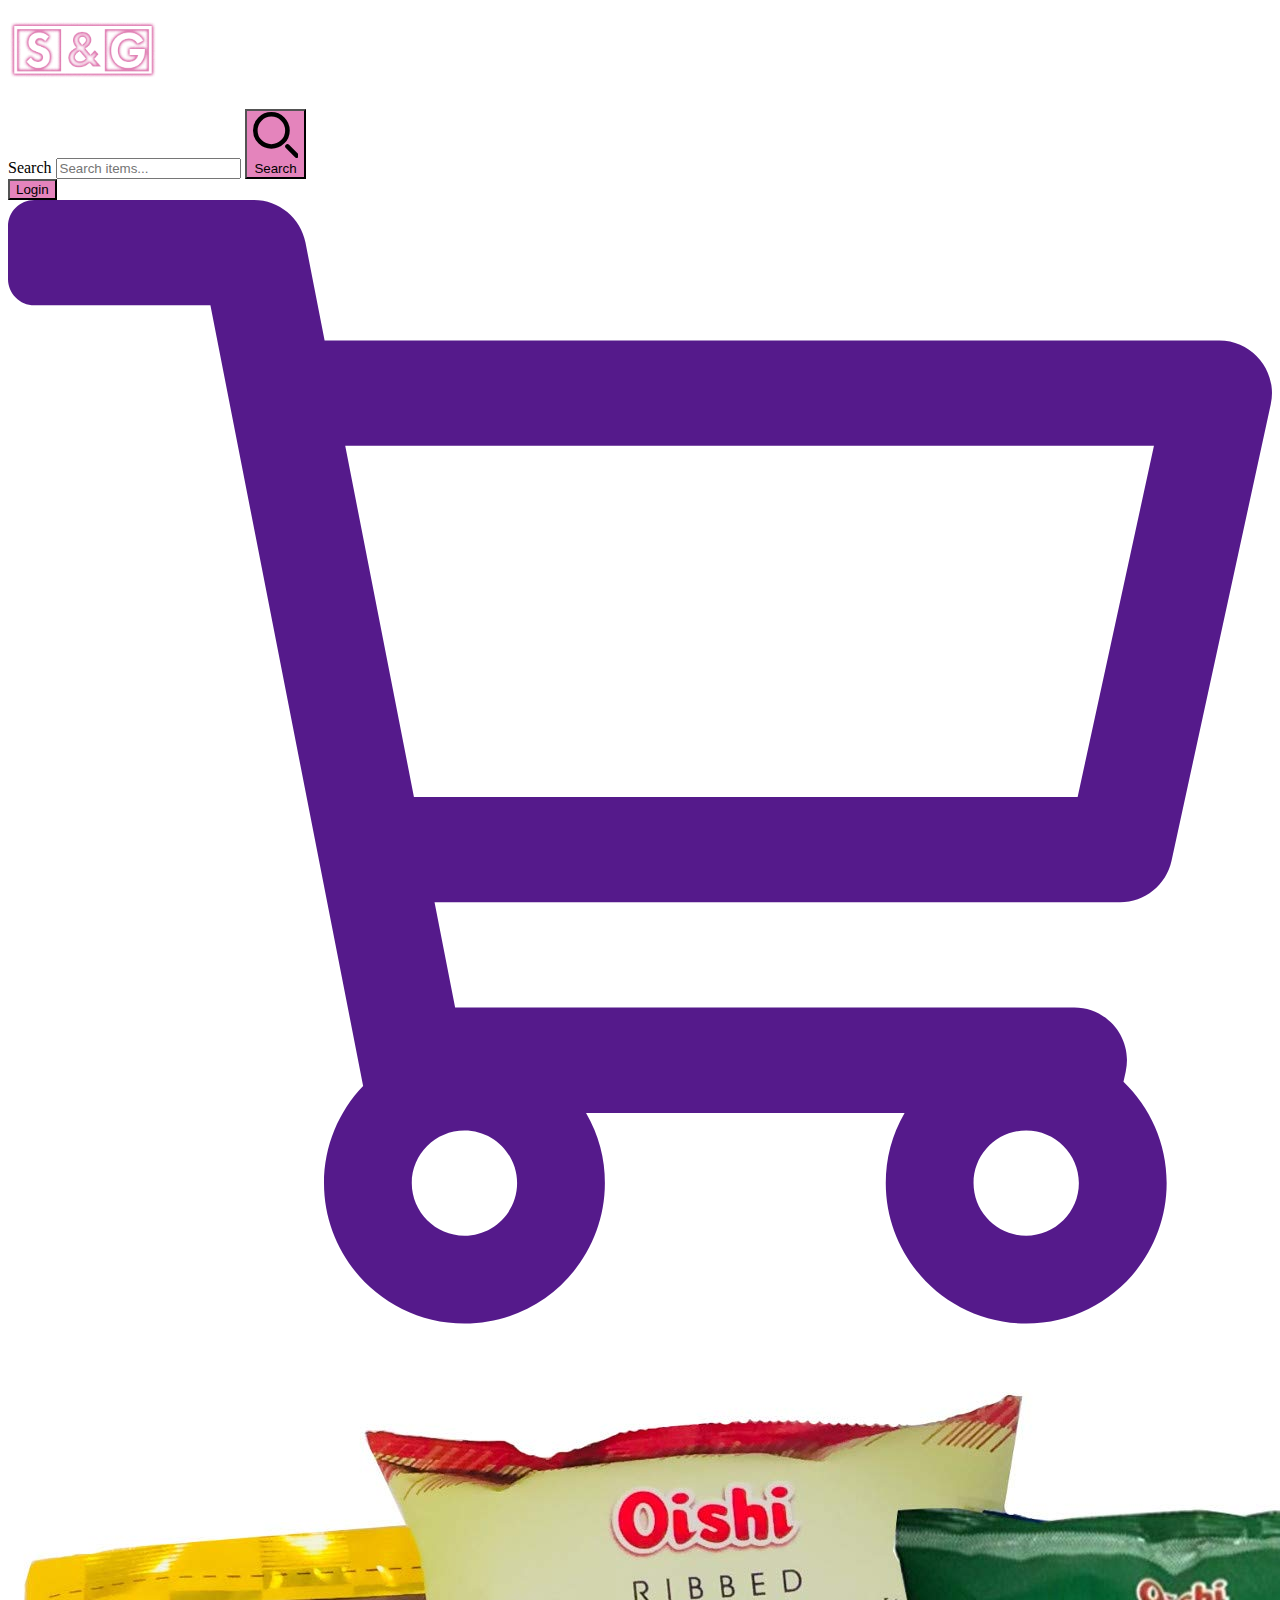
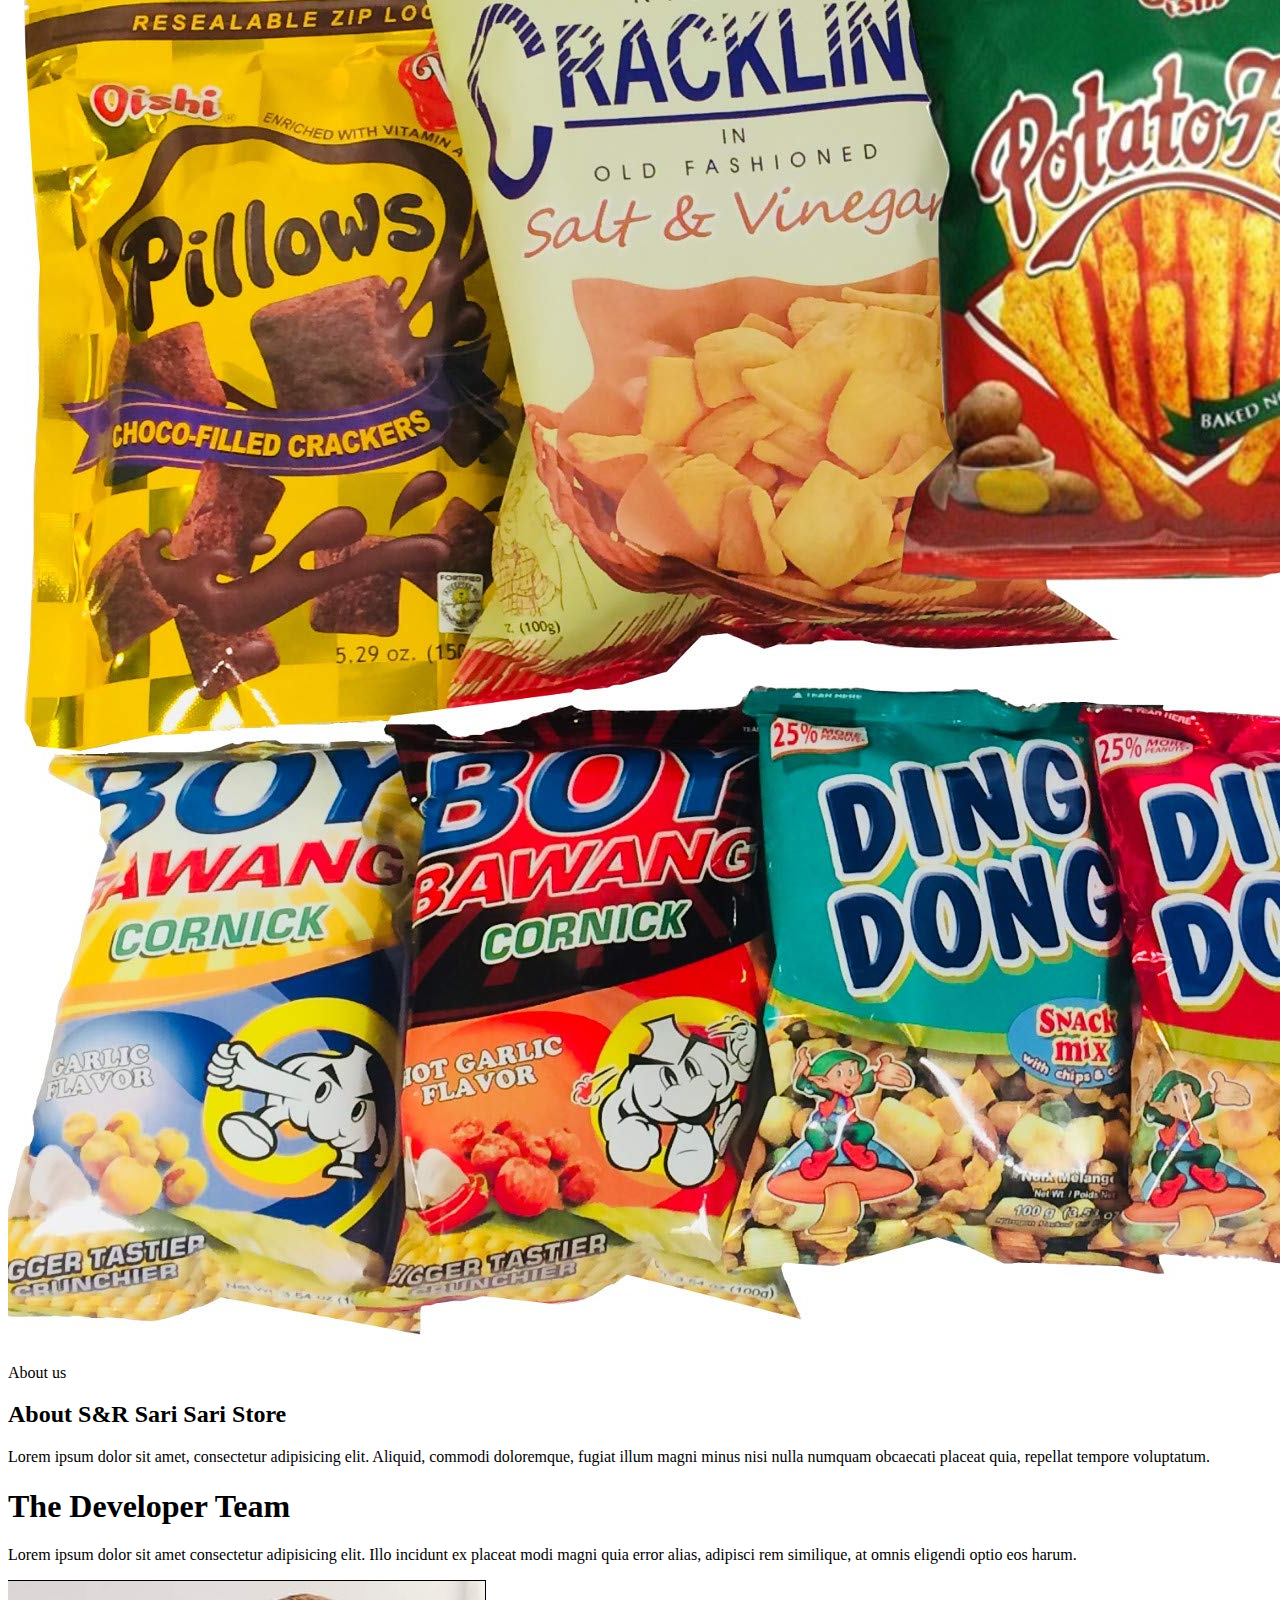
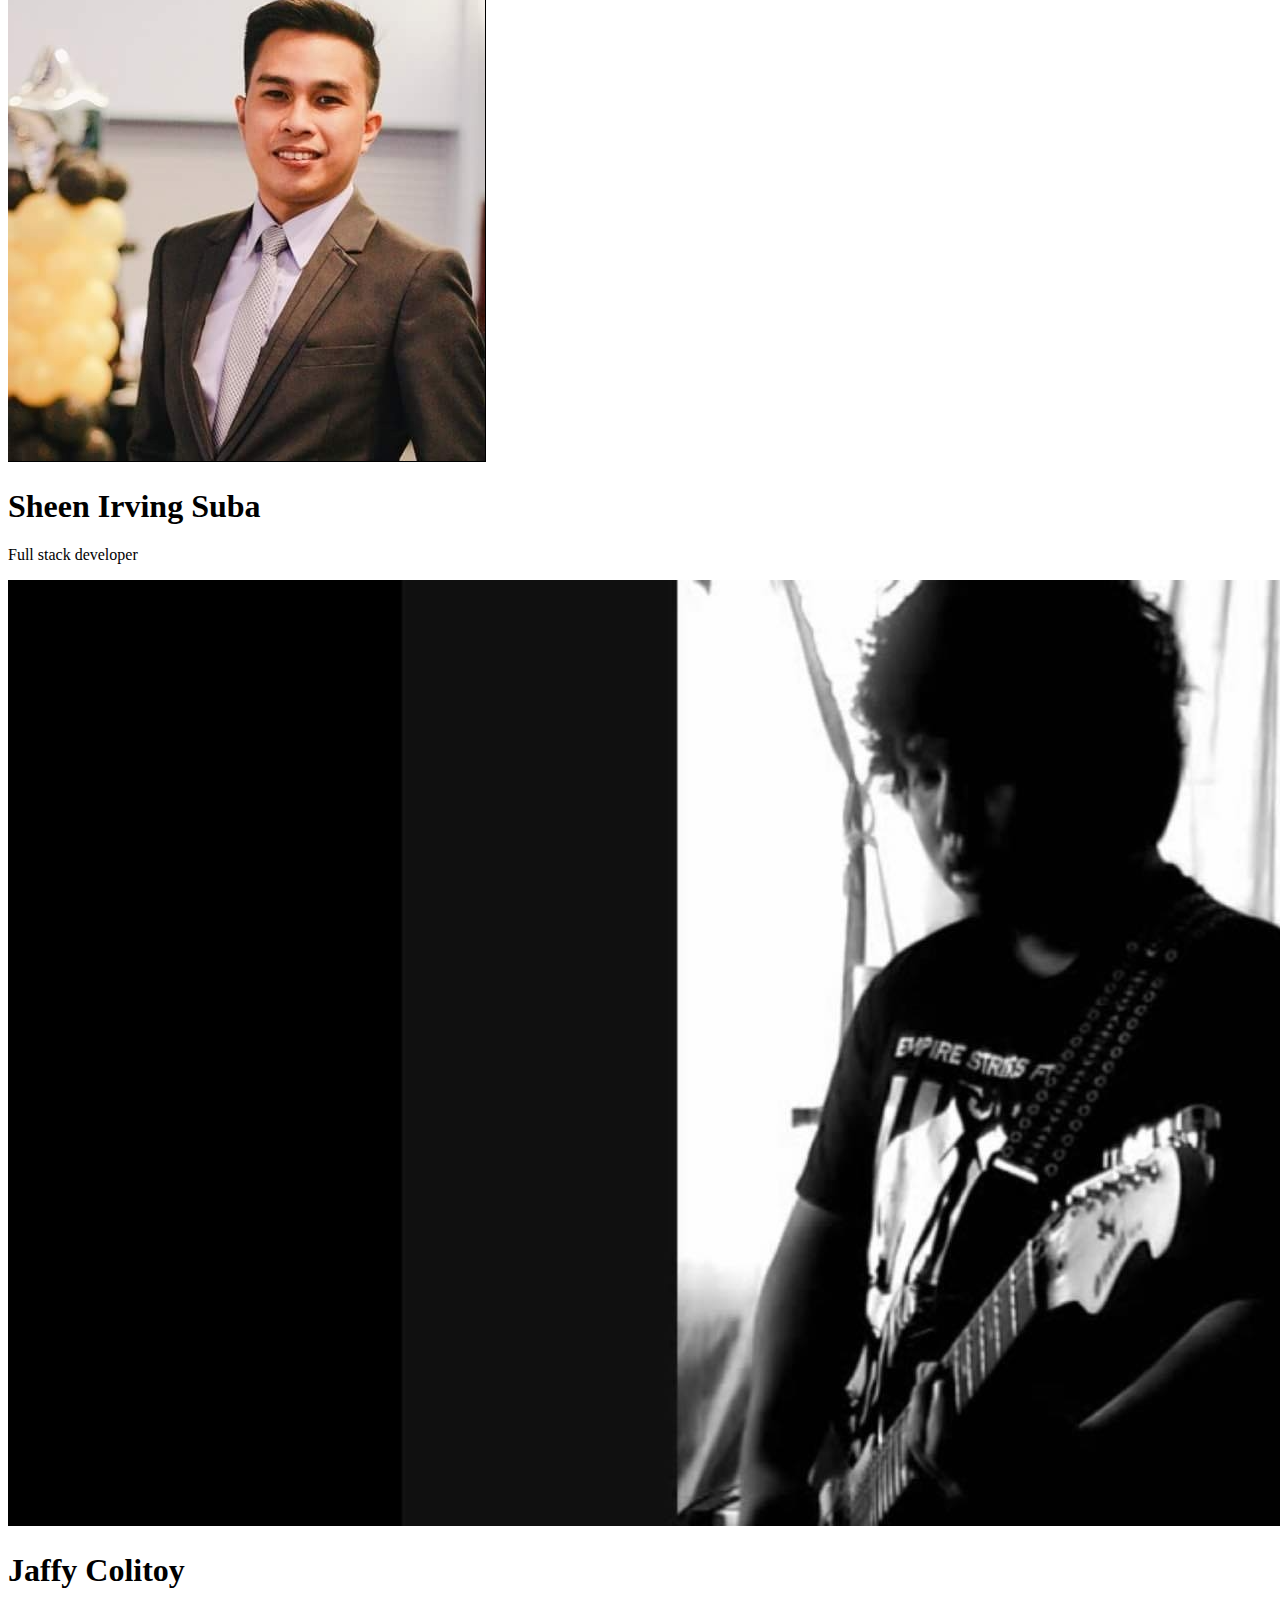
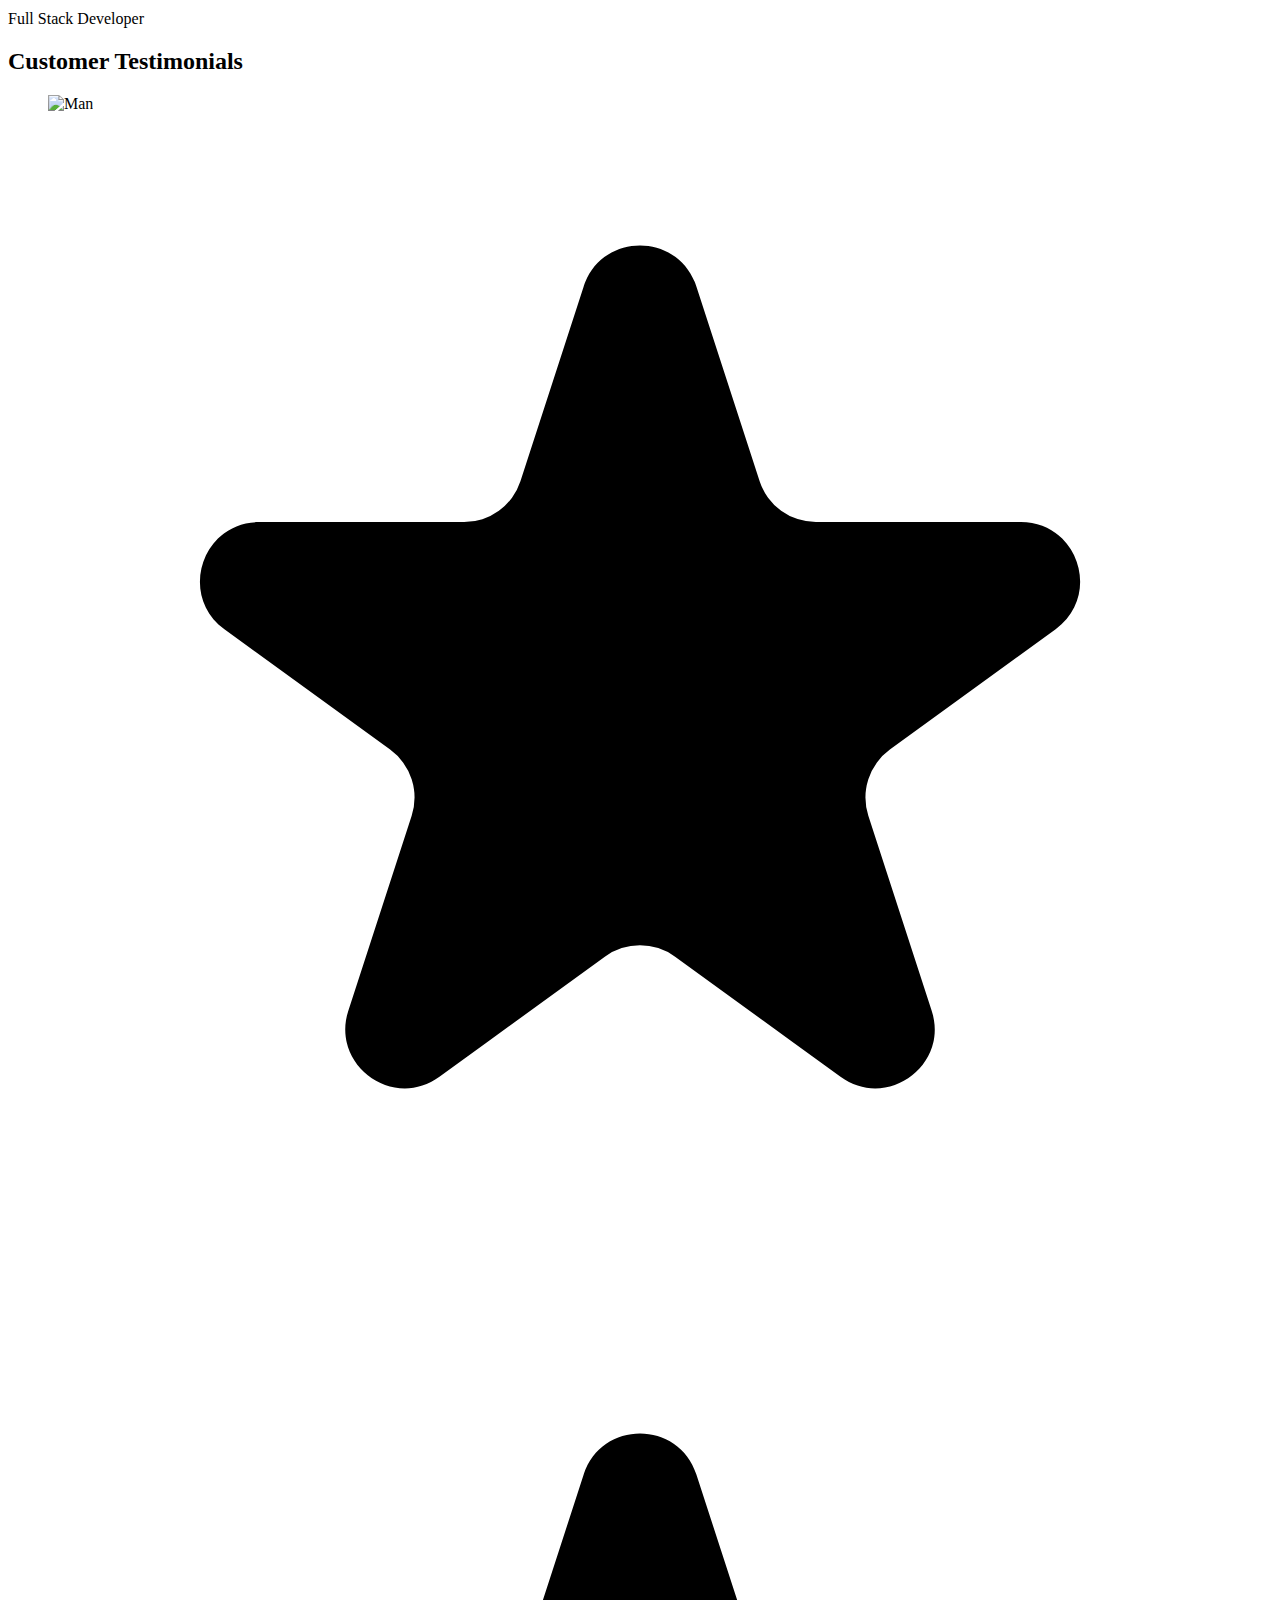
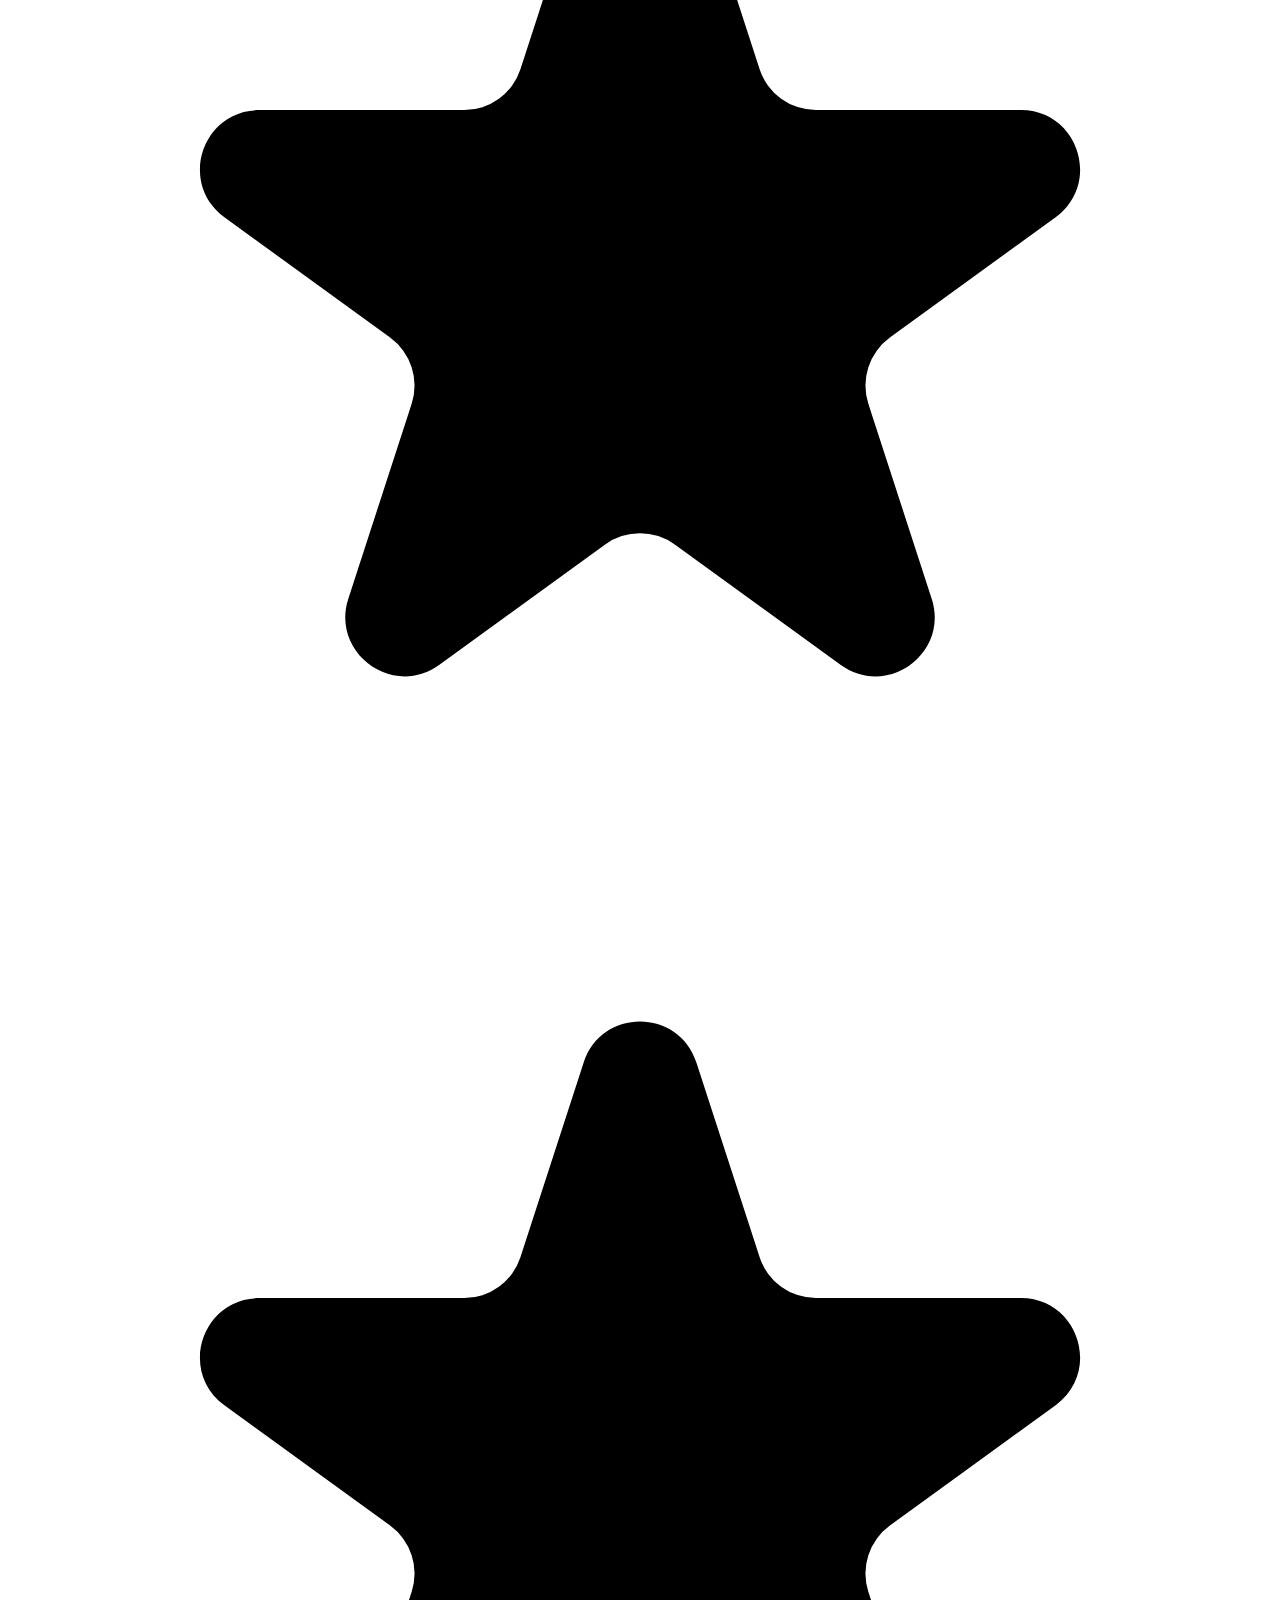
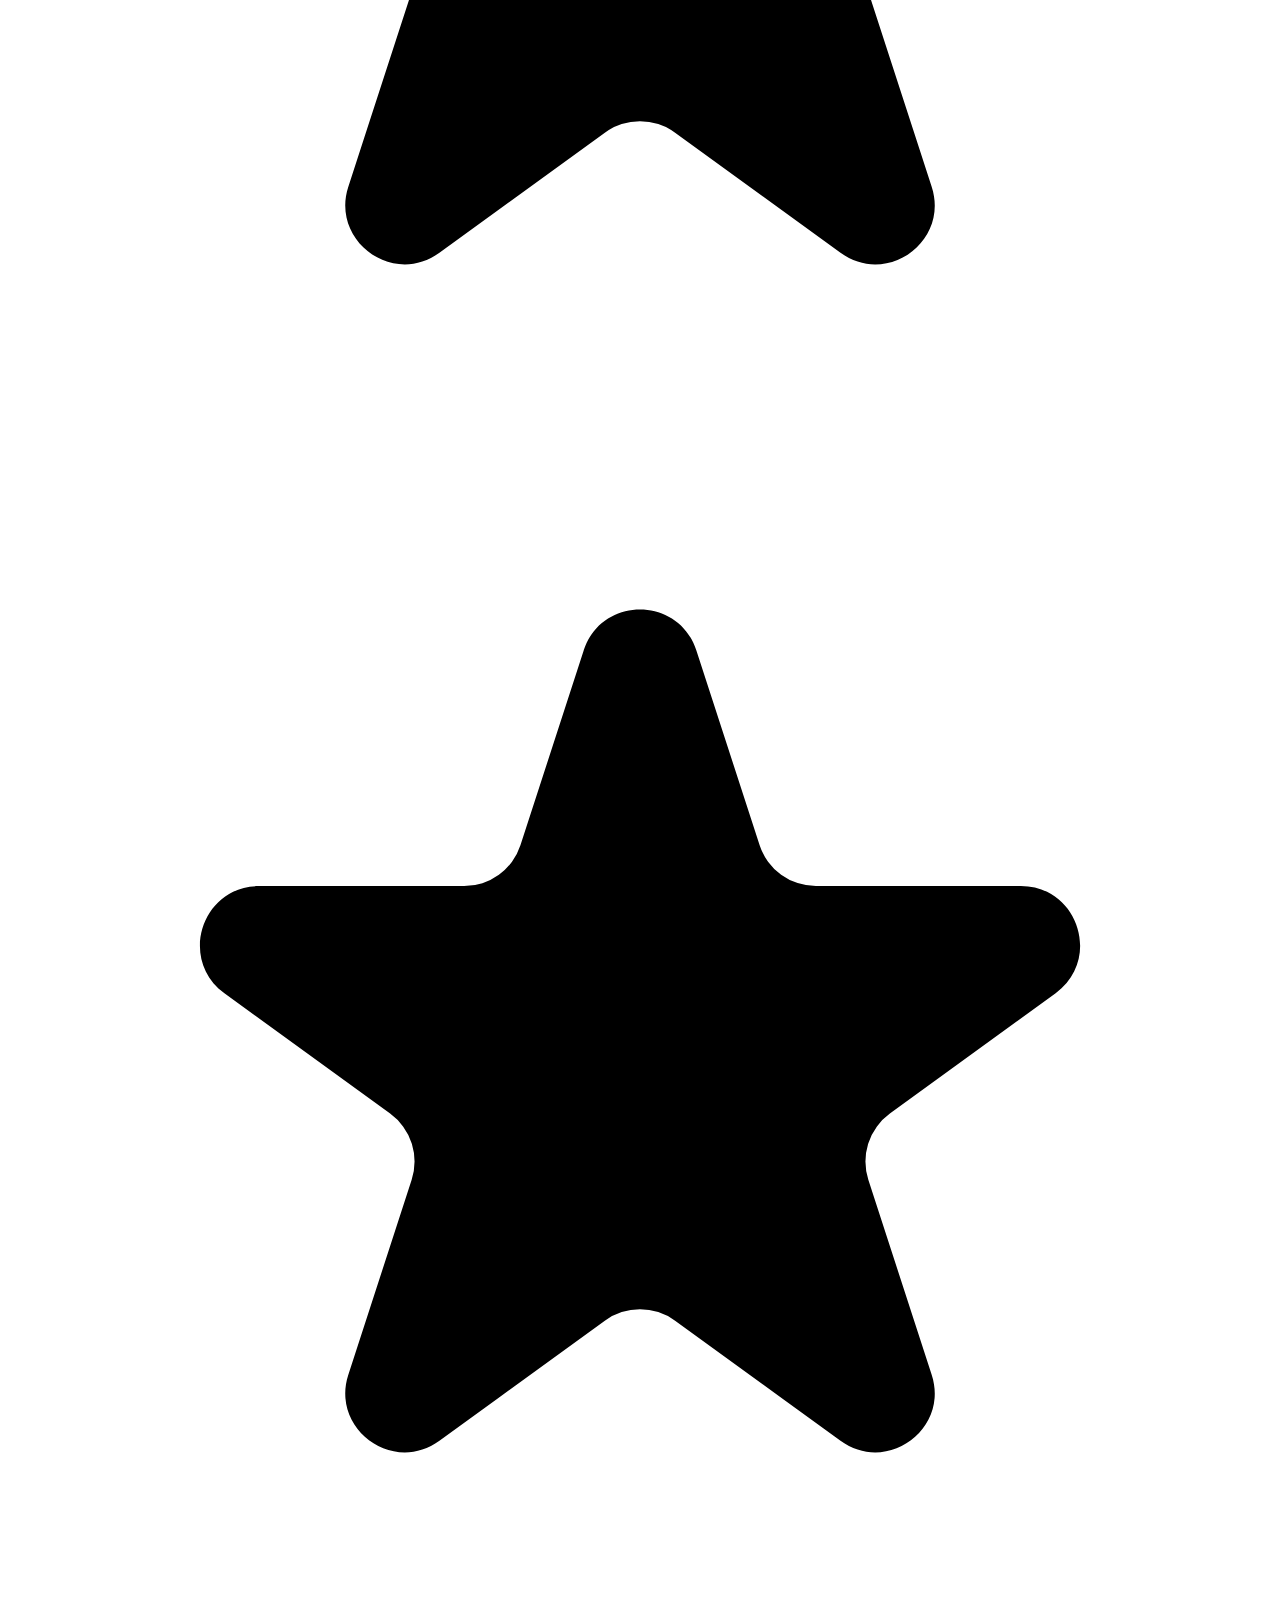
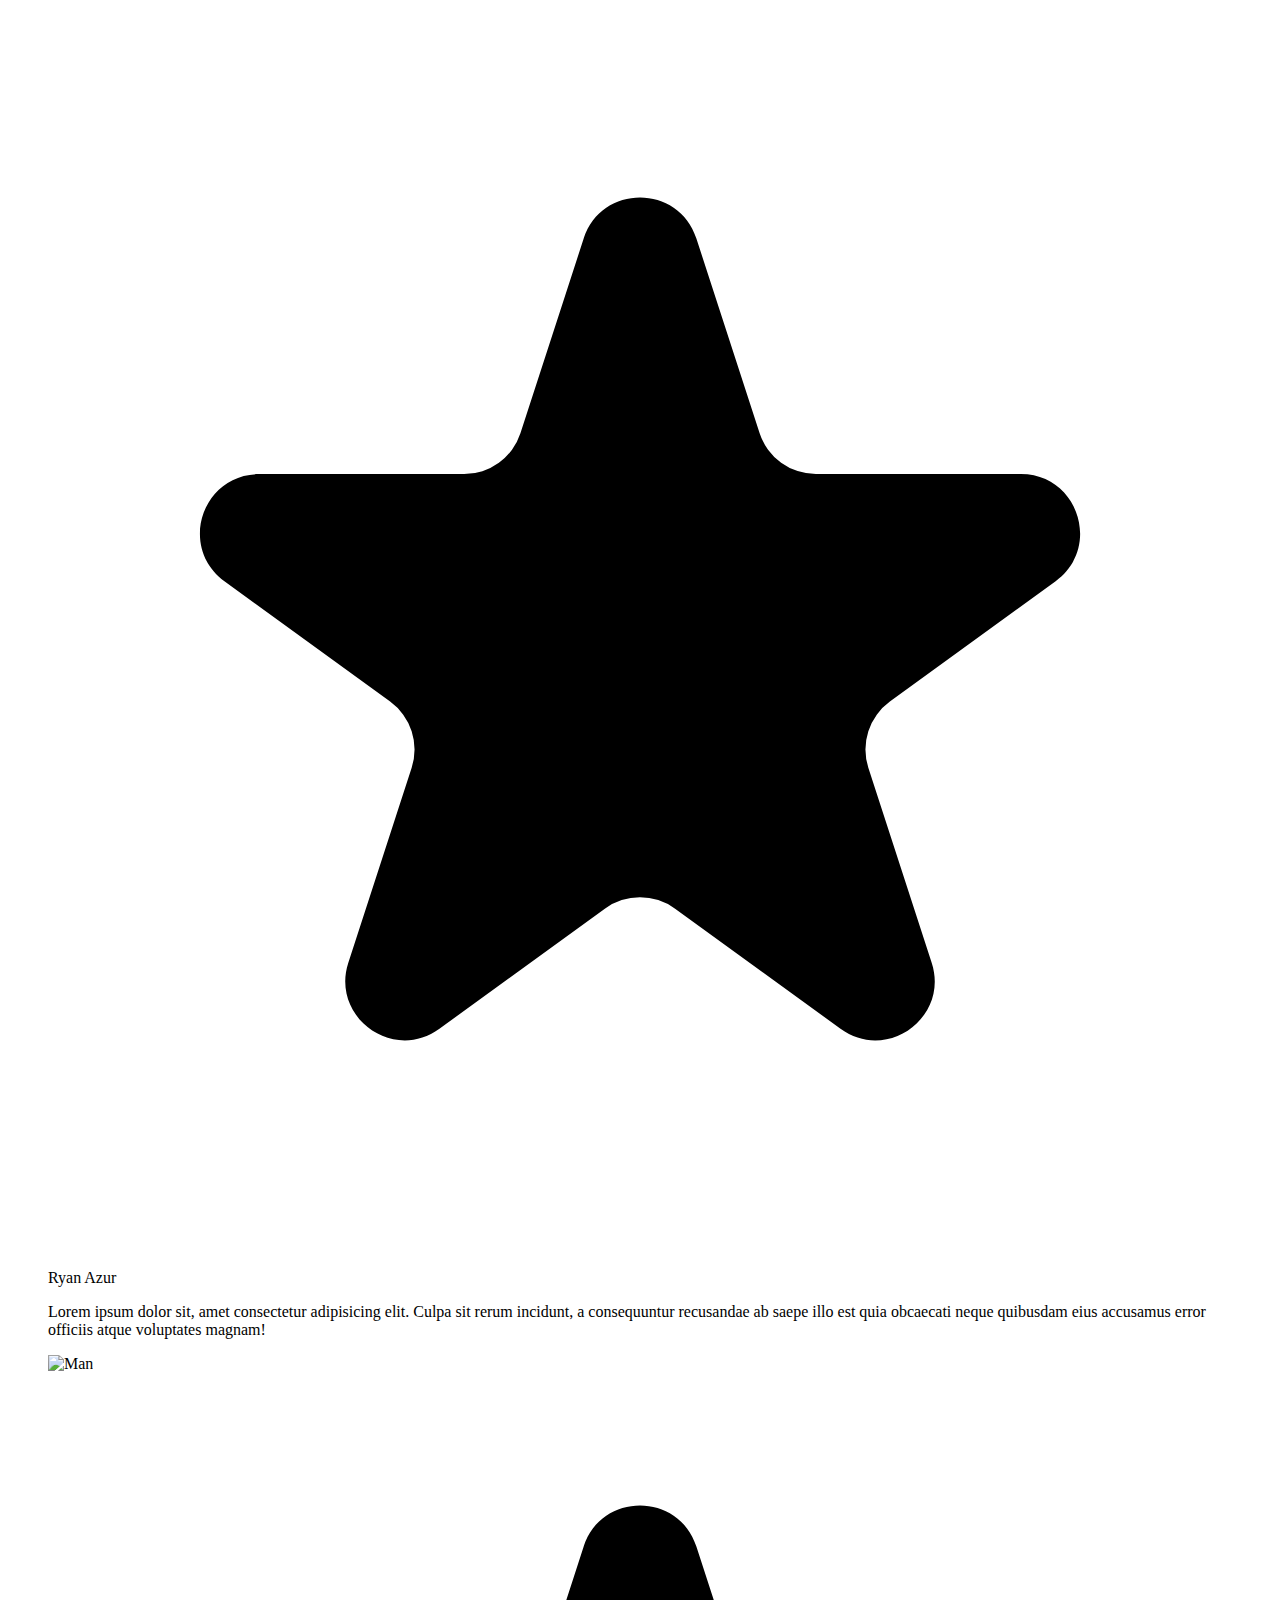
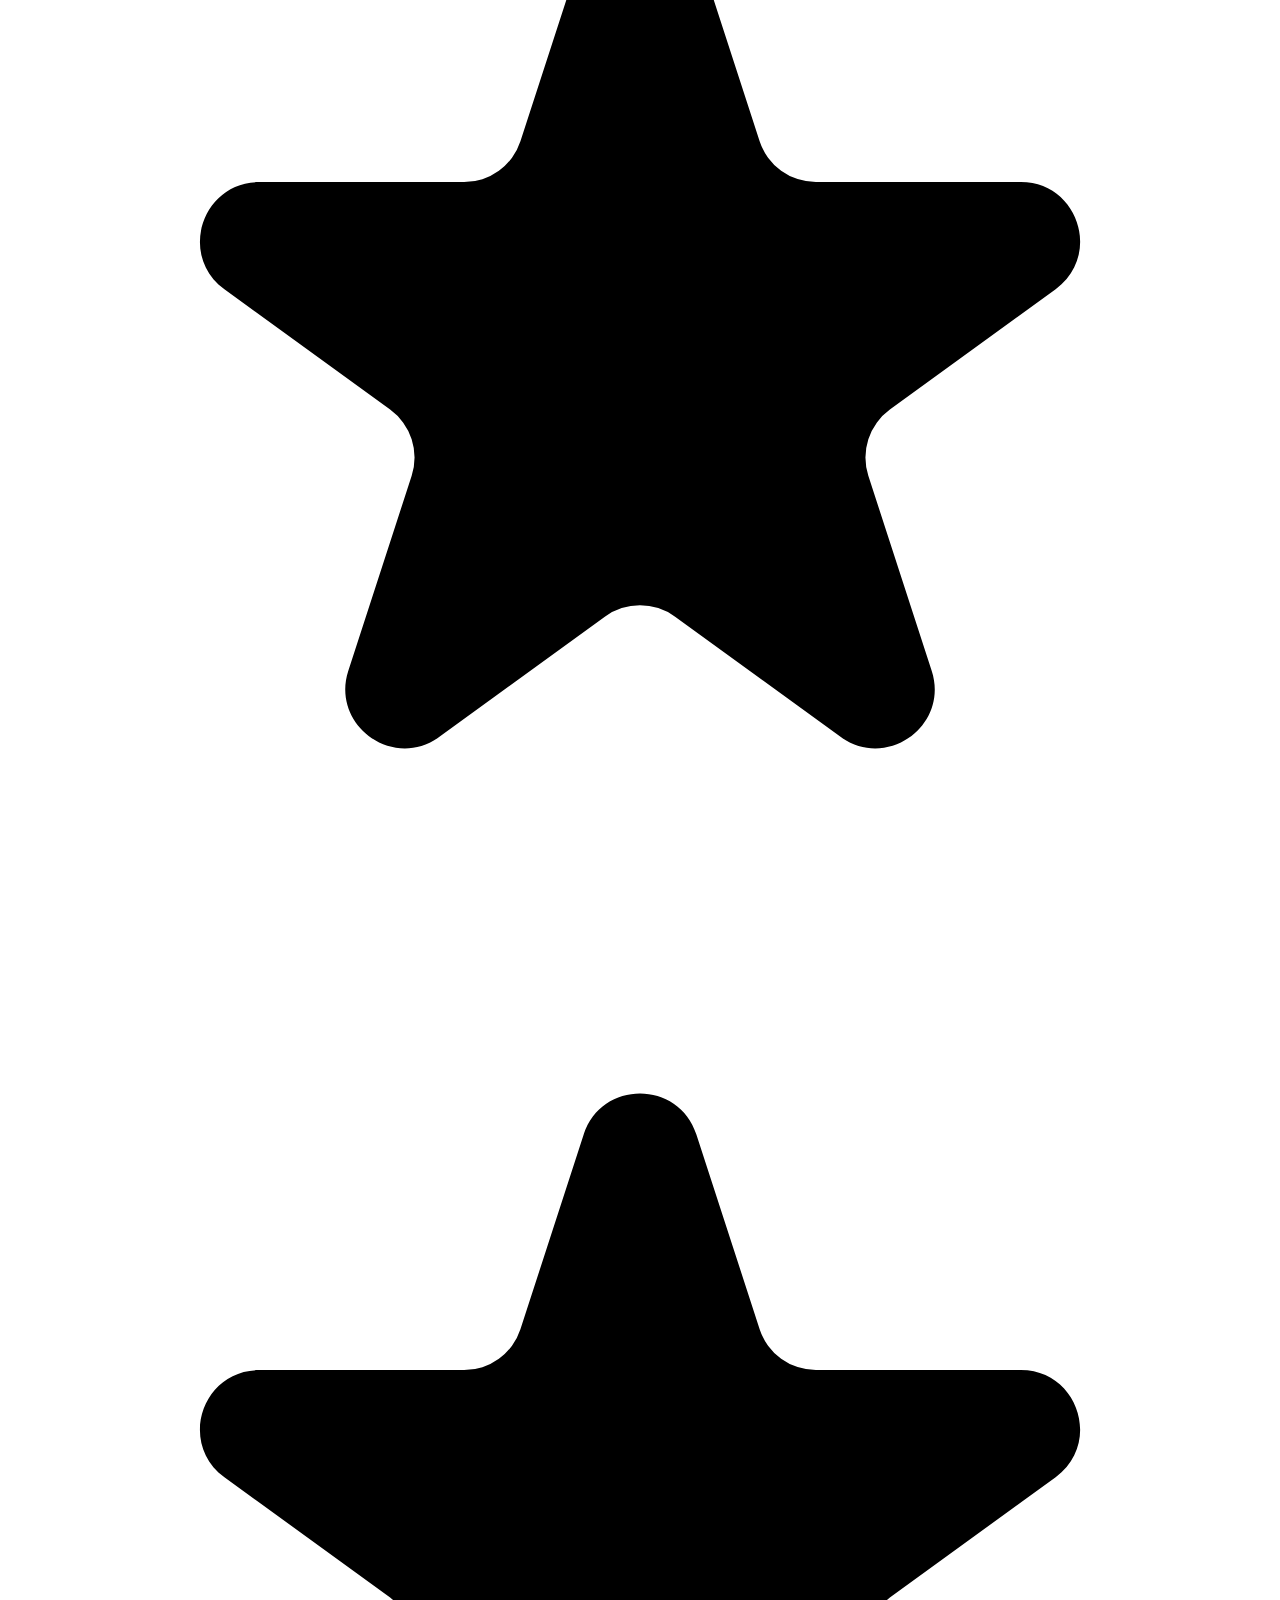
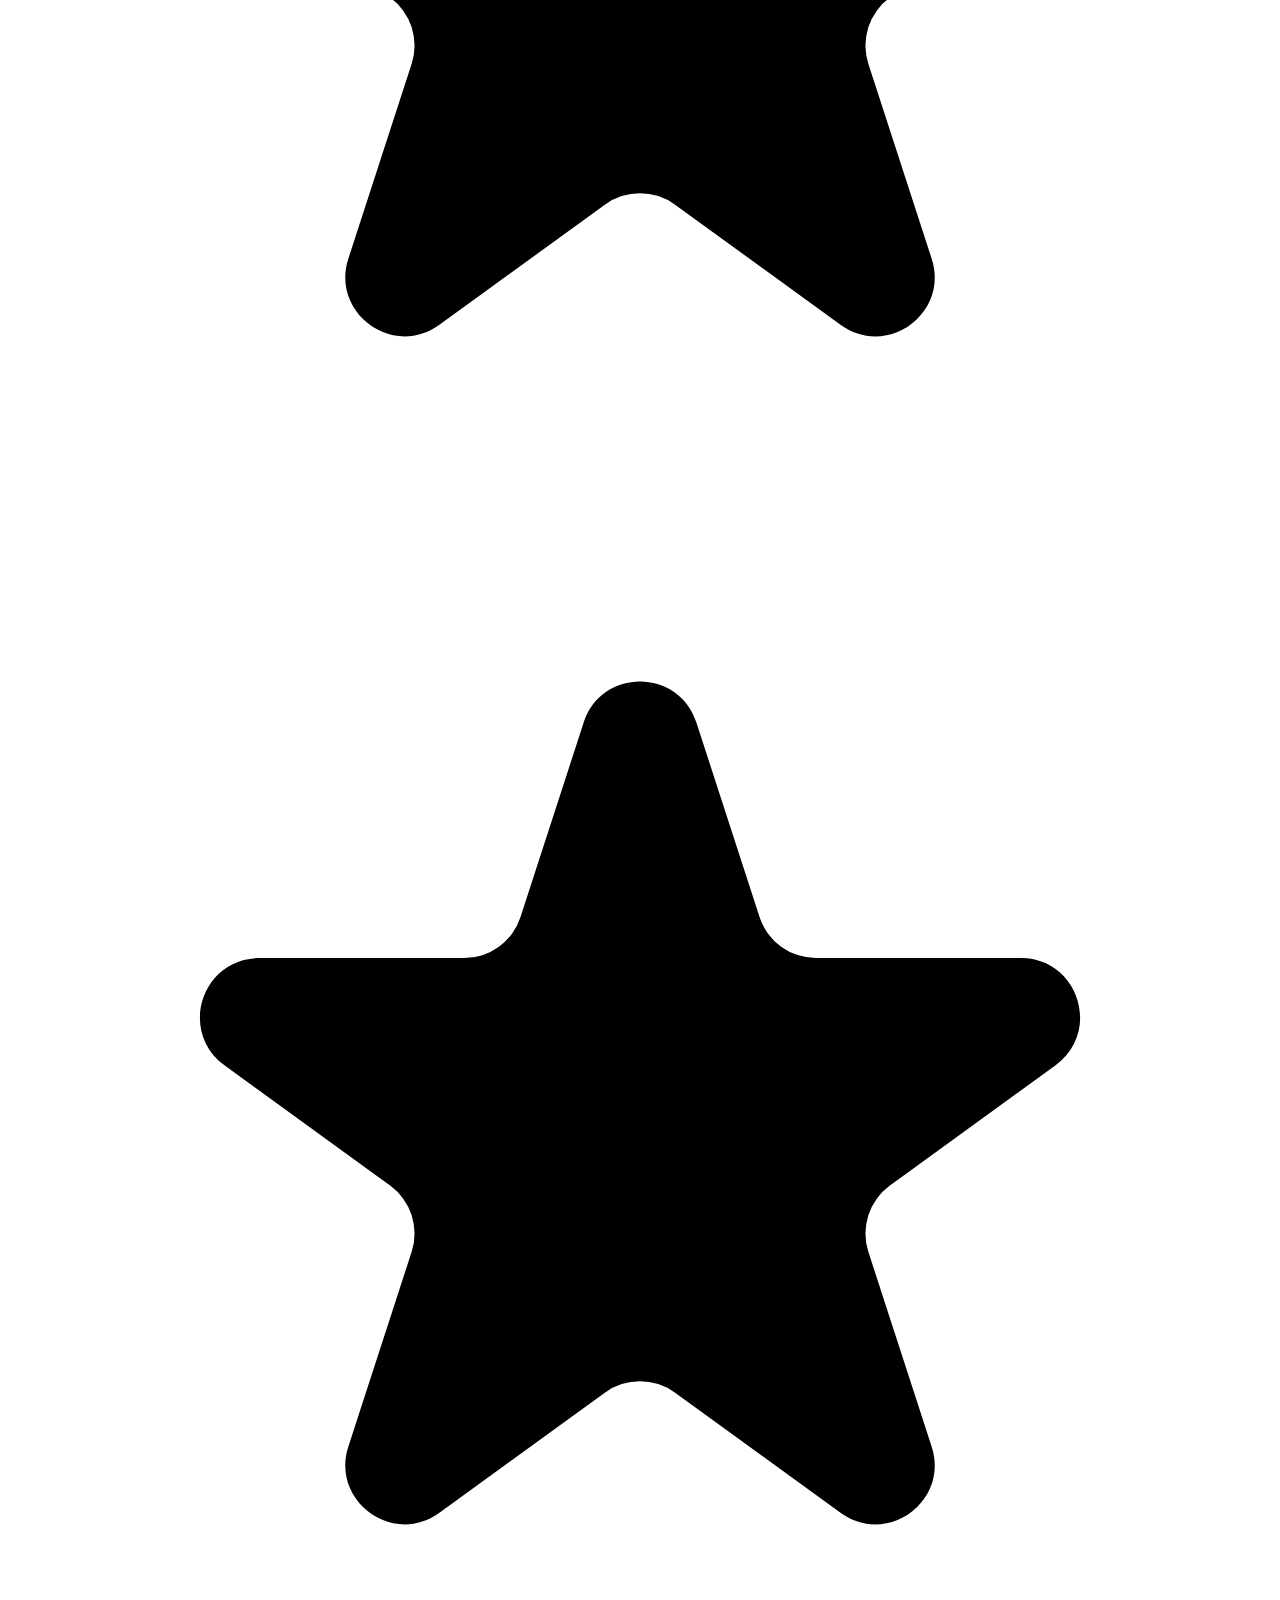
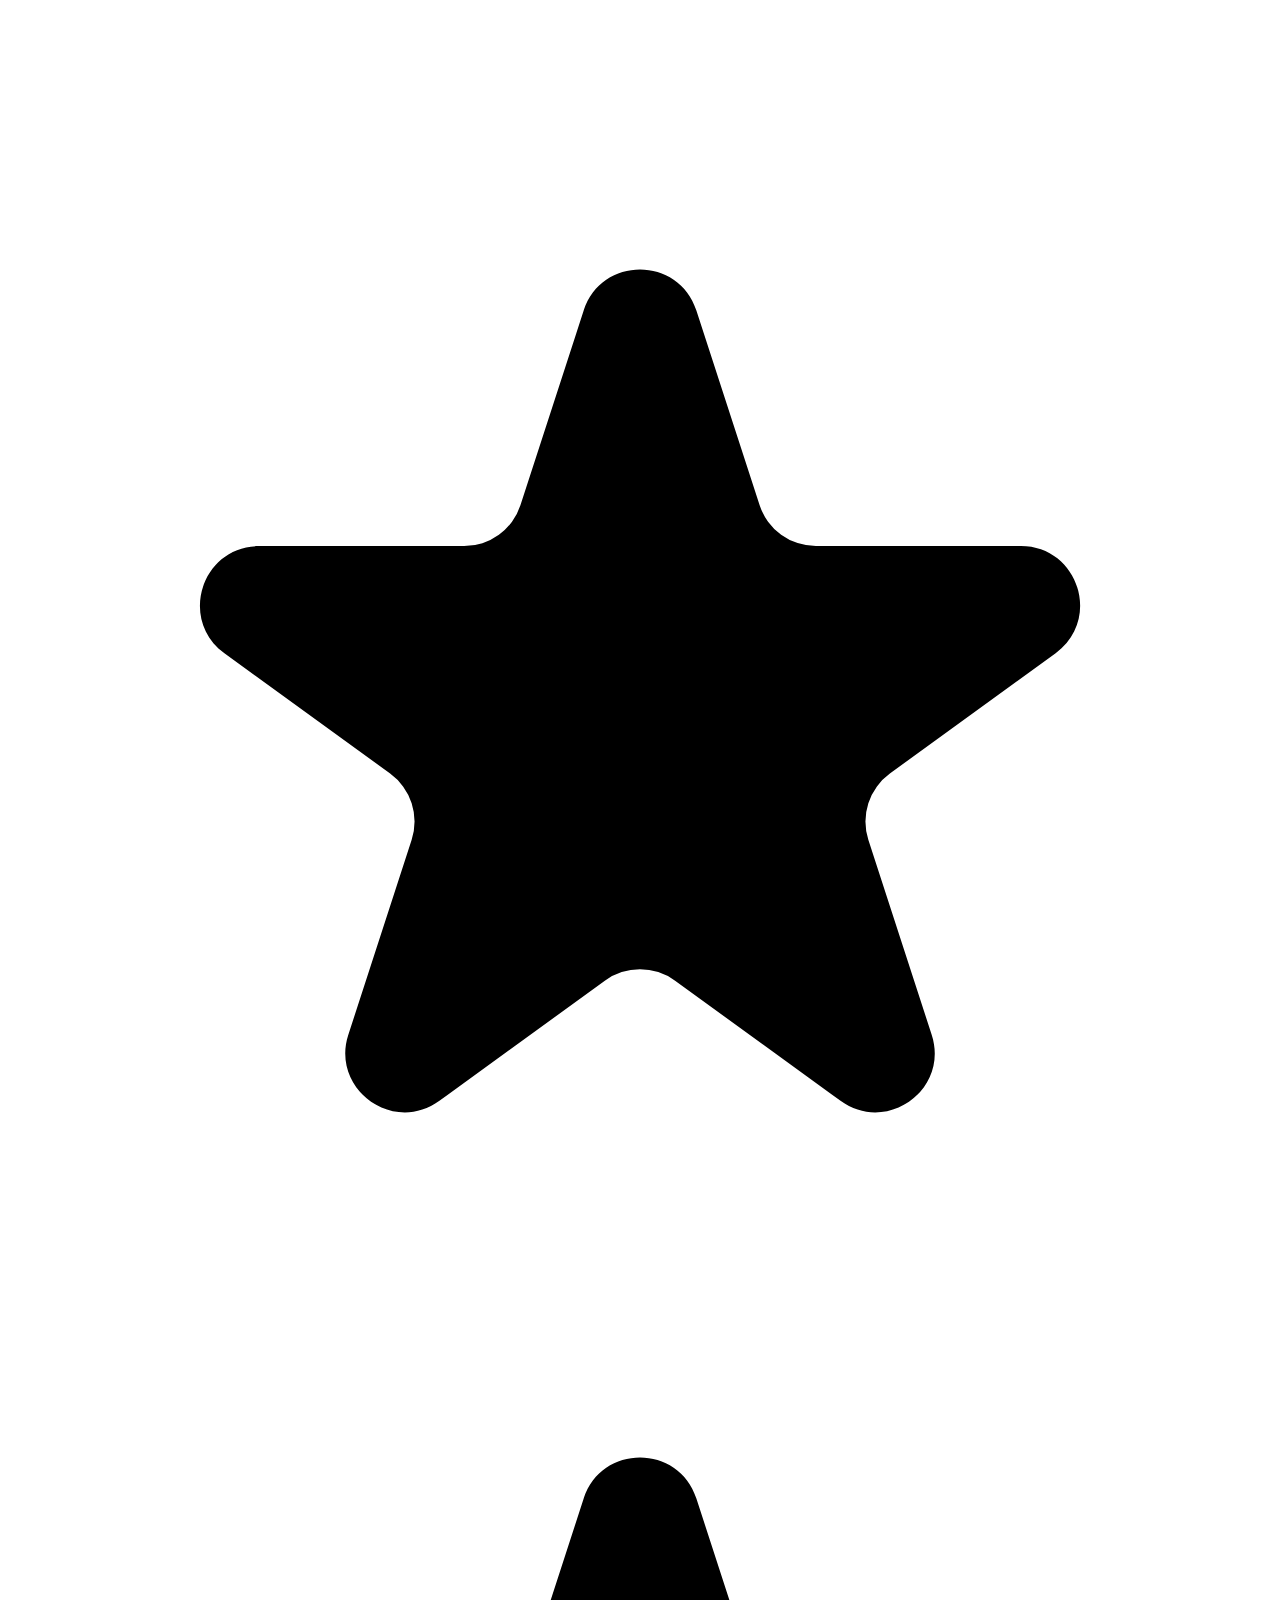
==== aboutus.html @ 6deebf2b "initial commit" ====
<!doctype html>
<html>
<head>
  <meta charset="UTF-8">
  <meta name="viewport" content="width=device-width, initial-scale=1.0">
  <link rel="stylesheet" href="./styles/style.css">
  <script src="https://cdn.tailwindcss.com"></script>
</head>
<body>
    <header class="container mx-auto header bg-white flex items-center justify-between px-8 py-5">
        <!-- logo -->
        <h1 class="w-3/12">
            <a href="/index.html"><img src="./images/logo.png" alt="" width="150"></a>
        </h1>
        <!-- Search -->
    <form class="flex items-center form-width">   
        <label for="simple-search" class="sr-only">Search</label>
            <input type="text" id="simple-search" class="bg-gray-50 border border-red-300 text-gray-900 text-md rounded-md focus:ring-blue-500 focus:border-blue-500 w-full p-2.5  dark:bg-red-700 dark:border-red-600 dark:placeholder-gray-400 dark:text-white dark:focus:ring-blue-500 dark:focus:border-blue-500" placeholder="Search items..." required>
        <button type="submit" class="p-2.5 ml-3 text-md font-medium text-white bg-red-300 rounded-lg border border-red-300 hover:bg-red-300 focus:ring-4 focus:outline-none focus:ring-red-300 dark:bg-red-600 dark:hover:bg-red-700 dark:focus:ring-red-800">
            <svg class="w-4 h-4" aria-hidden="true" xmlns="http://www.w3.org/2000/svg" fill="none" viewBox="0 0 20 20">
                <path stroke="currentColor" stroke-linecap="round" stroke-linejoin="round" stroke-width="2" d="m19 19-4-4m0-7A7 7 0 1 1 1 8a7 7 0 0 1 14 0Z"/>
            </svg>
            <span class="sr-only">Search</span>
        </button>
    </form>

        <!-- buttons --->
        <div class="w-3/12 flex justify-end ">
            <button type="button" class="focus:outline-none text-white bg-red-300 hover:bg-red-800 focus:ring-4 focus:ring-red-300 font-medium rounded-md text-sm px-5 py-2.5 mr-2 mb-2 dark:bg-red-600 dark:hover:bg-red-700 dark:focus:ring-red-700">Login</button>
            <a href="">
                <svg class="h-8 p-1 text-red-300 hover:text-red-500 duration-200" aria-hidden="true" focusable="false" data-prefix="far" data-icon="shopping-cart" role="img" xmlns="http://www.w3.org/2000/svg" viewBox="0 0 576 512" class="svg-inline--fa fa-shopping-cart fa-w-18 fa-7x"><path fill="currentColor" d="M551.991 64H144.28l-8.726-44.608C133.35 8.128 123.478 0 112 0H12C5.373 0 0 5.373 0 12v24c0 6.627 5.373 12 12 12h80.24l69.594 355.701C150.796 415.201 144 430.802 144 448c0 35.346 28.654 64 64 64s64-28.654 64-64a63.681 63.681 0 0 0-8.583-32h145.167a63.681 63.681 0 0 0-8.583 32c0 35.346 28.654 64 64 64 35.346 0 64-28.654 64-64 0-18.136-7.556-34.496-19.676-46.142l1.035-4.757c3.254-14.96-8.142-29.101-23.452-29.101H203.76l-9.39-48h312.405c11.29 0 21.054-7.869 23.452-18.902l45.216-208C578.695 78.139 567.299 64 551.991 64zM208 472c-13.234 0-24-10.766-24-24s10.766-24 24-24 24 10.766 24 24-10.766 24-24 24zm256 0c-13.234 0-24-10.766-24-24s10.766-24 24-24 24 10.766 24 24-10.766 24-24 24zm23.438-200H184.98l-31.31-160h368.548l-34.78 160z" class=""></path></svg>
            </a>
        </div>
    </header>

    <!-- About Us -->

    <div class="container mx-auto sm:flex items-center max-w-screen-xl">
        <div class="sm:w-1/2 p-10">
            <div class="image object-center text-center">
                <img src="./images/91+IQ13Cx8L.jpg">
            </div>
        </div>
        <div class="sm:w-1/2 p-5">
            <div class="text">
                <span class="text-gray-500 border-b-2 border-red-630 uppercase">About us</span>
                <h2 class="my-4 font-bold text-3xl  sm:text-4xl ">About <span class="text-red-300">S&R Sari Sari Store</span>
                </h2>
                <p class="text-gray-700">
                    Lorem ipsum dolor sit amet, consectetur adipisicing elit. Aliquid, commodi
                    doloremque, fugiat illum magni minus nisi nulla numquam obcaecati placeat quia, repellat tempore
                    voluptatum.
                </p>
            </div>
        </div>
    </div>

    <!-- Our Team -->

    <section class="bg-white dark:bg-gray-900">
        <div class="container px-6 py-10 mx-auto">
            <div class="xl:flex xl:items-center xL:-mx-4">
                <div class="xl:w-1/2 xl:mx-4">
                    <h1 class="text-2xl font-semibold text-gray-800 capitalize lg:text-3xl dark:text-white">The Developer Team</h1>
    
                    <p class="max-w-2xl mt-4 text-gray-500 dark:text-gray-300">
                        Lorem ipsum dolor sit amet consectetur adipisicing elit. Illo incidunt ex placeat modi magni quia error alias, adipisci rem similique, at omnis eligendi optio eos harum.
                    </p>
                </div>
    
                <div class="grid grid-cols-1 gap-8 mt-8 xl:mt-0 xl:mx-4 xl:w-1/2 md:grid-cols-2">
                    <div>
                        <img class="shadow-sm shadow-red-300 object-cover rounded-xl aspect-square" src="./images/sheen.png" alt="">
    
                        <h1 class="mt-4 text-2xl font-semibold text-gray-700 capitalize dark:text-white">Sheen Irving Suba</h1>
    
                        <p class="mt-2 text-gray-500 capitalize dark:text-gray-300">Full stack developer</p>
                    </div>
    
                    <div>
                        <img class="shadow-sm shadow-red-300 object-cover rounded-xl aspect-square" src="./images/jaffy.jpg" alt="">
    
                        <h1 class="mt-4 text-2xl font-semibold text-gray-700 capitalize dark:text-white">Jaffy Colitoy</h1>
    
                        <p class="mt-2 text-gray-500 capitalize dark:text-gray-300">Full Stack Developer</p>
                    </div>
                </div>
            </div>
        </div>
    </section>

    <!-- Testimonials -->

    <section class="bg-white">
        <div class="mx-auto max-w-screen-xl px-4 py-12 sm:px-6 lg:px-8 lg:py-16">
          <h2
            class="text-4xl font-bold tracking-tight text-gray-900 sm:text-5xl"
          >
            Customer Testimonials
          </h2>
      
          <div class="mt-8 grid grid-cols-1 gap-4 md:grid-cols-3 md:gap-8">
            <blockquote class="rounded-lg p-6 shadow-sm shadow-red-300 sm:p-8">
              <div class="flex items-center gap-4">
                <img
                  alt="Man"
                  src="https://images.unsplash.com/photo-1595152772835-219674b2a8a6?ixlib=rb-1.2.1&ixid=MnwxMjA3fDB8MHxwaG90by1wYWdlfHx8fGVufDB8fHx8&auto=format&fit=crop&w=1180&q=80"
                  class="h-14 w-14 rounded-full object-cover"
                />
      
                <div>
                  <div class="flex justify-center gap-0.5 text-red-300">
                    <svg
                      xmlns="http://www.w3.org/2000/svg"
                      class="h-5 w-5"
                      viewBox="0 0 20 20"
                      fill="currentColor"
                    >
                      <path
                        d="M9.049 2.927c.3-.921 1.603-.921 1.902 0l1.07 3.292a1 1 0 00.95.69h3.462c.969 0 1.371 1.24.588 1.81l-2.8 2.034a1 1 0 00-.364 1.118l1.07 3.292c.3.921-.755 1.688-1.54 1.118l-2.8-2.034a1 1 0 00-1.175 0l-2.8 2.034c-.784.57-1.838-.197-1.539-1.118l1.07-3.292a1 1 0 00-.364-1.118L2.98 8.72c-.783-.57-.38-1.81.588-1.81h3.461a1 1 0 00.951-.69l1.07-3.292z"
                      />
                    </svg>
                    <svg
                      xmlns="http://www.w3.org/2000/svg"
                      class="h-5 w-5"
                      viewBox="0 0 20 20"
                      fill="currentColor"
                    >
                      <path
                        d="M9.049 2.927c.3-.921 1.603-.921 1.902 0l1.07 3.292a1 1 0 00.95.69h3.462c.969 0 1.371 1.24.588 1.81l-2.8 2.034a1 1 0 00-.364 1.118l1.07 3.292c.3.921-.755 1.688-1.54 1.118l-2.8-2.034a1 1 0 00-1.175 0l-2.8 2.034c-.784.57-1.838-.197-1.539-1.118l1.07-3.292a1 1 0 00-.364-1.118L2.98 8.72c-.783-.57-.38-1.81.588-1.81h3.461a1 1 0 00.951-.69l1.07-3.292z"
                      />
                    </svg>
                    <svg
                      xmlns="http://www.w3.org/2000/svg"
                      class="h-5 w-5"
                      viewBox="0 0 20 20"
                      fill="currentColor"
                    >
                      <path
                        d="M9.049 2.927c.3-.921 1.603-.921 1.902 0l1.07 3.292a1 1 0 00.95.69h3.462c.969 0 1.371 1.24.588 1.81l-2.8 2.034a1 1 0 00-.364 1.118l1.07 3.292c.3.921-.755 1.688-1.54 1.118l-2.8-2.034a1 1 0 00-1.175 0l-2.8 2.034c-.784.57-1.838-.197-1.539-1.118l1.07-3.292a1 1 0 00-.364-1.118L2.98 8.72c-.783-.57-.38-1.81.588-1.81h3.461a1 1 0 00.951-.69l1.07-3.292z"
                      />
                    </svg>
                    <svg
                      xmlns="http://www.w3.org/2000/svg"
                      class="h-5 w-5"
                      viewBox="0 0 20 20"
                      fill="currentColor"
                    >
                      <path
                        d="M9.049 2.927c.3-.921 1.603-.921 1.902 0l1.07 3.292a1 1 0 00.95.69h3.462c.969 0 1.371 1.24.588 1.81l-2.8 2.034a1 1 0 00-.364 1.118l1.07 3.292c.3.921-.755 1.688-1.54 1.118l-2.8-2.034a1 1 0 00-1.175 0l-2.8 2.034c-.784.57-1.838-.197-1.539-1.118l1.07-3.292a1 1 0 00-.364-1.118L2.98 8.72c-.783-.57-.38-1.81.588-1.81h3.461a1 1 0 00.951-.69l1.07-3.292z"
                      />
                    </svg>
                    <svg
                      xmlns="http://www.w3.org/2000/svg"
                      class="h-5 w-5"
                      viewBox="0 0 20 20"
                      fill="currentColor"
                    >
                      <path
                        d="M9.049 2.927c.3-.921 1.603-.921 1.902 0l1.07 3.292a1 1 0 00.95.69h3.462c.969 0 1.371 1.24.588 1.81l-2.8 2.034a1 1 0 00-.364 1.118l1.07 3.292c.3.921-.755 1.688-1.54 1.118l-2.8-2.034a1 1 0 00-1.175 0l-2.8 2.034c-.784.57-1.838-.197-1.539-1.118l1.07-3.292a1 1 0 00-.364-1.118L2.98 8.72c-.783-.57-.38-1.81.588-1.81h3.461a1 1 0 00.951-.69l1.07-3.292z"
                      />
                    </svg>
                  </div>
      
                  <p class="mt-0.5 text-lg font-medium text-gray-900">Ryan Azur</p>
                </div>
              </div>
      
              <p class="mt-4 text-gray-700">
                Lorem ipsum dolor sit, amet consectetur adipisicing elit. Culpa sit
                rerum incidunt, a consequuntur recusandae ab saepe illo est quia
                obcaecati neque quibusdam eius accusamus error officiis atque
                voluptates magnam!
              </p>
            </blockquote>
      
            <blockquote class="rounded-lg p-6 shadow-sm shadow-red-300 sm:p-8">
              <div class="flex items-center gap-4">
                <img
                  alt="Man"
                  src="https://images.unsplash.com/photo-1595152772835-219674b2a8a6?ixlib=rb-1.2.1&ixid=MnwxMjA3fDB8MHxwaG90by1wYWdlfHx8fGVufDB8fHx8&auto=format&fit=crop&w=1180&q=80"
                  class="h-14 w-14 rounded-full object-cover"
                />
      
                <div>
                  <div class="flex justify-center gap-0.5 text-red-300">
                    <svg
                      xmlns="http://www.w3.org/2000/svg"
                      class="h-5 w-5"
                      viewBox="0 0 20 20"
                      fill="currentColor"
                    >
                      <path
                        d="M9.049 2.927c.3-.921 1.603-.921 1.902 0l1.07 3.292a1 1 0 00.95.69h3.462c.969 0 1.371 1.24.588 1.81l-2.8 2.034a1 1 0 00-.364 1.118l1.07 3.292c.3.921-.755 1.688-1.54 1.118l-2.8-2.034a1 1 0 00-1.175 0l-2.8 2.034c-.784.57-1.838-.197-1.539-1.118l1.07-3.292a1 1 0 00-.364-1.118L2.98 8.72c-.783-.57-.38-1.81.588-1.81h3.461a1 1 0 00.951-.69l1.07-3.292z"
                      />
                    </svg>
                    <svg
                      xmlns="http://www.w3.org/2000/svg"
                      class="h-5 w-5"
                      viewBox="0 0 20 20"
                      fill="currentColor"
                    >
                      <path
                        d="M9.049 2.927c.3-.921 1.603-.921 1.902 0l1.07 3.292a1 1 0 00.95.69h3.462c.969 0 1.371 1.24.588 1.81l-2.8 2.034a1 1 0 00-.364 1.118l1.07 3.292c.3.921-.755 1.688-1.54 1.118l-2.8-2.034a1 1 0 00-1.175 0l-2.8 2.034c-.784.57-1.838-.197-1.539-1.118l1.07-3.292a1 1 0 00-.364-1.118L2.98 8.72c-.783-.57-.38-1.81.588-1.81h3.461a1 1 0 00.951-.69l1.07-3.292z"
                      />
                    </svg>
                    <svg
                      xmlns="http://www.w3.org/2000/svg"
                      class="h-5 w-5"
                      viewBox="0 0 20 20"
                      fill="currentColor"
                    >
                      <path
                        d="M9.049 2.927c.3-.921 1.603-.921 1.902 0l1.07 3.292a1 1 0 00.95.69h3.462c.969 0 1.371 1.24.588 1.81l-2.8 2.034a1 1 0 00-.364 1.118l1.07 3.292c.3.921-.755 1.688-1.54 1.118l-2.8-2.034a1 1 0 00-1.175 0l-2.8 2.034c-.784.57-1.838-.197-1.539-1.118l1.07-3.292a1 1 0 00-.364-1.118L2.98 8.72c-.783-.57-.38-1.81.588-1.81h3.461a1 1 0 00.951-.69l1.07-3.292z"
                      />
                    </svg>
                    <svg
                      xmlns="http://www.w3.org/2000/svg"
                      class="h-5 w-5"
                      viewBox="0 0 20 20"
                      fill="currentColor"
                    >
                      <path
                        d="M9.049 2.927c.3-.921 1.603-.921 1.902 0l1.07 3.292a1 1 0 00.95.69h3.462c.969 0 1.371 1.24.588 1.81l-2.8 2.034a1 1 0 00-.364 1.118l1.07 3.292c.3.921-.755 1.688-1.54 1.118l-2.8-2.034a1 1 0 00-1.175 0l-2.8 2.034c-.784.57-1.838-.197-1.539-1.118l1.07-3.292a1 1 0 00-.364-1.118L2.98 8.72c-.783-.57-.38-1.81.588-1.81h3.461a1 1 0 00.951-.69l1.07-3.292z"
                      />
                    </svg>
                    <svg
                      xmlns="http://www.w3.org/2000/svg"
                      class="h-5 w-5"
                      viewBox="0 0 20 20"
                      fill="currentColor"
                    >
                      <path
                        d="M9.049 2.927c.3-.921 1.603-.921 1.902 0l1.07 3.292a1 1 0 00.95.69h3.462c.969 0 1.371 1.24.588 1.81l-2.8 2.034a1 1 0 00-.364 1.118l1.07 3.292c.3.921-.755 1.688-1.54 1.118l-2.8-2.034a1 1 0 00-1.175 0l-2.8 2.034c-.784.57-1.838-.197-1.539-1.118l1.07-3.292a1 1 0 00-.364-1.118L2.98 8.72c-.783-.57-.38-1.81.588-1.81h3.461a1 1 0 00.951-.69l1.07-3.292z"
                      />
                    </svg>
                  </div>
      
                  <p class="mt-0.5 text-lg font-medium text-gray-900">Michael Jordan</p>
                </div>
              </div>
      
              <p class="mt-4 text-gray-700">
                Lorem ipsum dolor sit, amet consectetur adipisicing elit. Culpa sit
                rerum incidunt, a consequuntur recusandae ab saepe illo est quia
                obcaecati neque quibusdam eius accusamus error officiis atque
                voluptates magnam!
              </p>
            </blockquote>
      
            <blockquote class="rounded-lg p-6 shadow-sm shadow-red-300 sm:p-8">
              <div class="flex items-center gap-4">
                <img
                  alt="Man"
                  src="https://images.unsplash.com/photo-1595152772835-219674b2a8a6?ixlib=rb-1.2.1&ixid=MnwxMjA3fDB8MHxwaG90by1wYWdlfHx8fGVufDB8fHx8&auto=format&fit=crop&w=1180&q=80"
                  class="h-14 w-14 rounded-full object-cover"
                />
      
                <div>
                  <div class="flex justify-center gap-0.5 text-red-300">
                    <svg
                      xmlns="http://www.w3.org/2000/svg"
                      class="h-5 w-5"
                      viewBox="0 0 20 20"
                      fill="currentColor"
                    >
                      <path
                        d="M9.049 2.927c.3-.921 1.603-.921 1.902 0l1.07 3.292a1 1 0 00.95.69h3.462c.969 0 1.371 1.24.588 1.81l-2.8 2.034a1 1 0 00-.364 1.118l1.07 3.292c.3.921-.755 1.688-1.54 1.118l-2.8-2.034a1 1 0 00-1.175 0l-2.8 2.034c-.784.57-1.838-.197-1.539-1.118l1.07-3.292a1 1 0 00-.364-1.118L2.98 8.72c-.783-.57-.38-1.81.588-1.81h3.461a1 1 0 00.951-.69l1.07-3.292z"
                      />
                    </svg>
                    <svg
                      xmlns="http://www.w3.org/2000/svg"
                      class="h-5 w-5"
                      viewBox="0 0 20 20"
                      fill="currentColor"
                    >
                      <path
                        d="M9.049 2.927c.3-.921 1.603-.921 1.902 0l1.07 3.292a1 1 0 00.95.69h3.462c.969 0 1.371 1.24.588 1.81l-2.8 2.034a1 1 0 00-.364 1.118l1.07 3.292c.3.921-.755 1.688-1.54 1.118l-2.8-2.034a1 1 0 00-1.175 0l-2.8 2.034c-.784.57-1.838-.197-1.539-1.118l1.07-3.292a1 1 0 00-.364-1.118L2.98 8.72c-.783-.57-.38-1.81.588-1.81h3.461a1 1 0 00.951-.69l1.07-3.292z"
                      />
                    </svg>
                    <svg
                      xmlns="http://www.w3.org/2000/svg"
                      class="h-5 w-5"
                      viewBox="0 0 20 20"
                      fill="currentColor"
                    >
                      <path
                        d="M9.049 2.927c.3-.921 1.603-.921 1.902 0l1.07 3.292a1 1 0 00.95.69h3.462c.969 0 1.371 1.24.588 1.81l-2.8 2.034a1 1 0 00-.364 1.118l1.07 3.292c.3.921-.755 1.688-1.54 1.118l-2.8-2.034a1 1 0 00-1.175 0l-2.8 2.034c-.784.57-1.838-.197-1.539-1.118l1.07-3.292a1 1 0 00-.364-1.118L2.98 8.72c-.783-.57-.38-1.81.588-1.81h3.461a1 1 0 00.951-.69l1.07-3.292z"
                      />
                    </svg>
                    <svg
                      xmlns="http://www.w3.org/2000/svg"
                      class="h-5 w-5"
                      viewBox="0 0 20 20"
                      fill="currentColor"
                    >
                      <path
                        d="M9.049 2.927c.3-.921 1.603-.921 1.902 0l1.07 3.292a1 1 0 00.95.69h3.462c.969 0 1.371 1.24.588 1.81l-2.8 2.034a1 1 0 00-.364 1.118l1.07 3.292c.3.921-.755 1.688-1.54 1.118l-2.8-2.034a1 1 0 00-1.175 0l-2.8 2.034c-.784.57-1.838-.197-1.539-1.118l1.07-3.292a1 1 0 00-.364-1.118L2.98 8.72c-.783-.57-.38-1.81.588-1.81h3.461a1 1 0 00.951-.69l1.07-3.292z"
                      />
                    </svg>
                    <svg
                      xmlns="http://www.w3.org/2000/svg"
                      class="h-5 w-5"
                      viewBox="0 0 20 20"
                      fill="currentColor"
                    >
                      <path
                        d="M9.049 2.927c.3-.921 1.603-.921 1.902 0l1.07 3.292a1 1 0 00.95.69h3.462c.969 0 1.371 1.24.588 1.81l-2.8 2.034a1 1 0 00-.364 1.118l1.07 3.292c.3.921-.755 1.688-1.54 1.118l-2.8-2.034a1 1 0 00-1.175 0l-2.8 2.034c-.784.57-1.838-.197-1.539-1.118l1.07-3.292a1 1 0 00-.364-1.118L2.98 8.72c-.783-.57-.38-1.81.588-1.81h3.461a1 1 0 00.951-.69l1.07-3.292z"
                      />
                    </svg>
                  </div>
      
                  <p class="mt-0.5 text-lg font-medium text-gray-900">Rico Blanco</p>
                </div>
              </div>
      
              <p class="mt-4 text-gray-700">
                Lorem ipsum dolor sit, amet consectetur adipisicing elit. Culpa sit
                rerum incidunt, a consequuntur recusandae ab saepe illo est quia
                obcaecati neque quibusdam eius accusamus error officiis atque
                voluptates magnam!
              </p>
            </blockquote>
          </div>
        </div>
      </section>

    <!-- Contact -->

    <div class="py-8 lg:py-16 px-4 mx-auto max-w-screen-md">
        <h2 class="mb-4 text-4xl tracking-tight font-extrabold text-center text-gray-900 dark:text-white">Contact Us</h2>
        <p class="mb-8 lg:mb-16 font-light text-center text-gray-500 dark:text-gray-400 sm:text-xl">Lorem ipsum dolor sit, amet consectetur adipisicing elit. A, sapiente!</p>
        <form action="#" class="space-y-8 p-10  shadow-md shadow-red-300">
            <div>
                <label for="email" class="block mb-2 text-sm font-medium text-gray-900 dark:text-gray-300">Your email</label>
                <input type="email" id="email" class="shadow-sm bg-gray-50 border border-gray-300 text-gray-900 text-sm rounded-lg focus:ring-primary-500 focus:border-primary-500 block w-full p-2.5 dark:bg-gray-700 dark:border-gray-600 dark:placeholder-gray-400 dark:text-white dark:focus:ring-primary-500 dark:focus:border-primary-500 dark:shadow-sm-light" placeholder="Enter email address" required>
            </div>
            <div>
                <label for="subject" class="block mb-2 text-sm font-medium text-gray-900 dark:text-gray-300">Subject</label>
                <input type="text" id="subject" class="block p-3 w-full text-sm text-gray-900 bg-gray-50 rounded-lg border border-gray-300 shadow-sm focus:ring-primary-500 focus:border-primary-500 dark:bg-gray-700 dark:border-gray-600 dark:placeholder-gray-400 dark:text-white dark:focus:ring-primary-500 dark:focus:border-primary-500 dark:shadow-sm-light" placeholder="Let us know how we can help you" required>
            </div>
            <div class="sm:col-span-2">
                <label for="message" class="block mb-2 text-sm font-medium text-gray-900 dark:text-gray-400">Your message</label>
                <textarea id="message" rows="6" class="block p-2.5 w-full text-sm text-gray-900 bg-gray-50 rounded-lg shadow-sm border border-gray-300 focus:ring-primary-500 focus:border-primary-500 dark:bg-gray-700 dark:border-gray-600 dark:placeholder-gray-400 dark:text-white dark:focus:ring-primary-500 dark:focus:border-primary-500" placeholder="Leave a comment..."></textarea>
            </div>
            <button class="bg-red-300 hover:bg-red-700 rounded-lg px-8 py-2 text-gray-100 hover:shadow-xl transition duration-150 uppercase">Send Message</button>
        </form>
    </div>

<!-- Footer -->

<footer class="bg-white dark:bg-gray-900">
    <div class="mx-auto w-full max-w-screen-xl p-4 py-6 lg:py-8">
        <div class="md:flex md:justify-between">
          <div class="mb-6 md:mb-0">
              <a href="https://flowbite.com/" class="flex items-center">
                  <img src="./images/Asset-2@300x-pink-outer-glow.png" alt="S&R Logo" width="300" />
              </a>
          </div>
          <div class="grid grid-cols-2 gap-8 sm:gap-6 sm:grid-cols-3">
              <div>
                  <h2 class="mb-6 text-sm font-semibold text-gray-900 uppercase dark:text-white">Contact Us</h2>
                  <ul class="text-gray-500 dark:text-gray-400 font-medium">
                      <li class="mb-4">
                          <a href="" class="hover:underline">Phone Number</a>
                      </li>
                      <li>
                          <a href="" class="hover:underline">Email Address</a>
                      </li>
                  </ul>
              </div>
              <div>
                  <h2 class="mb-6 text-sm font-semibold text-gray-900 uppercase dark:text-white">About Us</h2>
                  <ul class="text-gray-500 dark:text-gray-400 font-medium">
                      <li class="mb-4">
                          <a href="https://github.com/themesberg/flowbite" class="hover:underline ">FAQs</a>
                      </li>
                      <li>
                          <a href="https://discord.gg/4eeurUVvTy" class="hover:underline">Social Media</a>
                      </li>
                  </ul>
              </div>
          </div>
      </div>
      <hr class="my-6 border-red-300 sm:mx-auto dark:border-gray-700 lg:my-8" />
      <div class="sm:flex sm:items-center sm:justify-between">
          <span class="text-sm text-gray-500 sm:text-center dark:text-gray-400">© 2023 <a href="/" class="hover:underline">S&R Sari Sari Store</a>. All Rights Reserved.
          </span>
      </div>
    </div>
</footer>


    
</body>
</html>
---- styles/style.css ----
.bg-red-300 {
  background-color: #e484bc;
}

.form-width {
  width: 1000px;
}
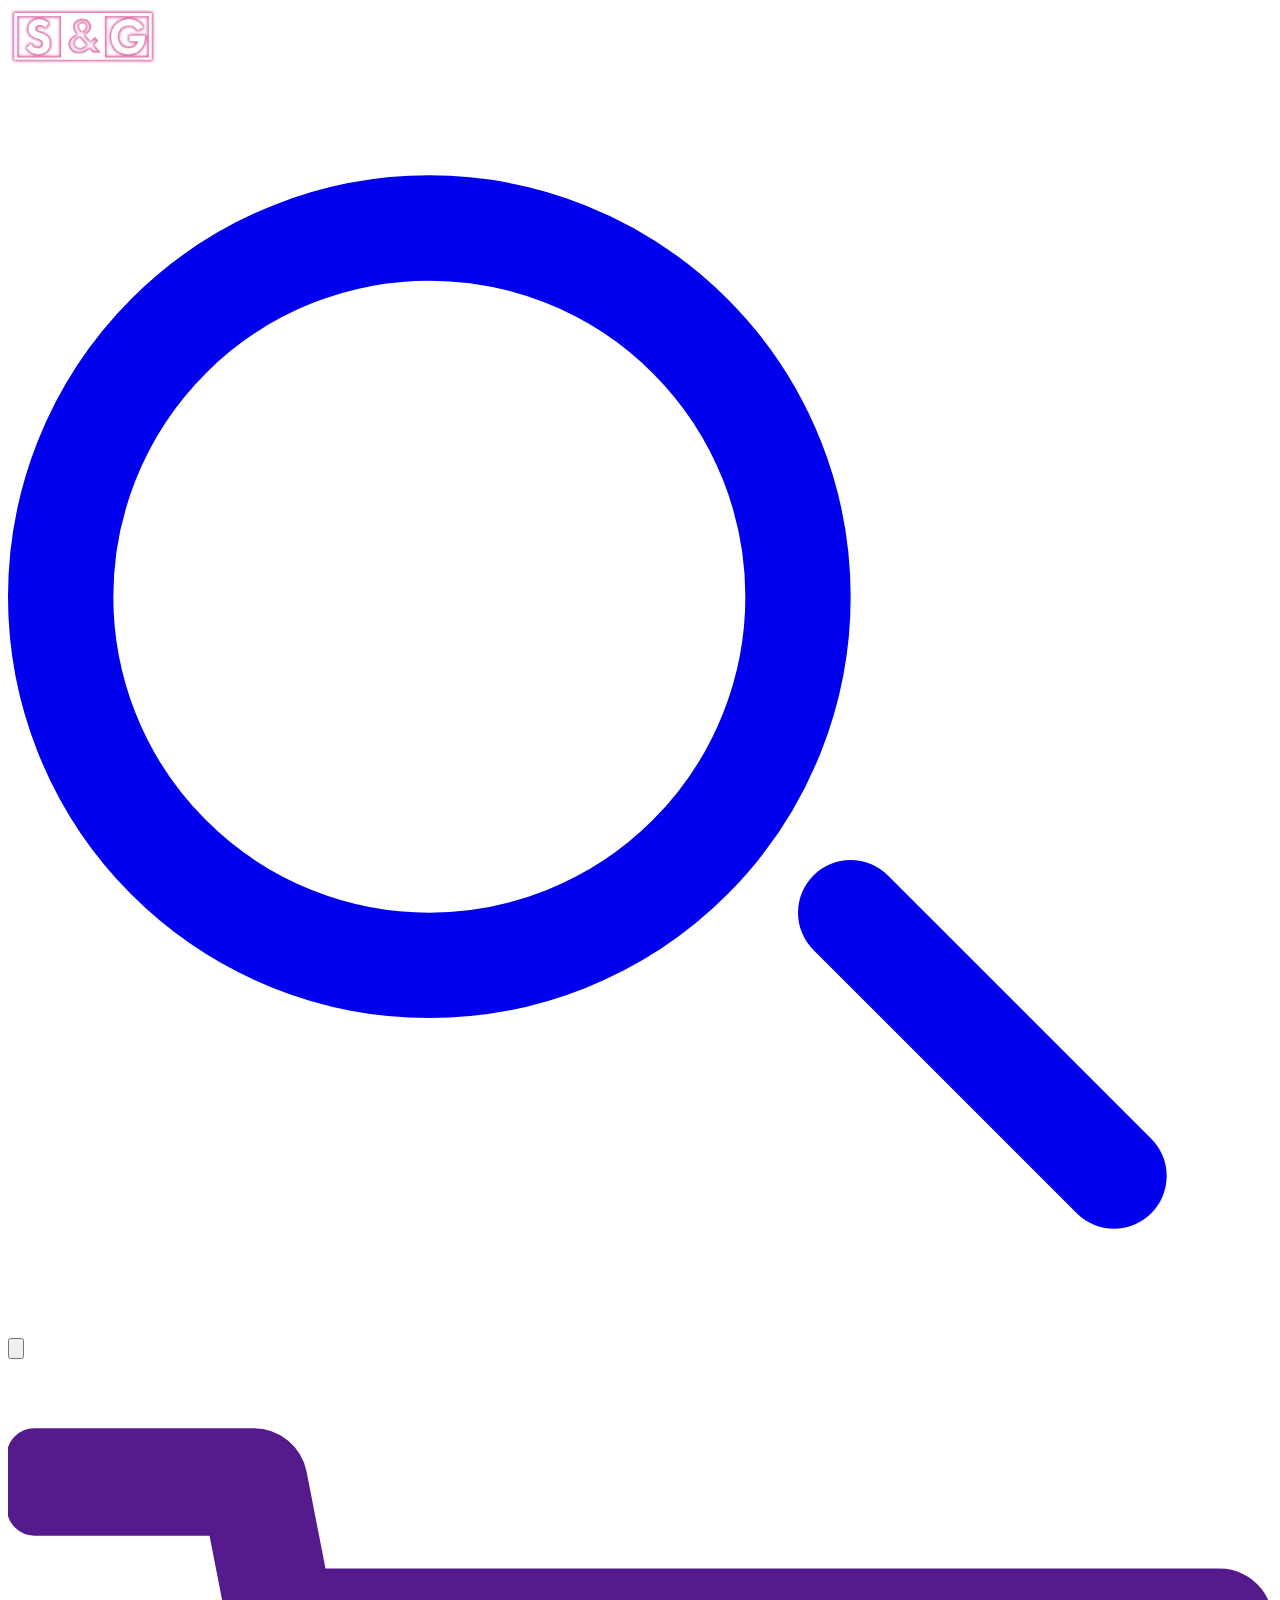
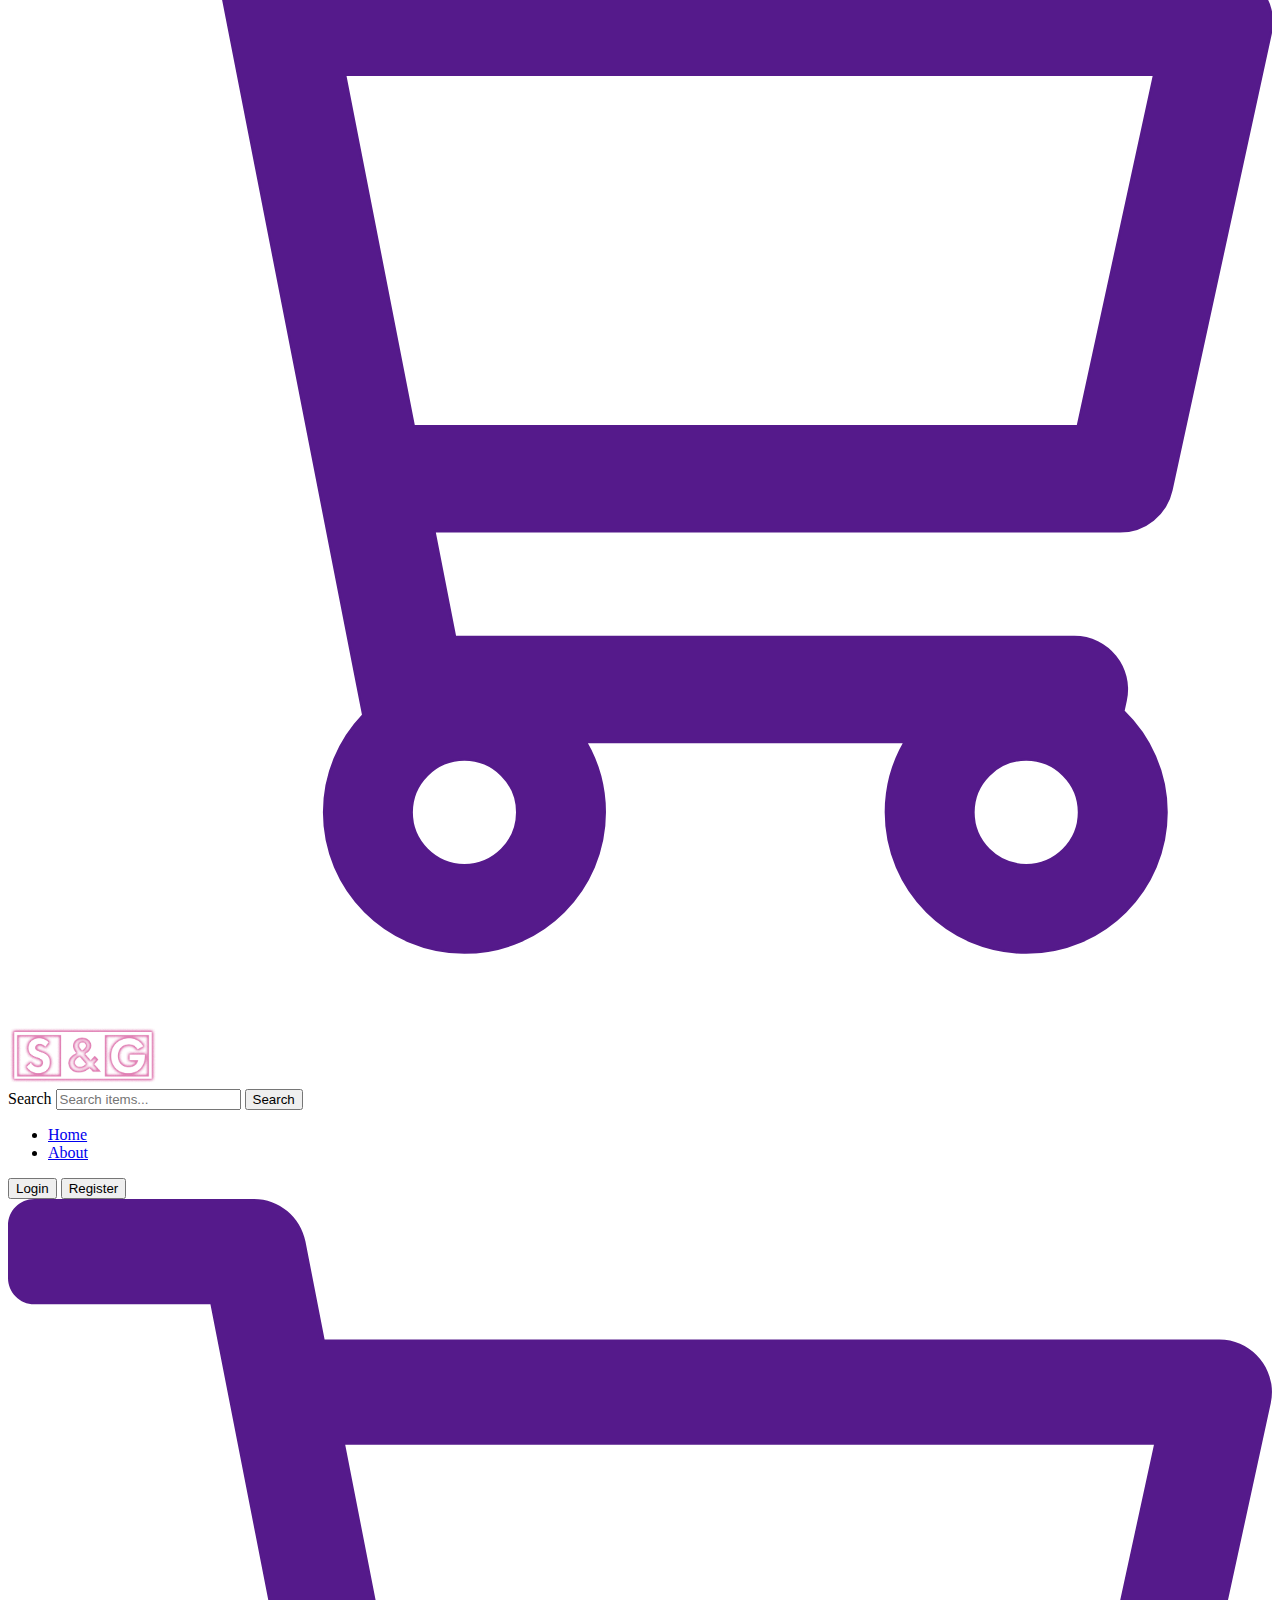
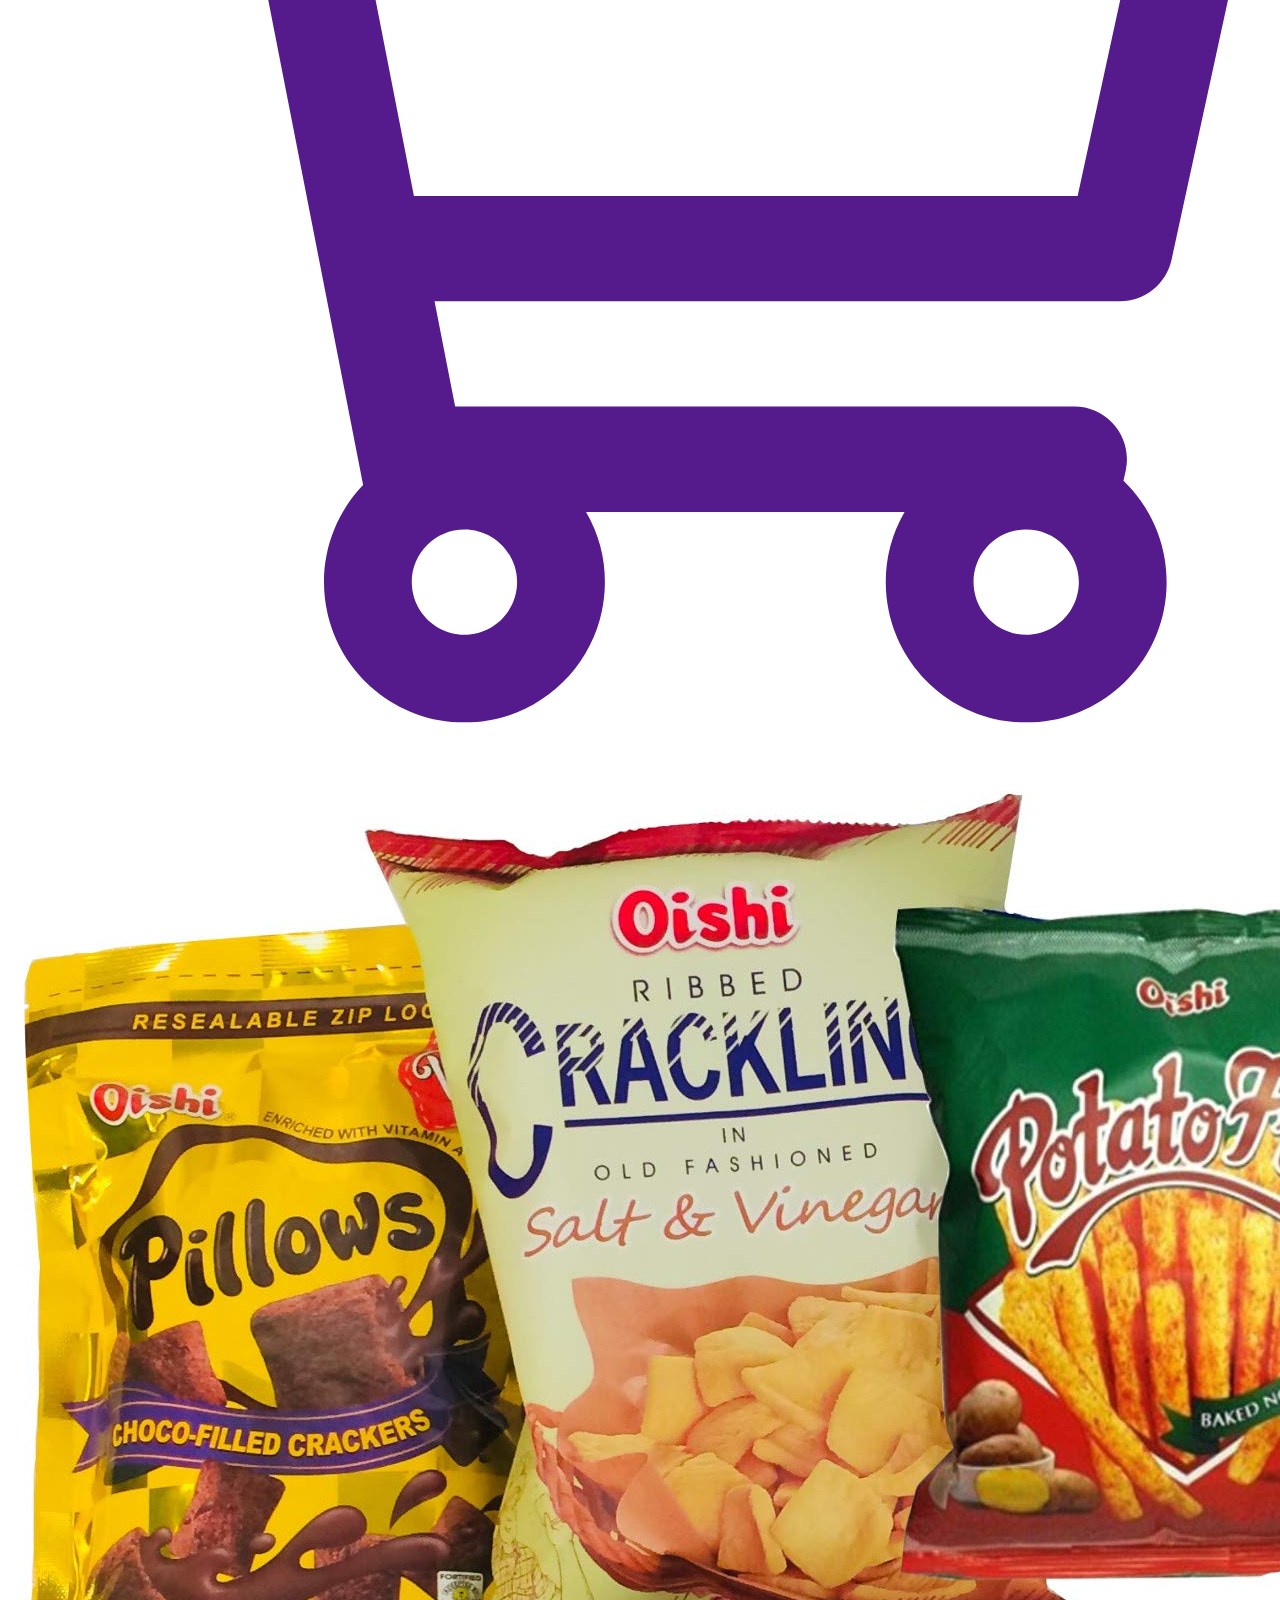
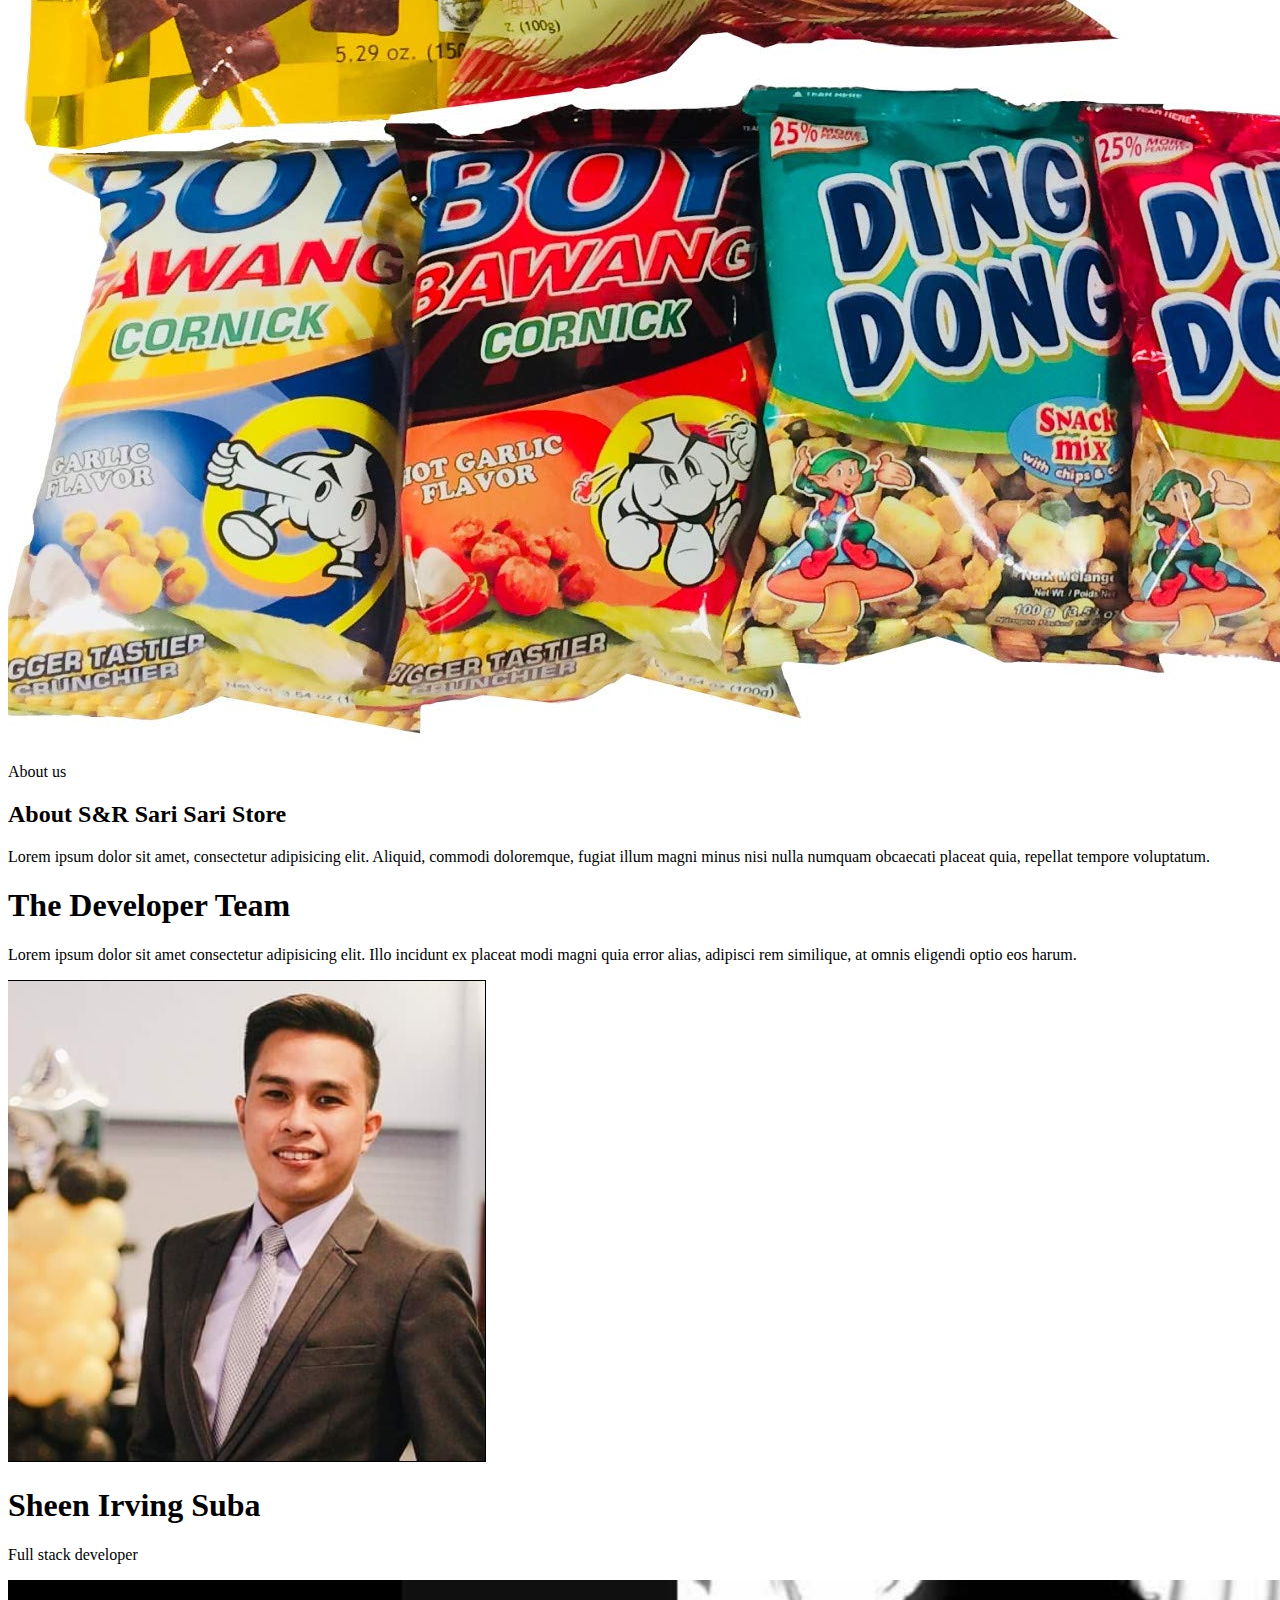
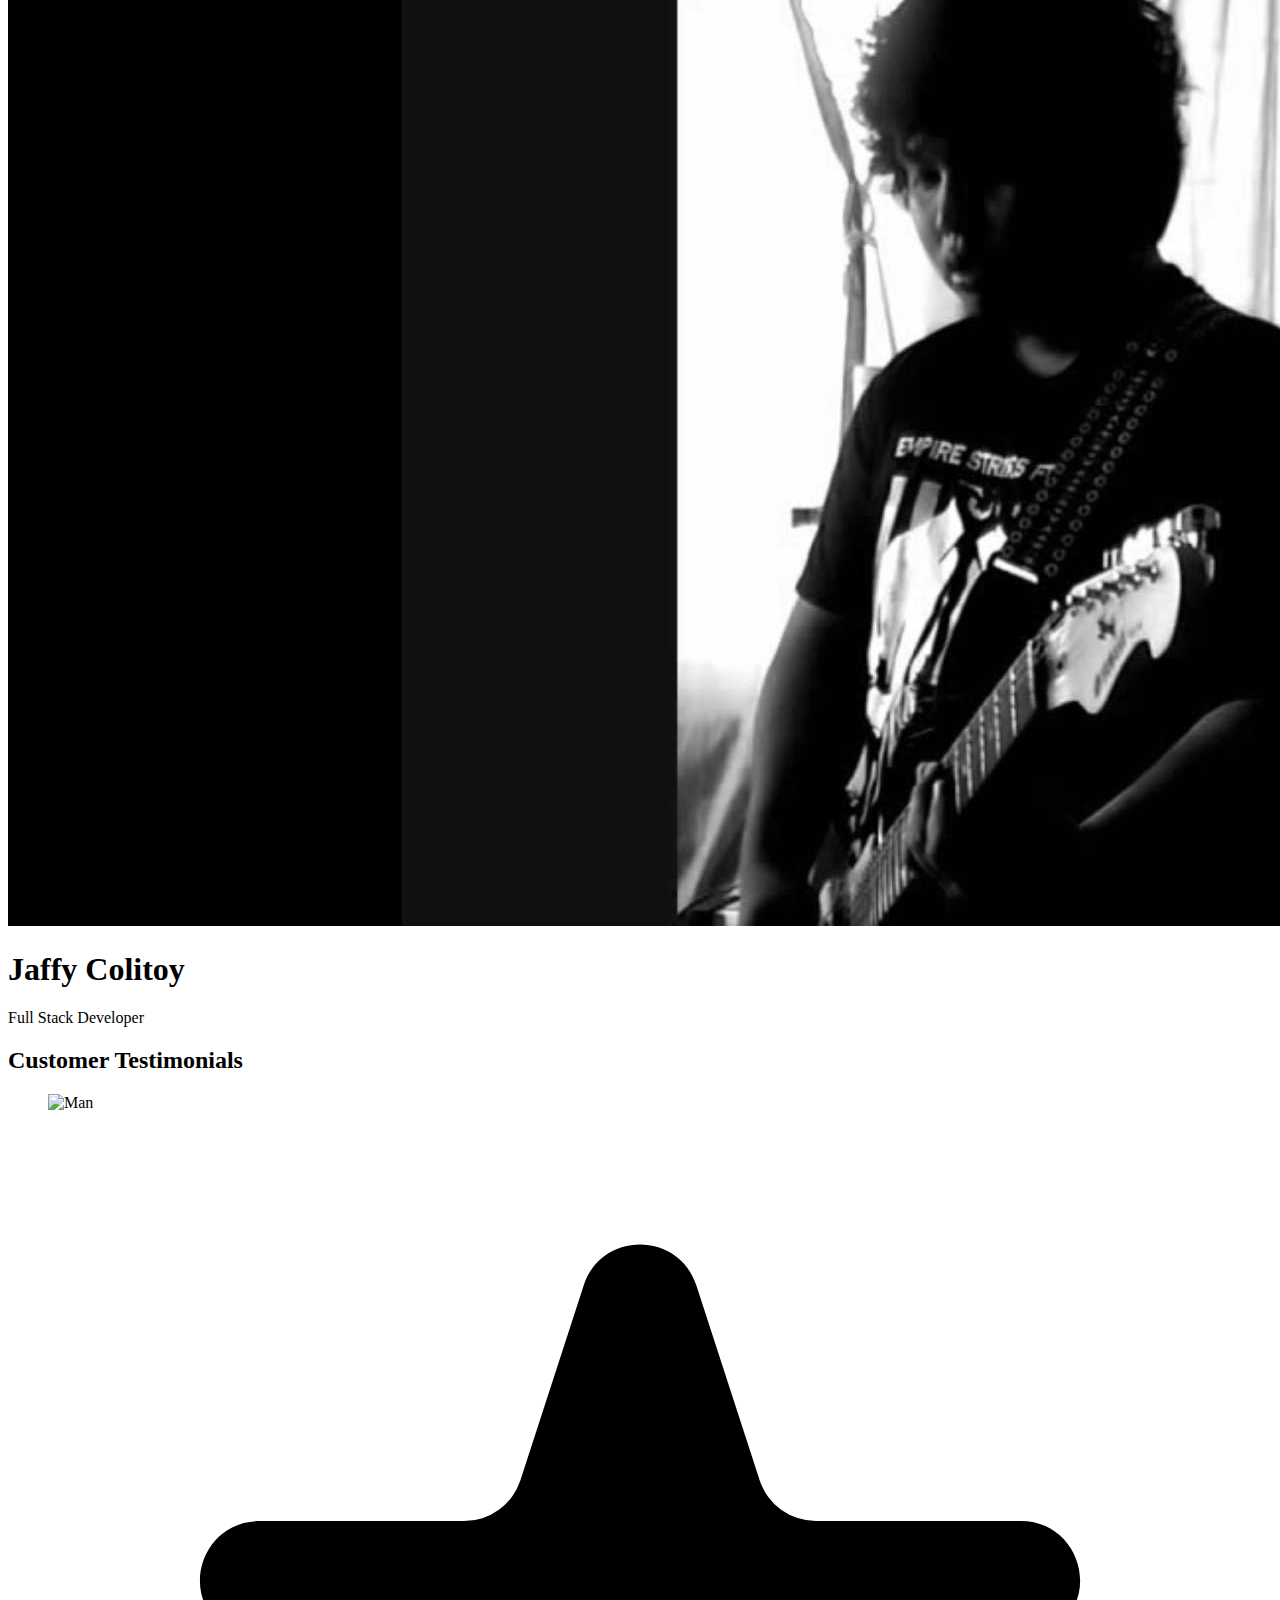
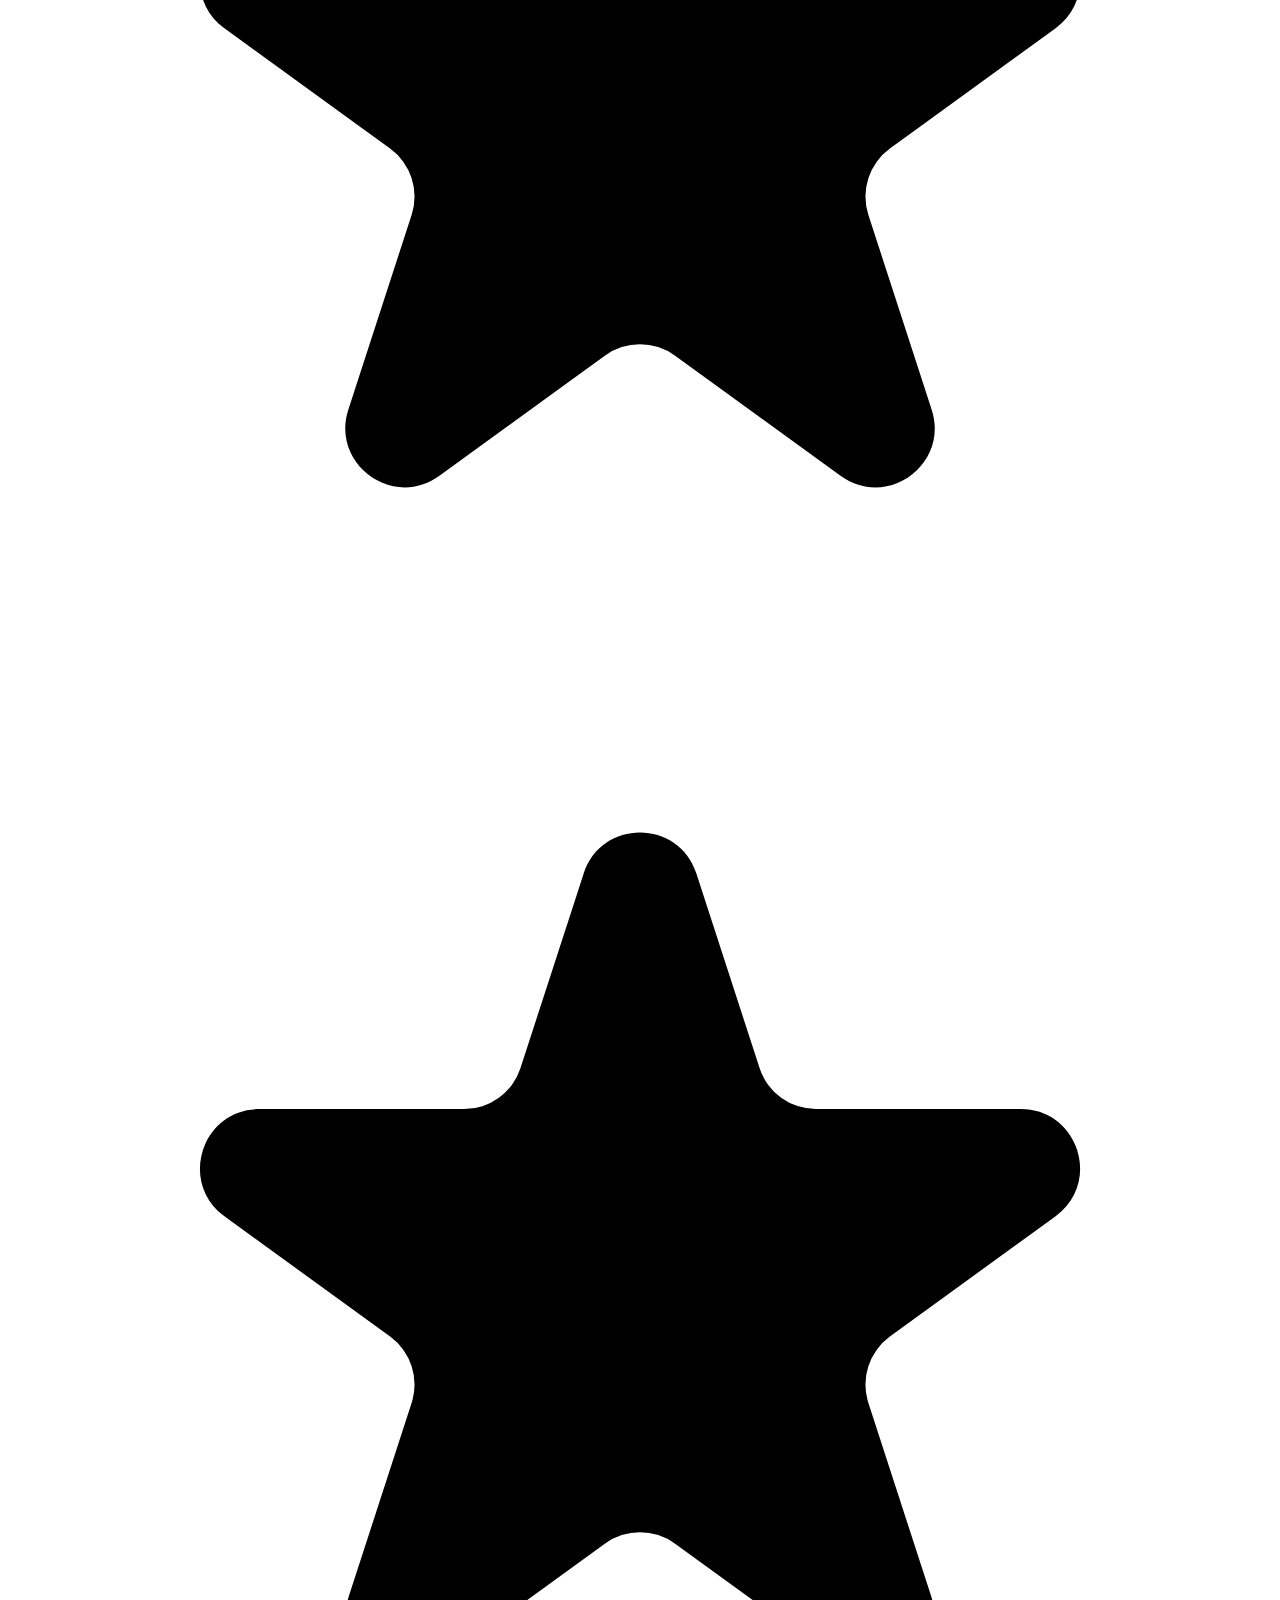
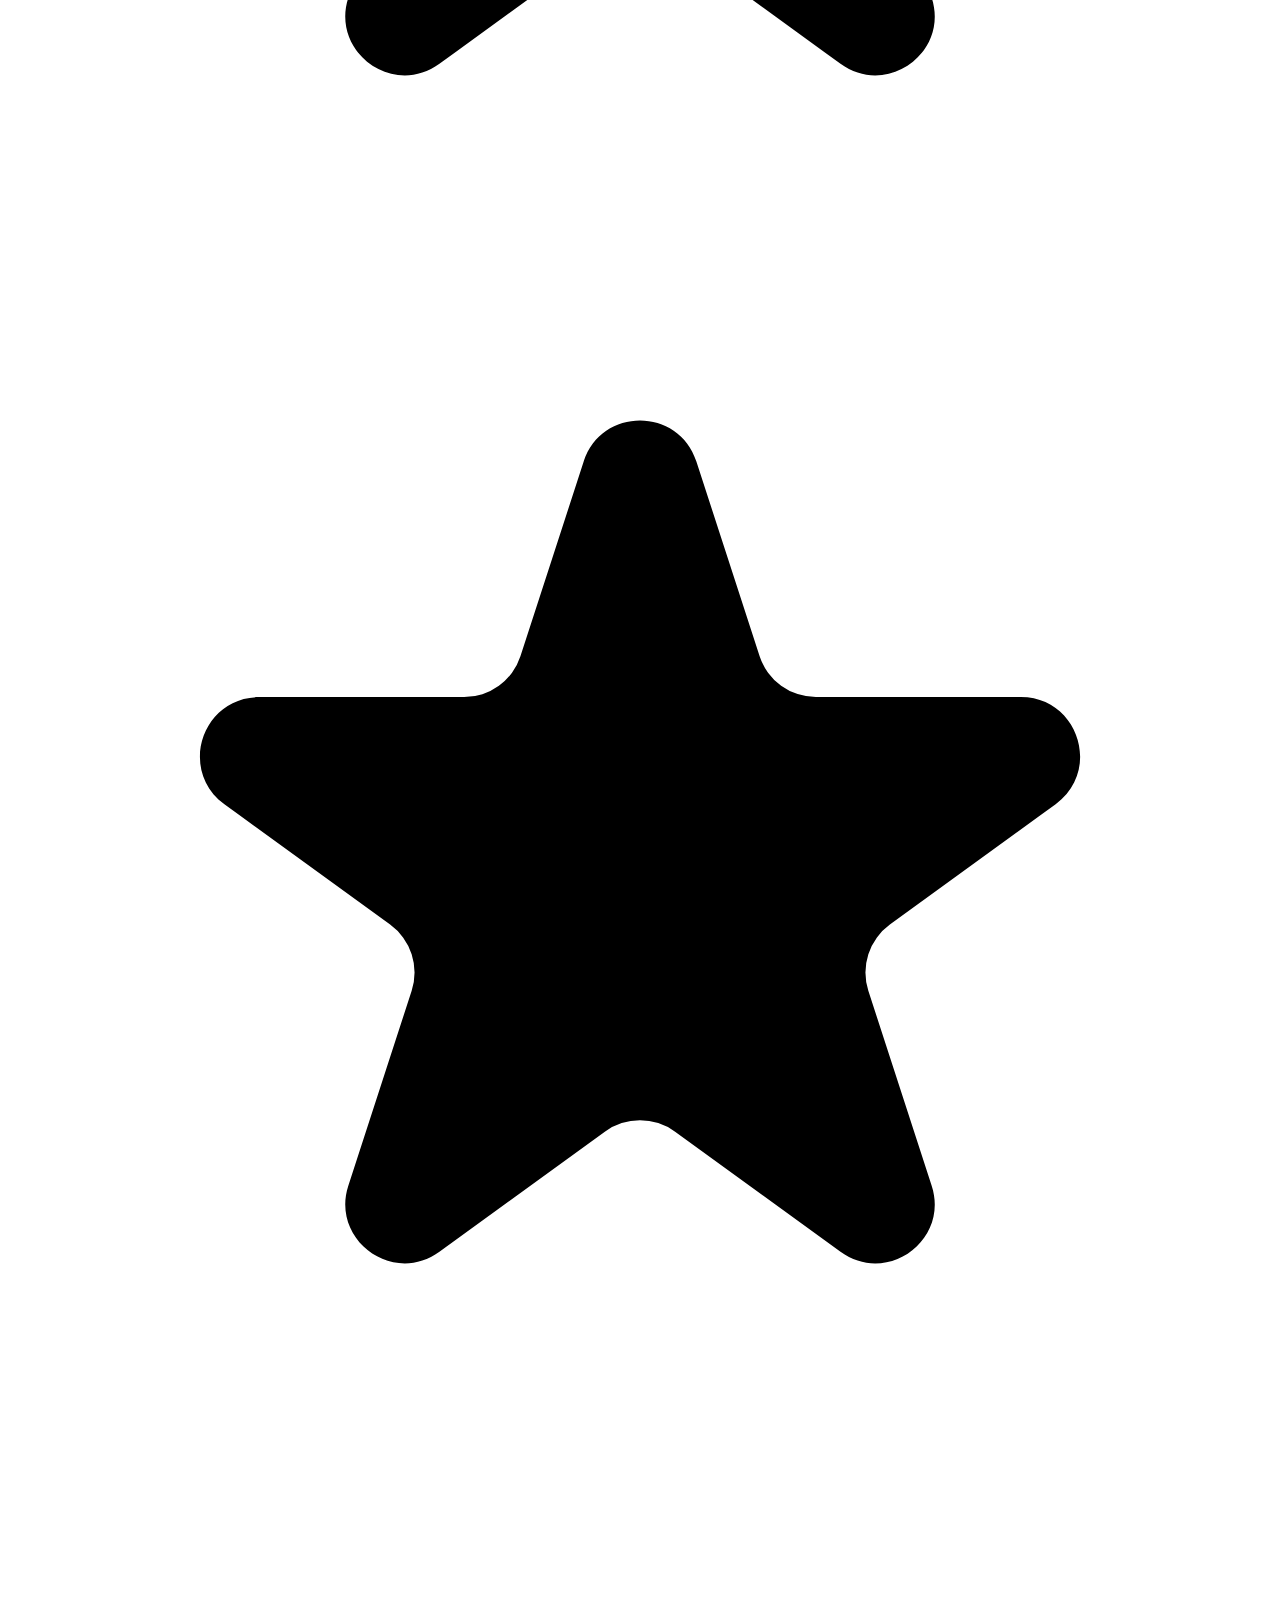
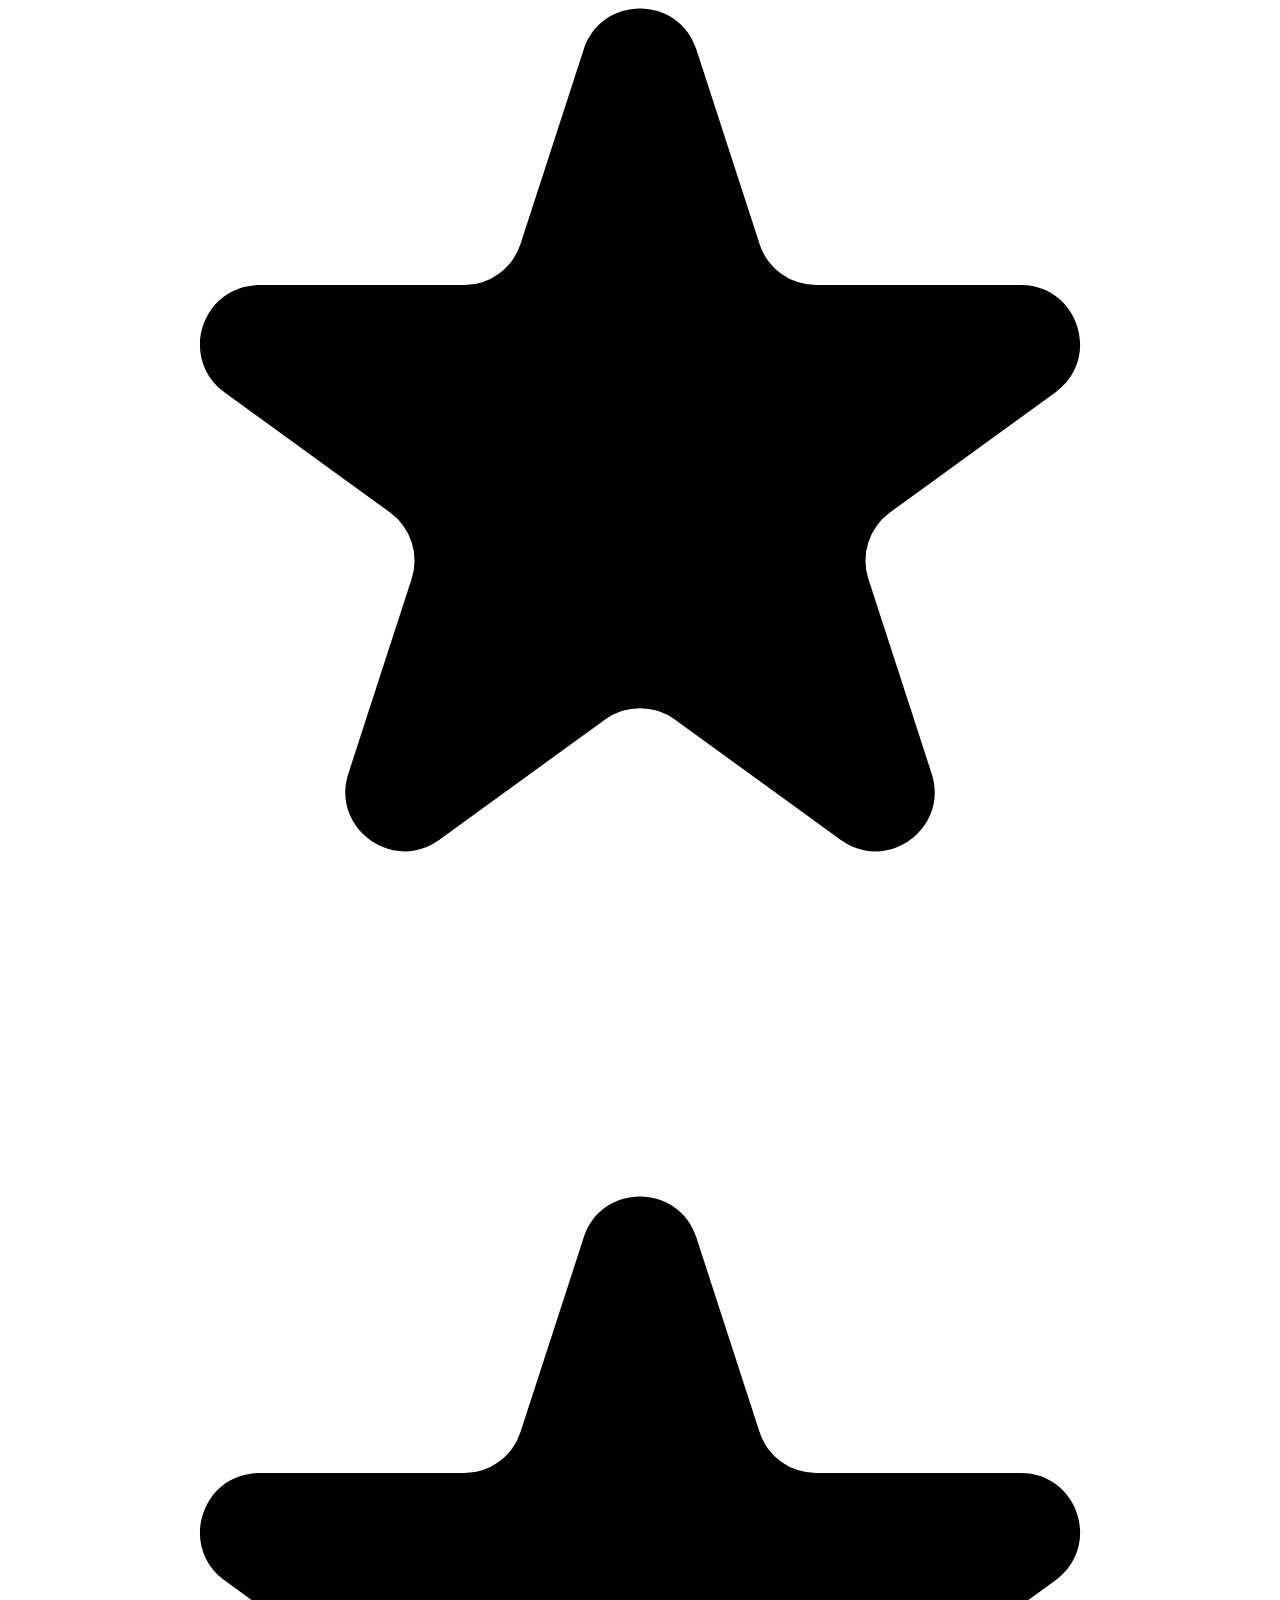
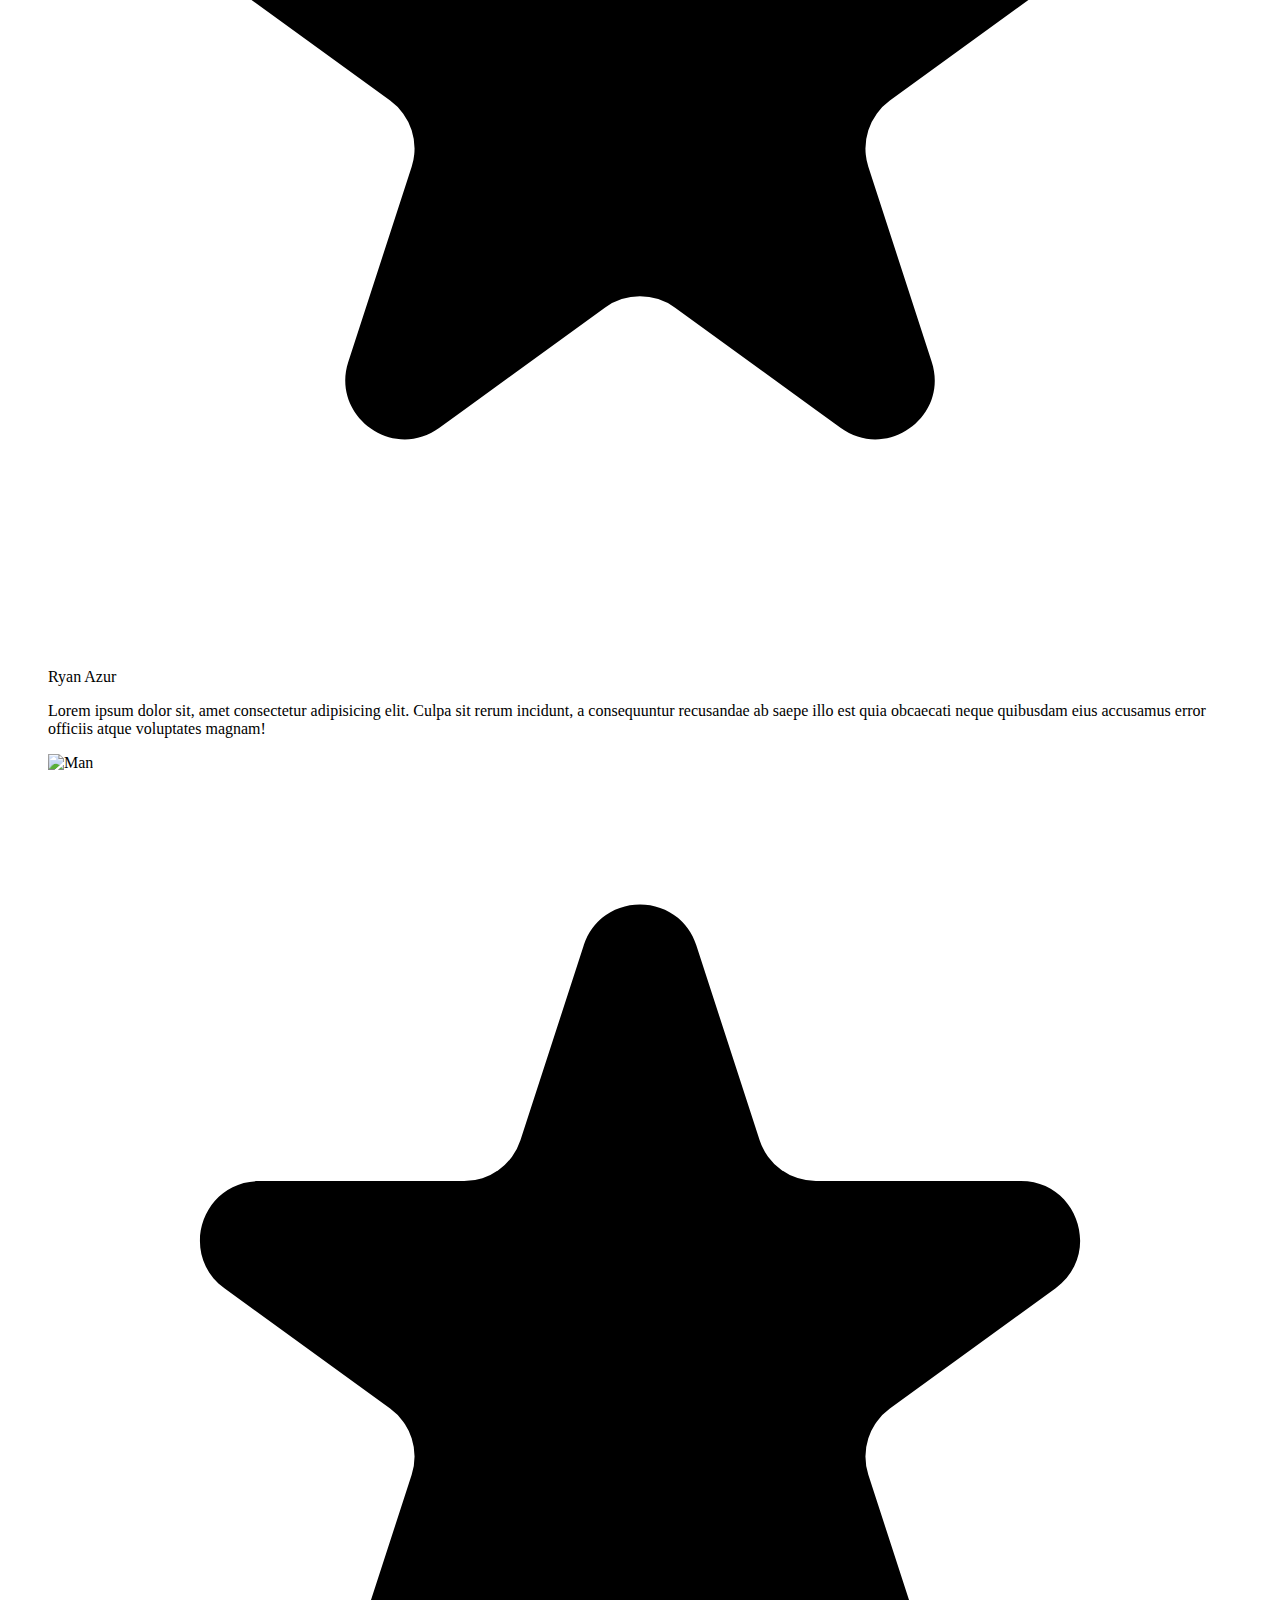
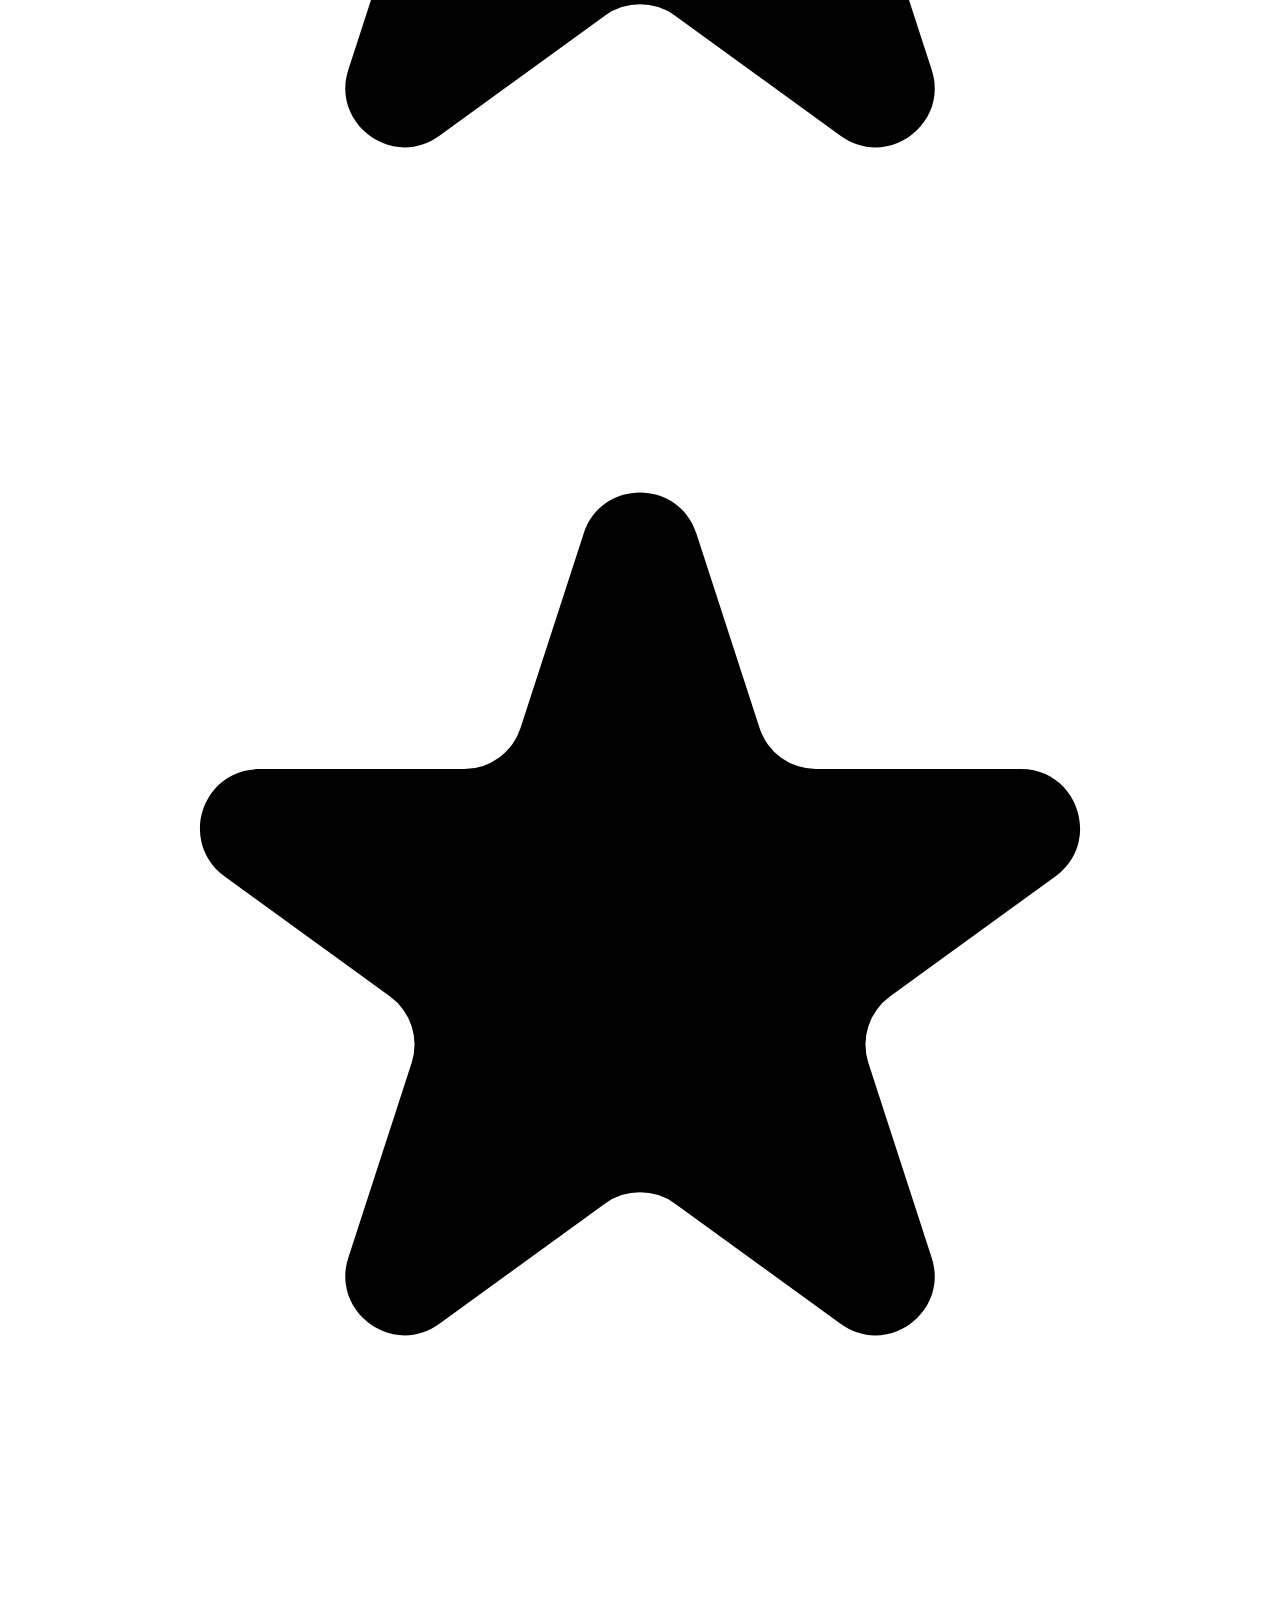
==== commit 5c7ec0c2: "initial commit" ====
--- a/aboutus.html
+++ b/aboutus.html
@@ -7,31 +7,211 @@
   <script src="https://cdn.tailwindcss.com"></script>
 </head>
 <body>
-    <header class="container mx-auto header bg-white flex items-center justify-between px-8 py-5">
-        <!-- logo -->
-        <h1 class="w-3/12">
-            <a href="/index.html"><img src="./images/logo.png" alt="" width="150"></a>
-        </h1>
-        <!-- Search -->
-    <form class="flex items-center form-width">   
-        <label for="simple-search" class="sr-only">Search</label>
-            <input type="text" id="simple-search" class="bg-gray-50 border border-red-300 text-gray-900 text-md rounded-md focus:ring-blue-500 focus:border-blue-500 w-full p-2.5  dark:bg-red-700 dark:border-red-600 dark:placeholder-gray-400 dark:text-white dark:focus:ring-blue-500 dark:focus:border-blue-500" placeholder="Search items..." required>
-        <button type="submit" class="p-2.5 ml-3 text-md font-medium text-white bg-red-300 rounded-lg border border-red-300 hover:bg-red-300 focus:ring-4 focus:outline-none focus:ring-red-300 dark:bg-red-600 dark:hover:bg-red-700 dark:focus:ring-red-800">
-            <svg class="w-4 h-4" aria-hidden="true" xmlns="http://www.w3.org/2000/svg" fill="none" viewBox="0 0 20 20">
-                <path stroke="currentColor" stroke-linecap="round" stroke-linejoin="round" stroke-width="2" d="m19 19-4-4m0-7A7 7 0 1 1 1 8a7 7 0 0 1 14 0Z"/>
+  <header
+  class="container mx-auto header bg-white p-4 flex flex-col md:flex-row items-center justify-between"
+>
+  <!-- Mobile Navigation (Logo, Search Icon, Hamburger Menu, and Cart) -->
+  <div class="md:hidden flex items-center justify-between w-full">
+    <!-- Logo -->
+    <a href="/index.html">
+      <img
+        src="./images/logo.png"
+        alt=""
+        width="150"
+      />
+    </a>
+
+    <!-- Icons (Search, Hamburger Menu, Cart) -->
+    <div class="flex items-center space-x-4">
+      <!-- Search Icon -->
+      <a
+        href="#"
+        class="text-gray-900"
+      >
+        <svg
+          class="h-6 w-6"
+          fill="none"
+          stroke="currentColor"
+          viewBox="0 0 24 24"
+          xmlns="http://www.w3.org/2000/svg"
+        >
+          <path
+            stroke-linecap="round"
+            stroke-linejoin="round"
+            stroke-width="2"
+            d="M21 21l-5-5M15 10a7 7 0 1 0-14 0 7 7 0 0 0 14 0z"
+          ></path>
+        </svg>
+      </a>
+
+      <!-- Hamburger Menu -->
+      <button
+        id="mobile-menu-button"
+        class="text-gray-900 focus:outline-none"
+      >
+        <svg
+          class="h-6 w-6"
+          fill="none"
+          stroke="currentColor"
+          viewBox="0 0 24 24"
+          xmlns="http://www.w3.org/2000/svg"
+        >
+          <path
+            stroke-linecap="round"
+            stroke-linejoin="round"
+            stroke-width="2"
+            d="M4 6h16M4 12h16m-7 6h7"
+          ></path>
+        </svg>
+      </button>
+
+      <!-- Cart Icon -->
+      <a href="">
+        <svg
+          class="h-6 w-6"
+          fill="none"
+          stroke="currentColor"
+          viewBox="0 0 24 24"
+          xmlns="http://www.w3.org/2000/svg"
+        >
+          <a href="">
+            <svg
+              class="h-8 p-1 text-red-300 hover:text-red-500 duration-200"
+              aria-hidden="true"
+              focusable="false"
+              data-prefix="far"
+              data-icon="shopping-cart"
+              role="img"
+              xmlns="http://www.w3.org/2000/svg"
+              viewBox="0 0 576 512"
+              class="svg-inline--fa fa-shopping-cart fa-w-18 fa-7x"
+            >
+              <path
+                fill="currentColor"
+                d="M551.991 64H144.28l-8.726-44.608C133.35 8.128 123.478 0 112 0H12C5.373 0 0 5.373 0 12v24c0 6.627 5.373 12 12 12h80.24l69.594 355.701C150.796 415.201 144 430.802 144 448c0 35.346 28.654 64 64 64s64-28.654 64-64a63.681 63.681 0 0 0-8.583-32h145.167a63.681 63.681 0 0 0-8.583 32c0 35.346 28.654 64 64 64 35.346 0 64-28.654 64-64 0-18.136-7.556-34.496-19.676-46.142l1.035-4.757c3.254-14.96-8.142-29.101-23.452-29.101H203.76l-9.39-48h312.405c11.29 0 21.054-7.869 23.452-18.902l45.216-208C578.695 78.139 567.299 64 551.991 64zM208 472c-13.234 0-24-10.766-24-24s10.766-24 24-24 24 10.766 24 24-10.766 24-24 24zm256 0c-13.234 0-24-10.766-24-24s10.766-24 24-24 24 10.766 24 24-10.766 24-24 24zm23.438-200H184.98l-31.31-160h368.548l-34.78 160z"
+                class=""
+              ></path>
             </svg>
-            <span class="sr-only">Search</span>
-        </button>
+          </a>
+        </svg>
+      </a>
+    </div>
+  </div>
+
+  <nav
+    class="hidden md:flex items-center md:space-x-4 w-full md:w-auto flex items-center justify-between"
+  >
+    <!-- Logo for Larger Screens -->
+    <a href="/index.html">
+      <img
+        src="./images/logo.png"
+        alt=""
+        width="150"
+      />
+    </a>
+
+    <!-- Search Bar -->
+    <form class="hidden md:flex items-center mb-4 md:mb-0 w-full md:w-1/2">
+      <label
+        for="simple-search"
+        class="sr-only"
+        >Search</label
+      >
+      <input
+        type="text"
+        id="simple-search"
+        class="border border-red-300 text-gray-900 text-md rounded-md focus:ring-blue-500 focus:border-blue-500 w-full p-3"
+        placeholder="Search items..."
+        required
+      />
+      <button
+        type="submit"
+        class="p-3 ml-3 text-md font-medium text-white bg-red-300 rounded-lg border border-red-300 hover:bg-red-300 focus:ring-4 focus:outline-none focus:ring-red-300"
+      >
+        Search
+      </button>
     </form>
 
-        <!-- buttons --->
-        <div class="w-3/12 flex justify-end ">
-            <button type="button" class="focus:outline-none text-white bg-red-300 hover:bg-red-800 focus:ring-4 focus:ring-red-300 font-medium rounded-md text-sm px-5 py-2.5 mr-2 mb-2 dark:bg-red-600 dark:hover:bg-red-700 dark:focus:ring-red-700">Login</button>
-            <a href="">
-                <svg class="h-8 p-1 text-red-300 hover:text-red-500 duration-200" aria-hidden="true" focusable="false" data-prefix="far" data-icon="shopping-cart" role="img" xmlns="http://www.w3.org/2000/svg" viewBox="0 0 576 512" class="svg-inline--fa fa-shopping-cart fa-w-18 fa-7x"><path fill="currentColor" d="M551.991 64H144.28l-8.726-44.608C133.35 8.128 123.478 0 112 0H12C5.373 0 0 5.373 0 12v24c0 6.627 5.373 12 12 12h80.24l69.594 355.701C150.796 415.201 144 430.802 144 448c0 35.346 28.654 64 64 64s64-28.654 64-64a63.681 63.681 0 0 0-8.583-32h145.167a63.681 63.681 0 0 0-8.583 32c0 35.346 28.654 64 64 64 35.346 0 64-28.654 64-64 0-18.136-7.556-34.496-19.676-46.142l1.035-4.757c3.254-14.96-8.142-29.101-23.452-29.101H203.76l-9.39-48h312.405c11.29 0 21.054-7.869 23.452-18.902l45.216-208C578.695 78.139 567.299 64 551.991 64zM208 472c-13.234 0-24-10.766-24-24s10.766-24 24-24 24 10.766 24 24-10.766 24-24 24zm256 0c-13.234 0-24-10.766-24-24s10.766-24 24-24 24 10.766 24 24-10.766 24-24 24zm23.438-200H184.98l-31.31-160h368.548l-34.78 160z" class=""></path></svg>
-            </a>
-        </div>
-    </header>
+    <!-- Navbar Links for Larger Screens -->
+    <div
+      class="hidden w-full md:flex md:w-auto"
+      id="navbar-default "
+    >
+      <ul
+        class="font-medium flex flex-col p-4 md:p-0 mt-4 border border-gray-100 rounded-lg bg-gray-50 md:flex-row md:space-x-8 rtl:space-x-reverse md:mt-0 md:border-0 md:bg-white dark:bg-gray-800 md:dark:bg-gray-900 dark:border-gray-700"
+      >
+        <li>
+          <a
+            href="#"
+            class="block py-2 px-3 text-gray-900 rounded hover:bg-gray-100 md:hover:bg-transparent md:border-0 md:hover:text-red-300 md:p-0 dark:text-white md:dark:hover:text-red-500 dark:hover:bg-gray-700 dark:hover:text-white md:dark:hover:bg-transparent"
+            >Home</a
+          >
+        </li>
+        <li>
+          <a
+            href="#"
+            class="block py-2 px-3 text-gray-900 rounded hover:bg-gray-100 md:hover:bg-transparent md:border-0 md:hover:text-red-300 md:p-0 dark:text-white md:dark:hover:text-red-500 dark:hover:bg-gray-700 dark:hover:text-white md:dark:hover:bg-transparent"
+            >About</a
+          >
+        </li>
+      </ul>
+    </div>
+
+    <!-- Login Button and Cart Icon for Larger Screens -->
+    <div class="hidden md:flex items-center space-x-4">
+      <!-- Signup -->
+
+      <button
+        type="button"
+        class="text-white bg-red-300 hover:bg-red-800 focus:outline-none focus:ring-4 focus:ring-red-300 font-medium rounded-md text-sm px-5 py-2.5"
+      >
+        Login
+      </button>
+      <!-- Login Button -->
+      <button
+        type="button"
+        class="text-white bg-red-300 hover:bg-red-800 focus:outline-none focus:ring-4 focus:ring-red-300 font-medium rounded-md text-sm px-5 py-2.5"
+      >
+        Register
+      </button>
+
+      <!-- Shopping Cart Icon -->
+      <a href="">
+        <svg
+          class="h-8 p-1 text-red-300 hover:text-red-500 duration-200"
+          aria-hidden="true"
+          focusable="false"
+          data-prefix="far"
+          data-icon="shopping-cart"
+          role="img"
+          xmlns="http://www.w3.org/2000/svg"
+          viewBox="0 0 576 512"
+          class="svg-inline--fa fa-shopping-cart fa-w-18 fa-7x"
+        >
+          <a href="">
+            <svg
+              class="h-8 p-1 text-red-300 hover:text-red-500 duration-200"
+              aria-hidden="true"
+              focusable="false"
+              data-prefix="far"
+              data-icon="shopping-cart"
+              role="img"
+              xmlns="http://www.w3.org/2000/svg"
+              viewBox="0 0 576 512"
+              class="svg-inline--fa fa-shopping-cart fa-w-18 fa-7x"
+            >
+              <path
+                fill="currentColor"
+                d="M551.991 64H144.28l-8.726-44.608C133.35 8.128 123.478 0 112 0H12C5.373 0 0 5.373 0 12v24c0 6.627 5.373 12 12 12h80.24l69.594 355.701C150.796 415.201 144 430.802 144 448c0 35.346 28.654 64 64 64s64-28.654 64-64a63.681 63.681 0 0 0-8.583-32h145.167a63.681 63.681 0 0 0-8.583 32c0 35.346 28.654 64 64 64 35.346 0 64-28.654 64-64 0-18.136-7.556-34.496-19.676-46.142l1.035-4.757c3.254-14.96-8.142-29.101-23.452-29.101H203.76l-9.39-48h312.405c11.29 0 21.054-7.869 23.452-18.902l45.216-208C578.695 78.139 567.299 64 551.991 64zM208 472c-13.234 0-24-10.766-24-24s10.766-24 24-24 24 10.766 24 24-10.766 24-24 24zm256 0c-13.234 0-24-10.766-24-24s10.766-24 24-24 24 10.766 24 24-10.766 24-24 24zm23.438-200H184.98l-31.31-160h368.548l-34.78 160z"
+                class=""
+              ></path>
+            </svg>
+          </a>
+        </svg>
+      </a>
+    </div>
+  </nav>
+</header>
 
     <!-- About Us -->
 
--- a/styles/style.css
+++ b/styles/style.css
@@ -1,7 +1,9 @@
-.bg-red-300 {
-  background-color: #e484bc;
-}
+
 
 .form-width {
   width: 1000px;
 }
+
+nav {
+  flex: auto;
+}
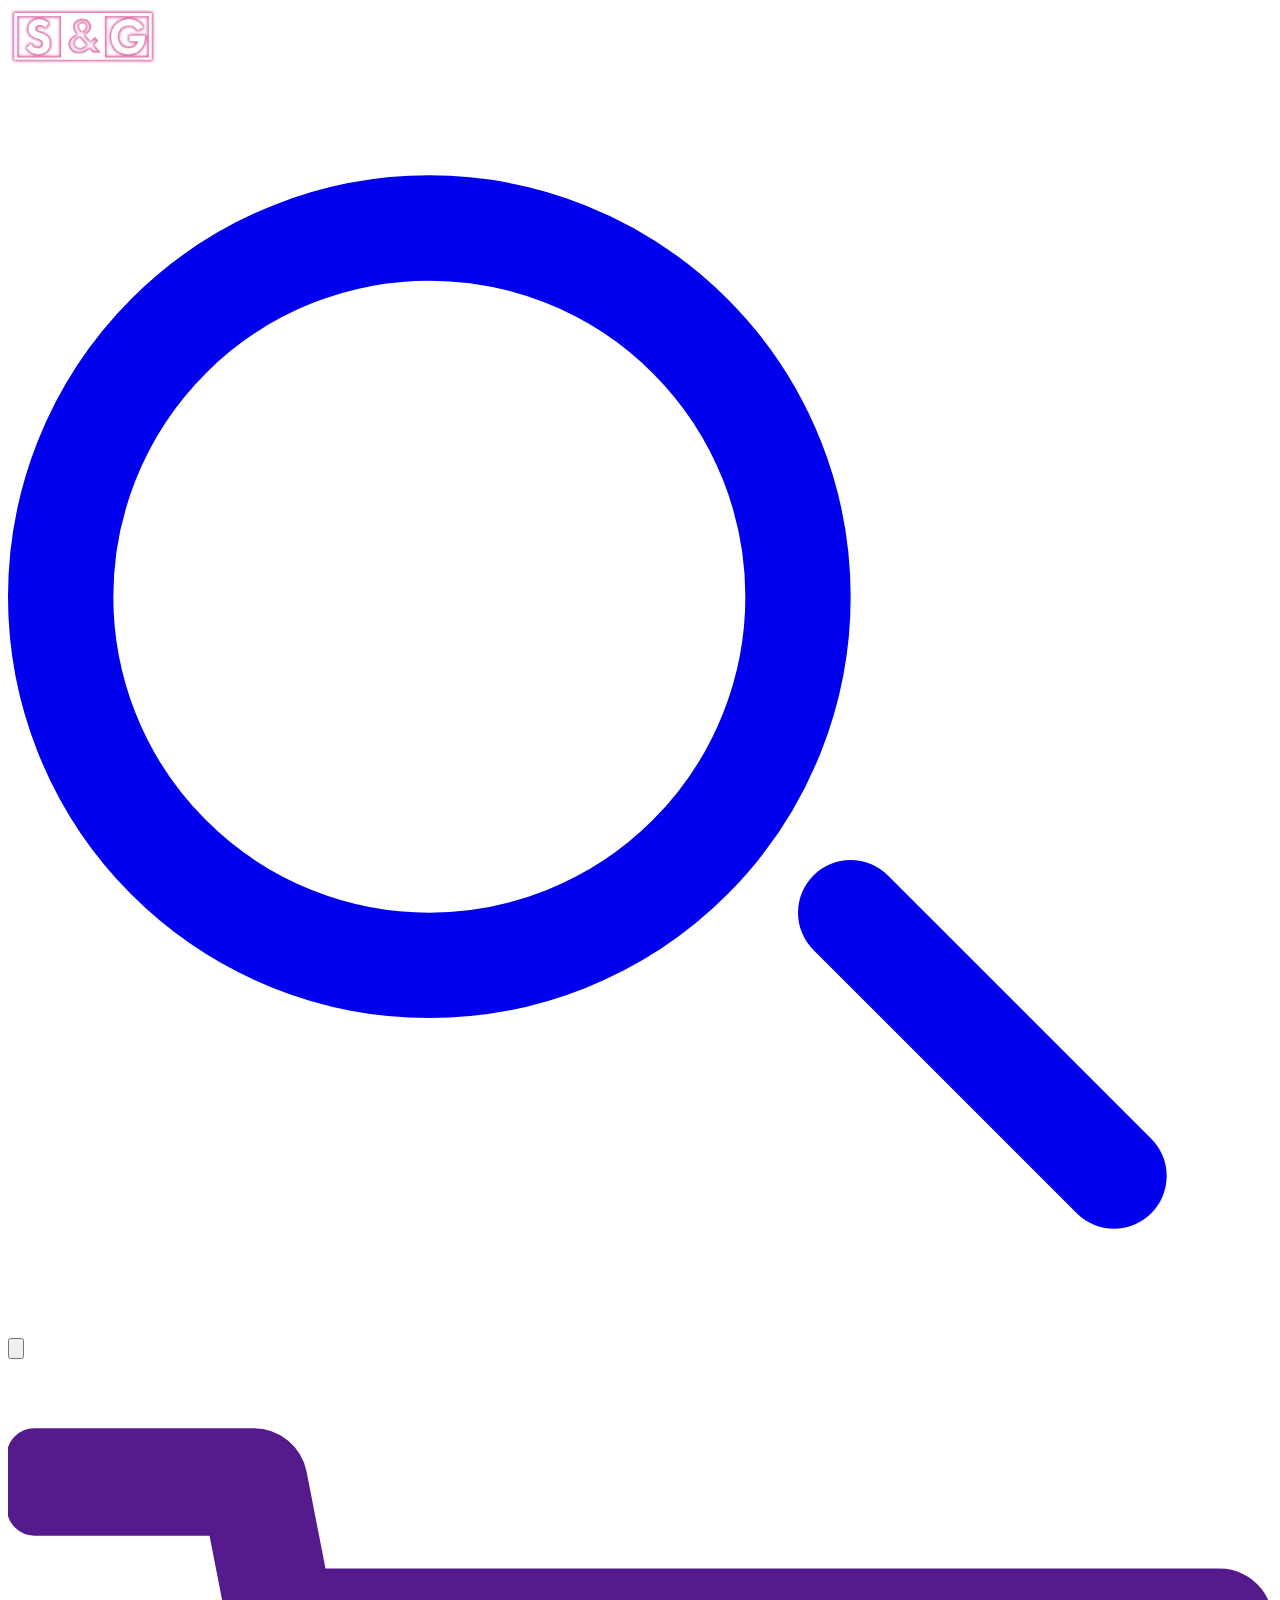
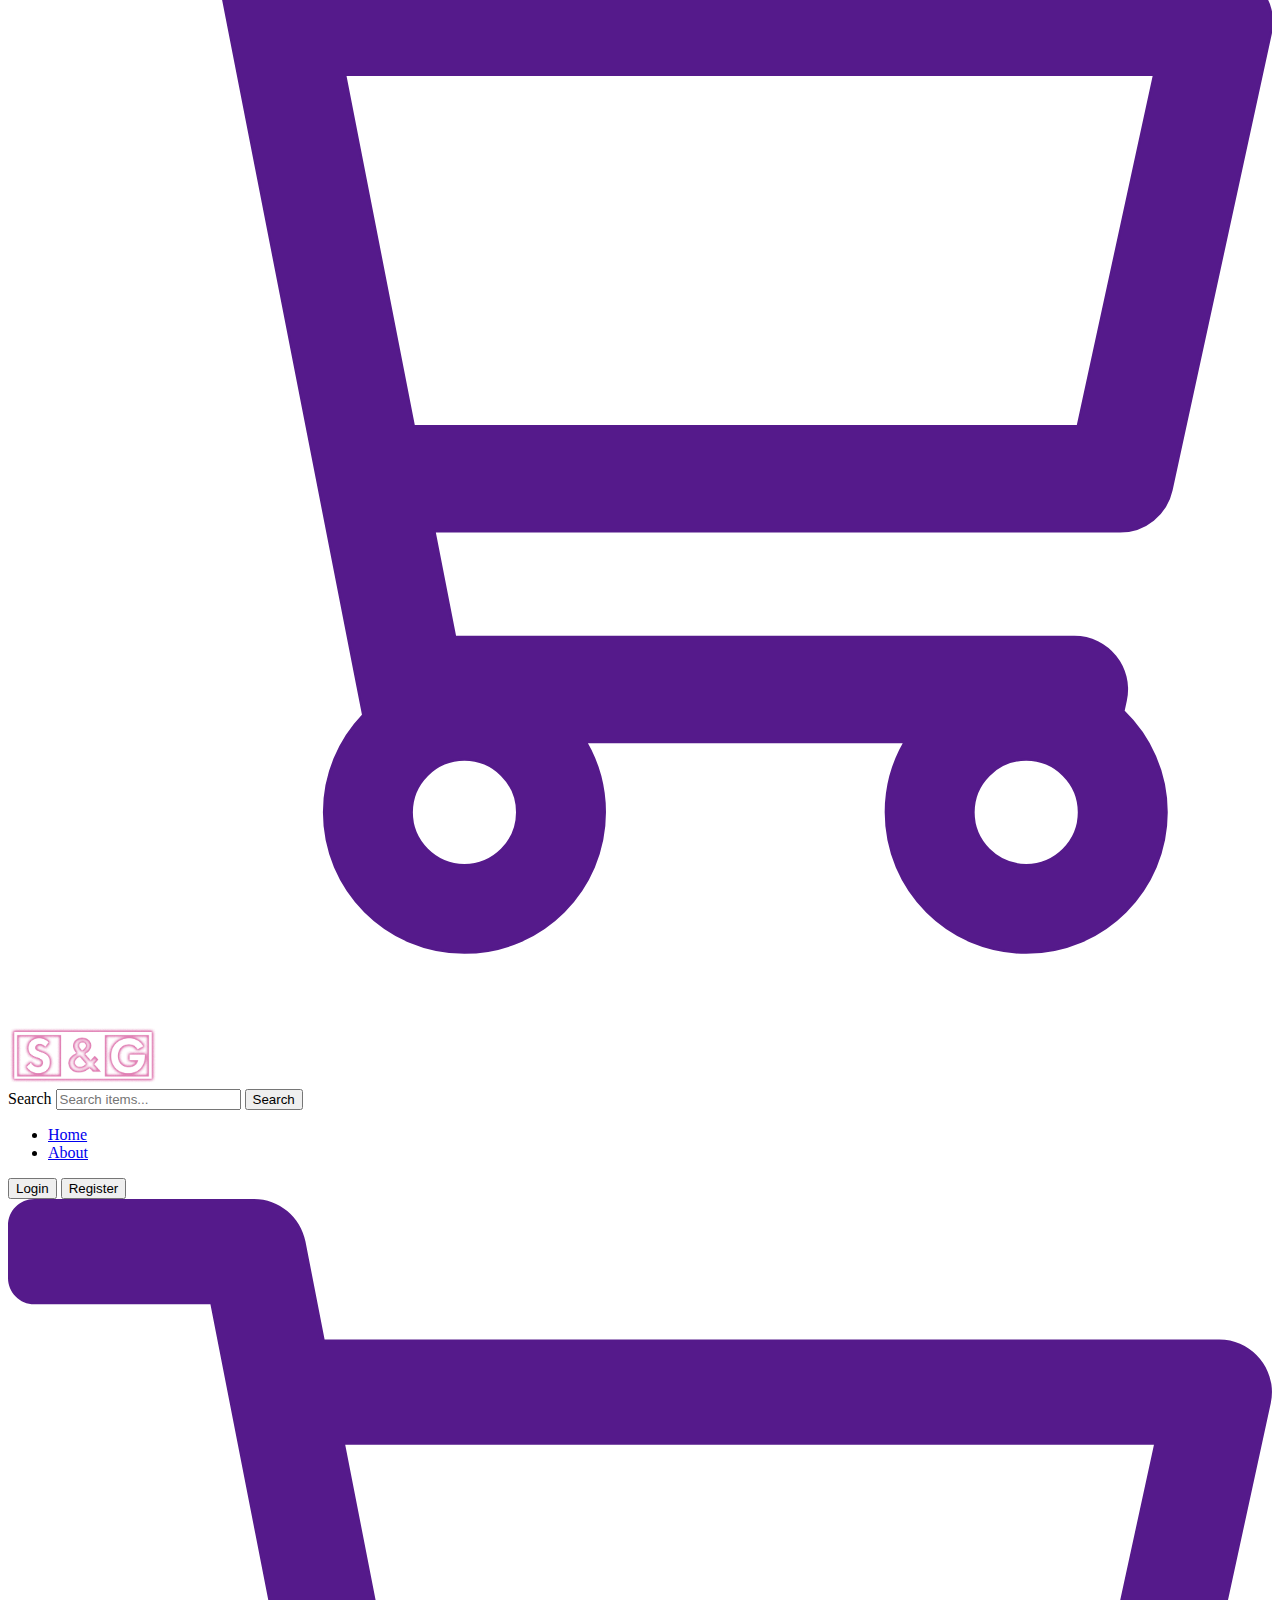
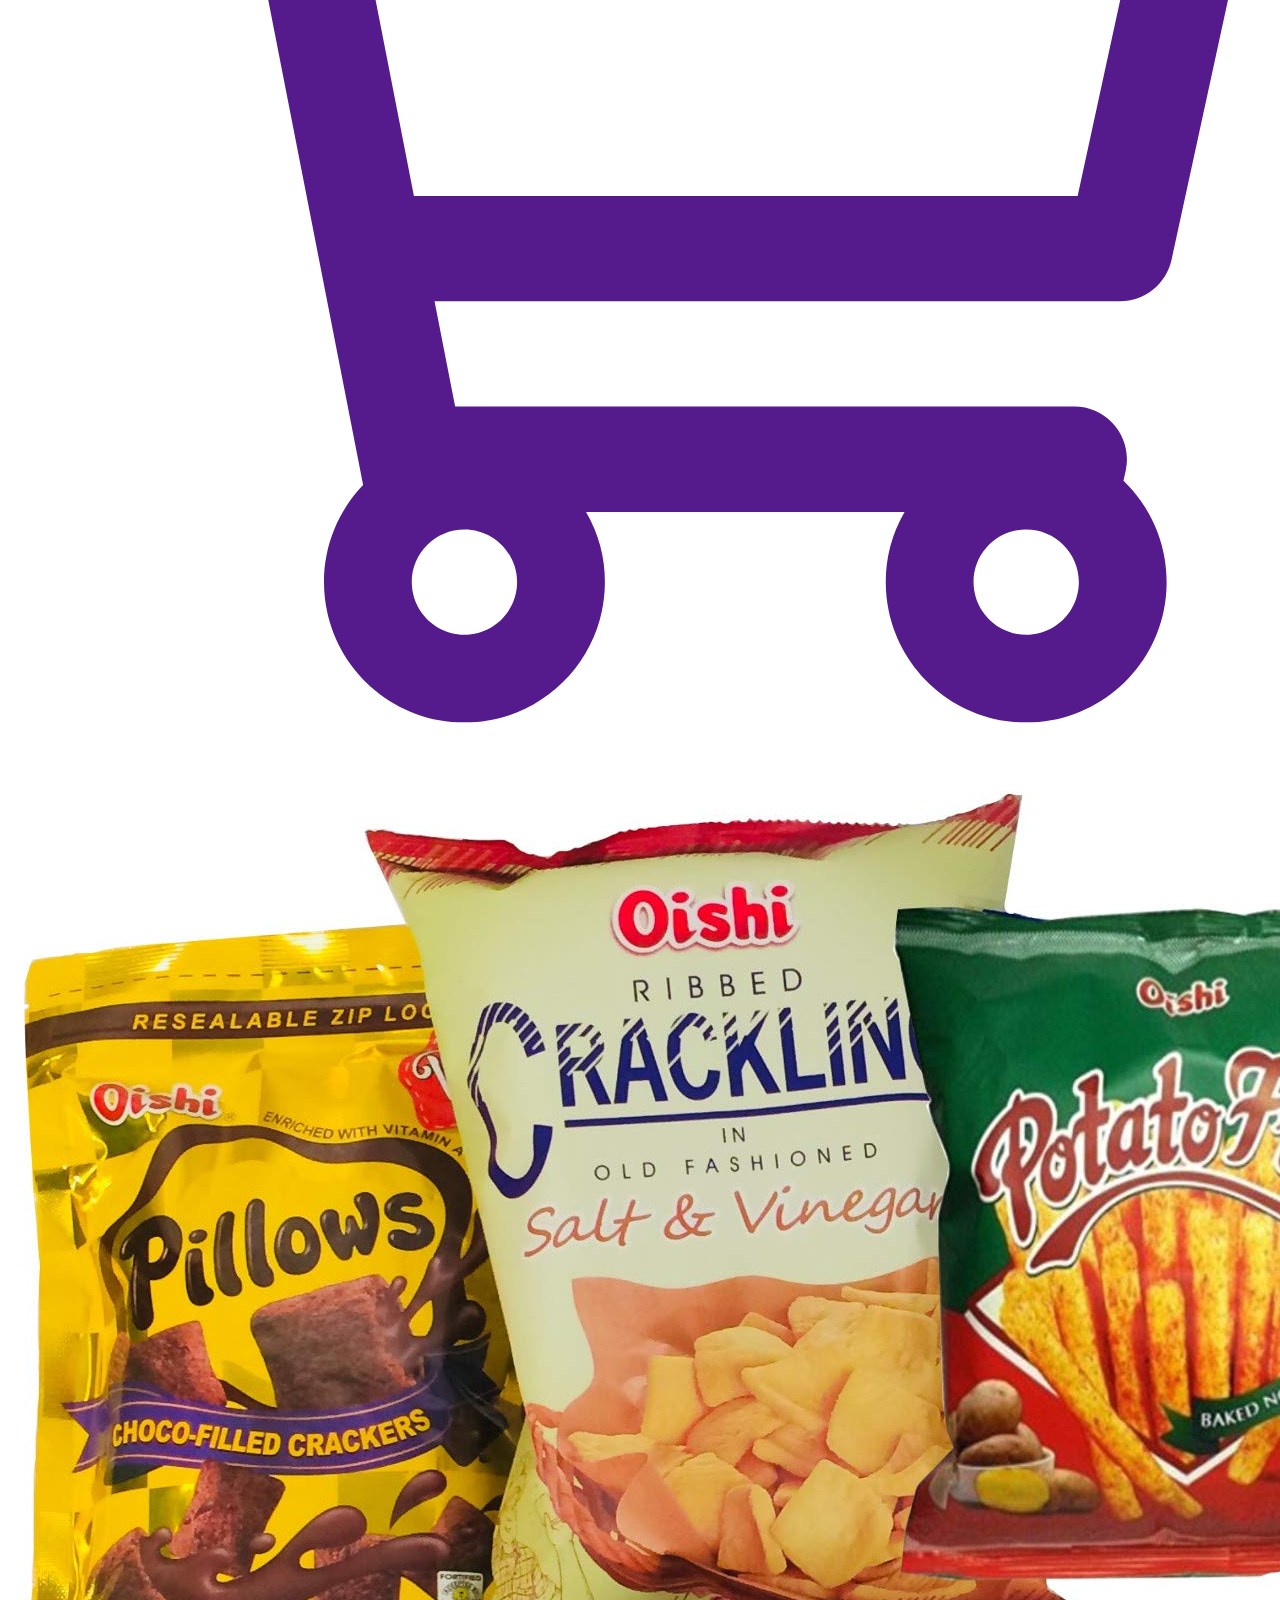
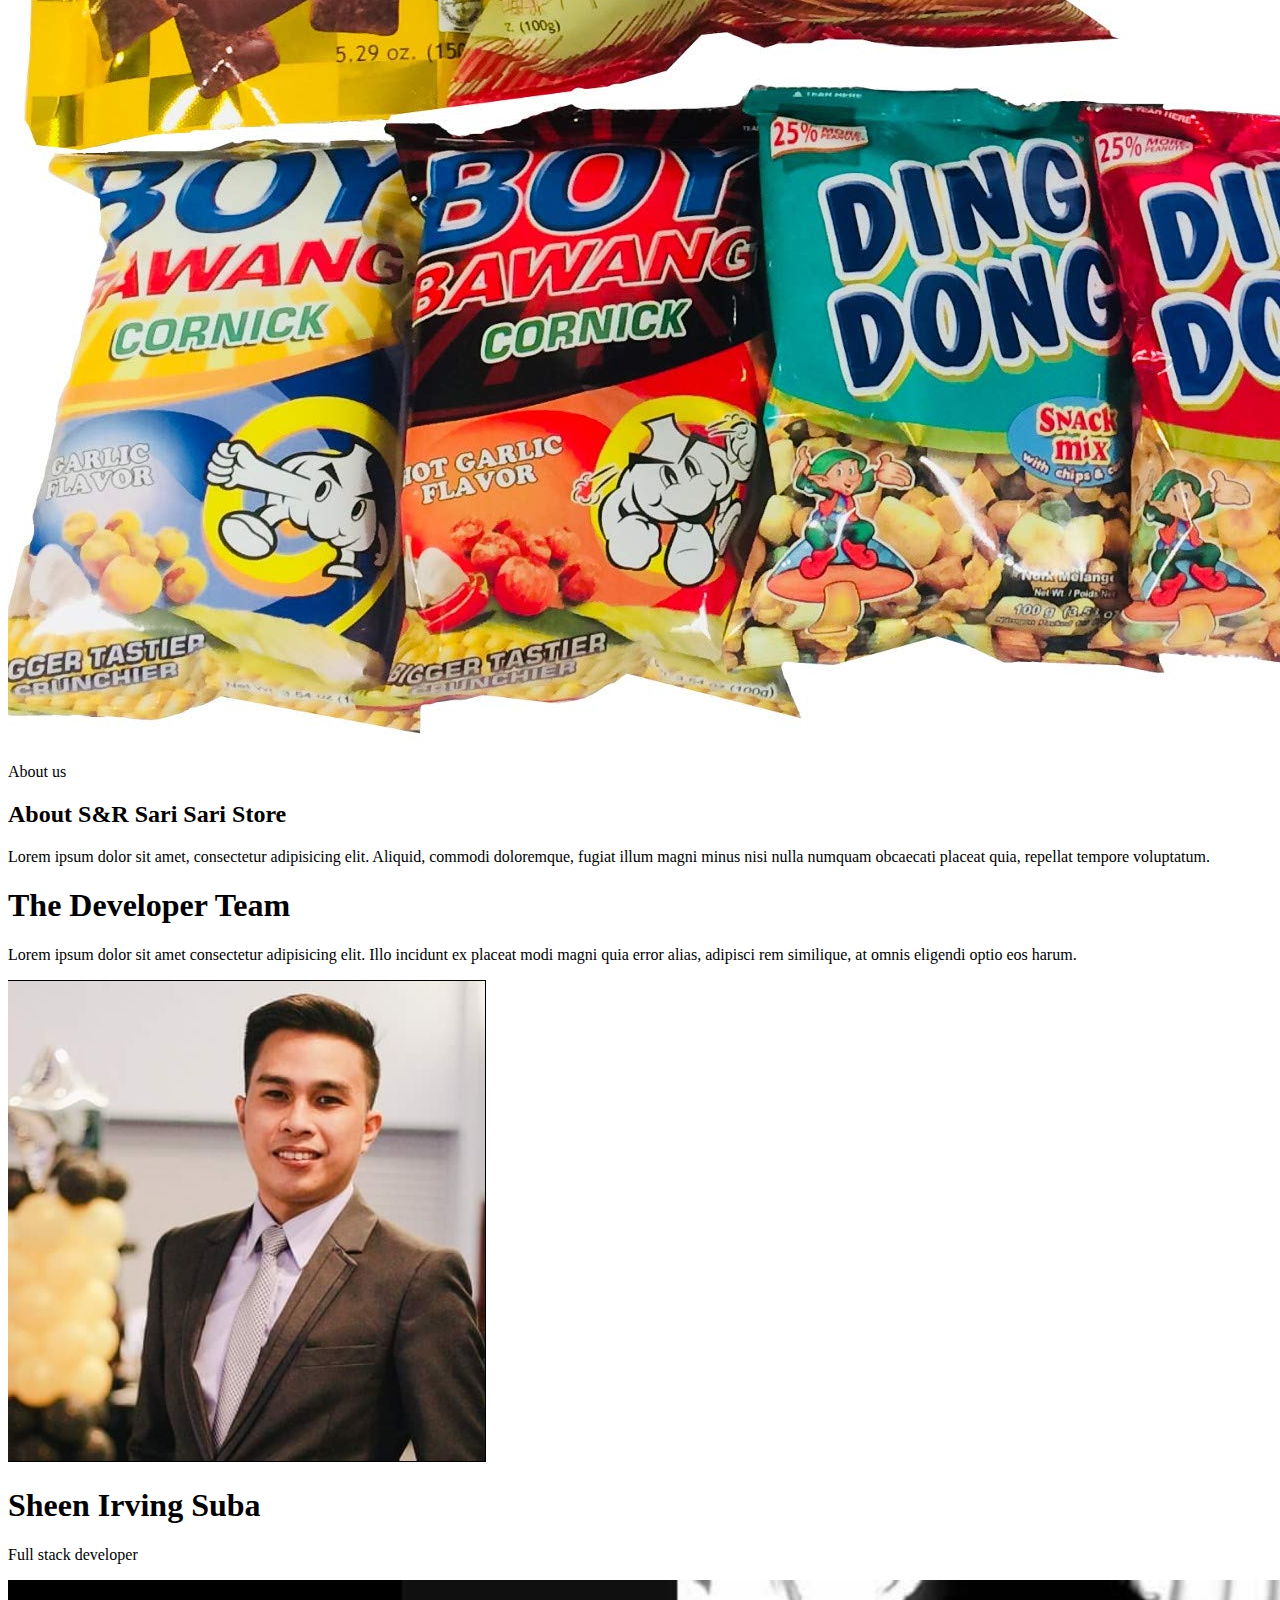
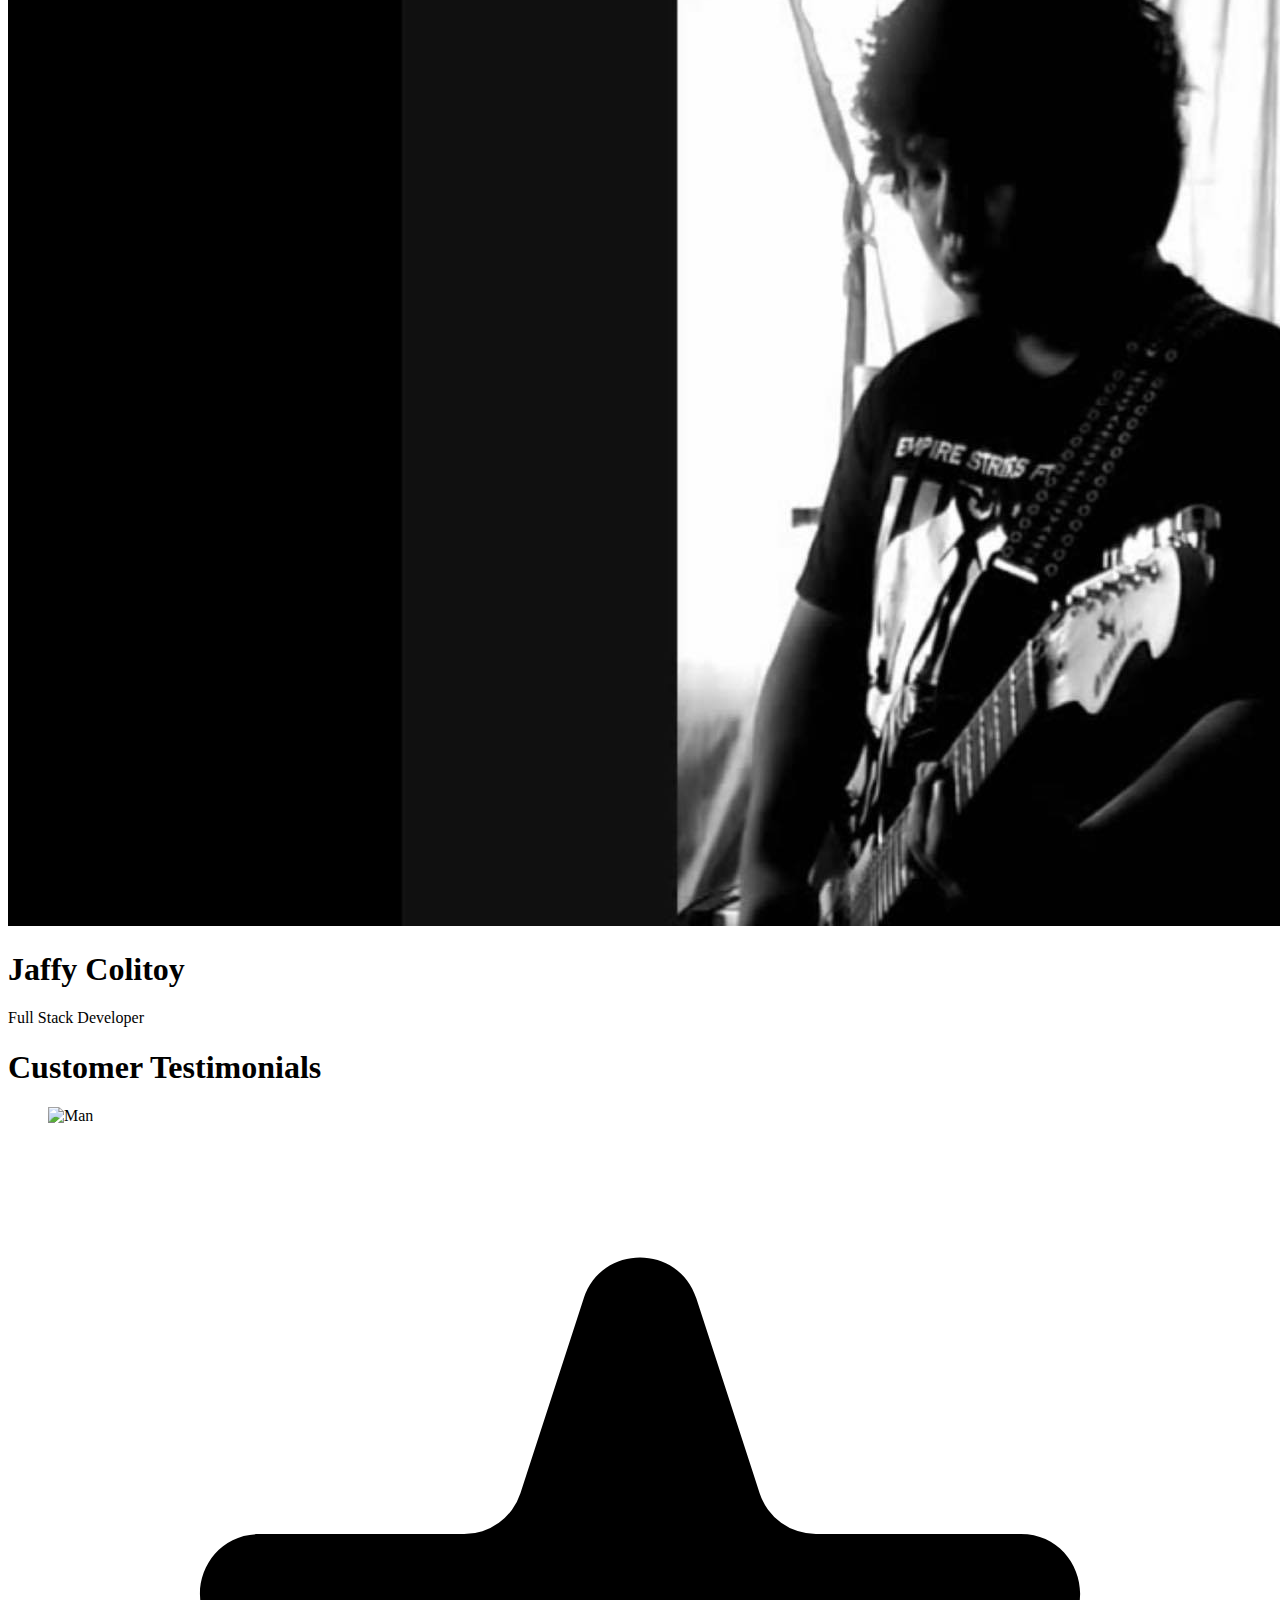
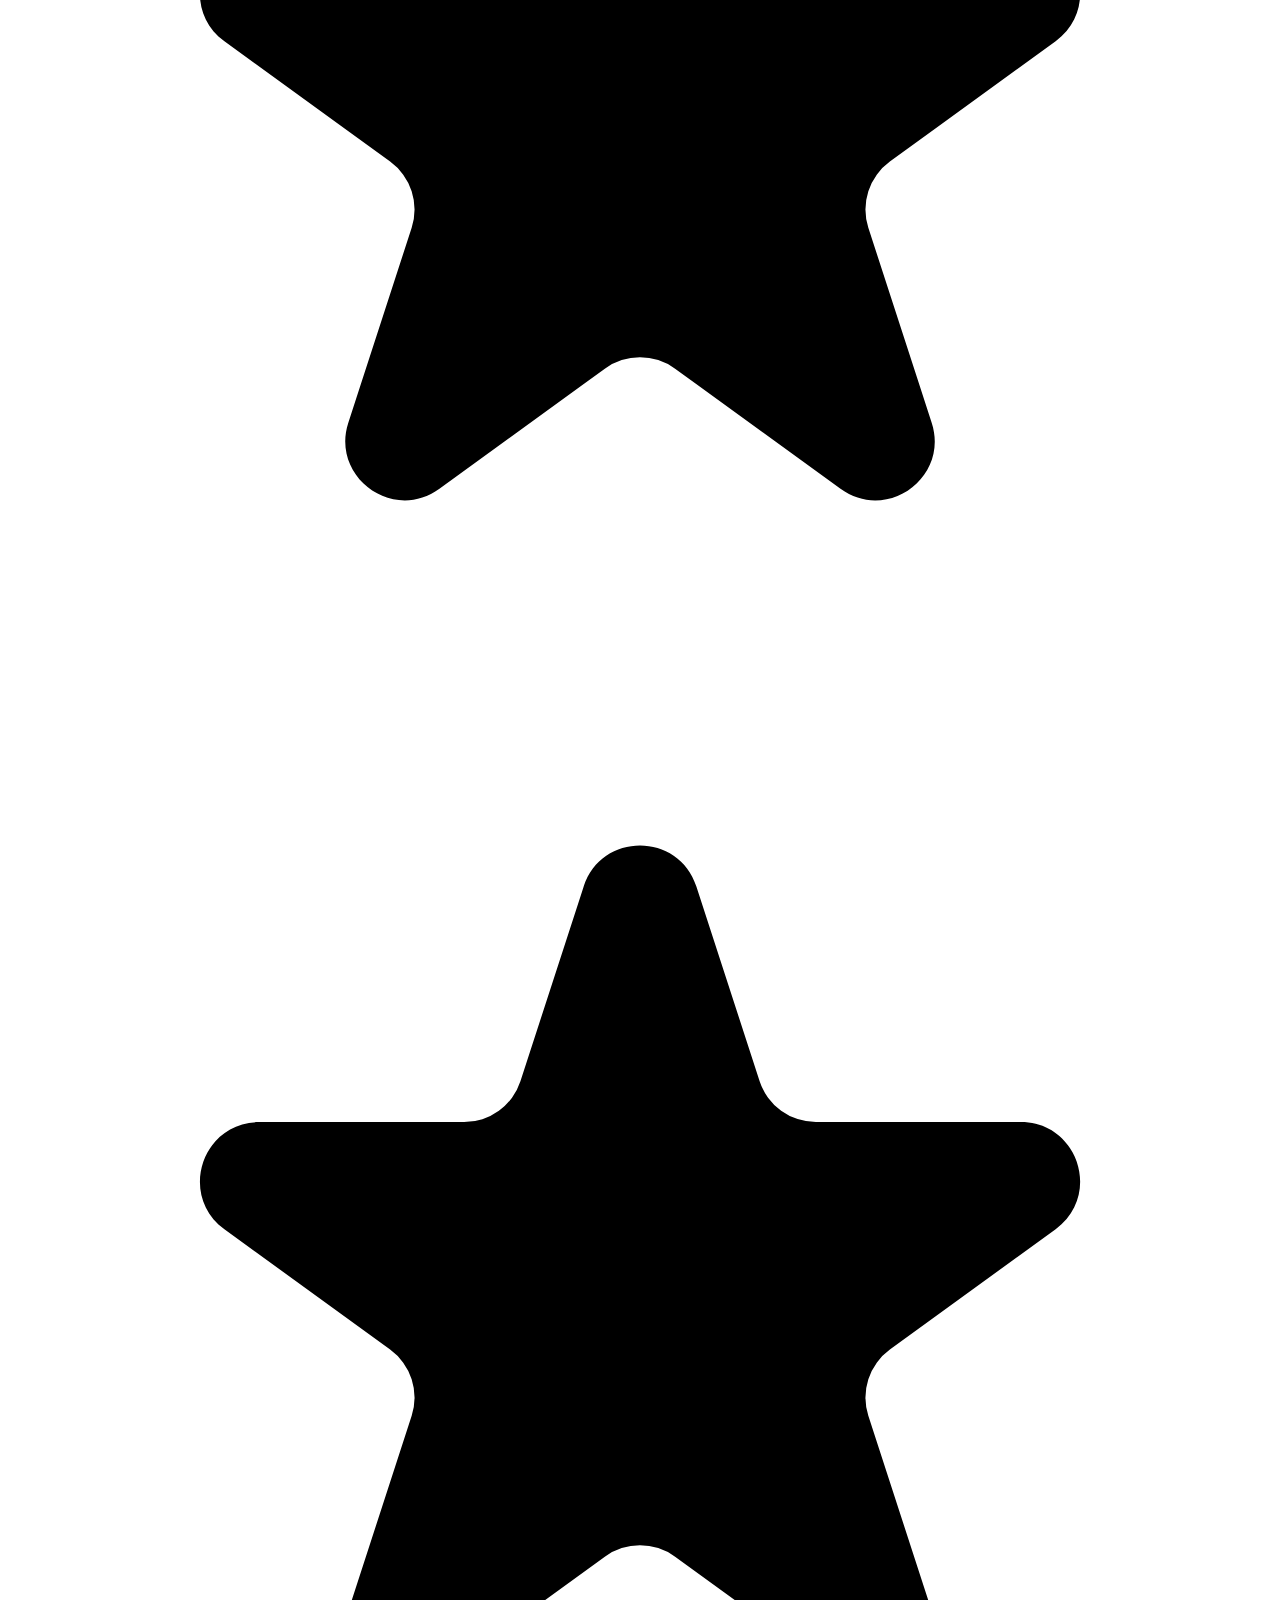
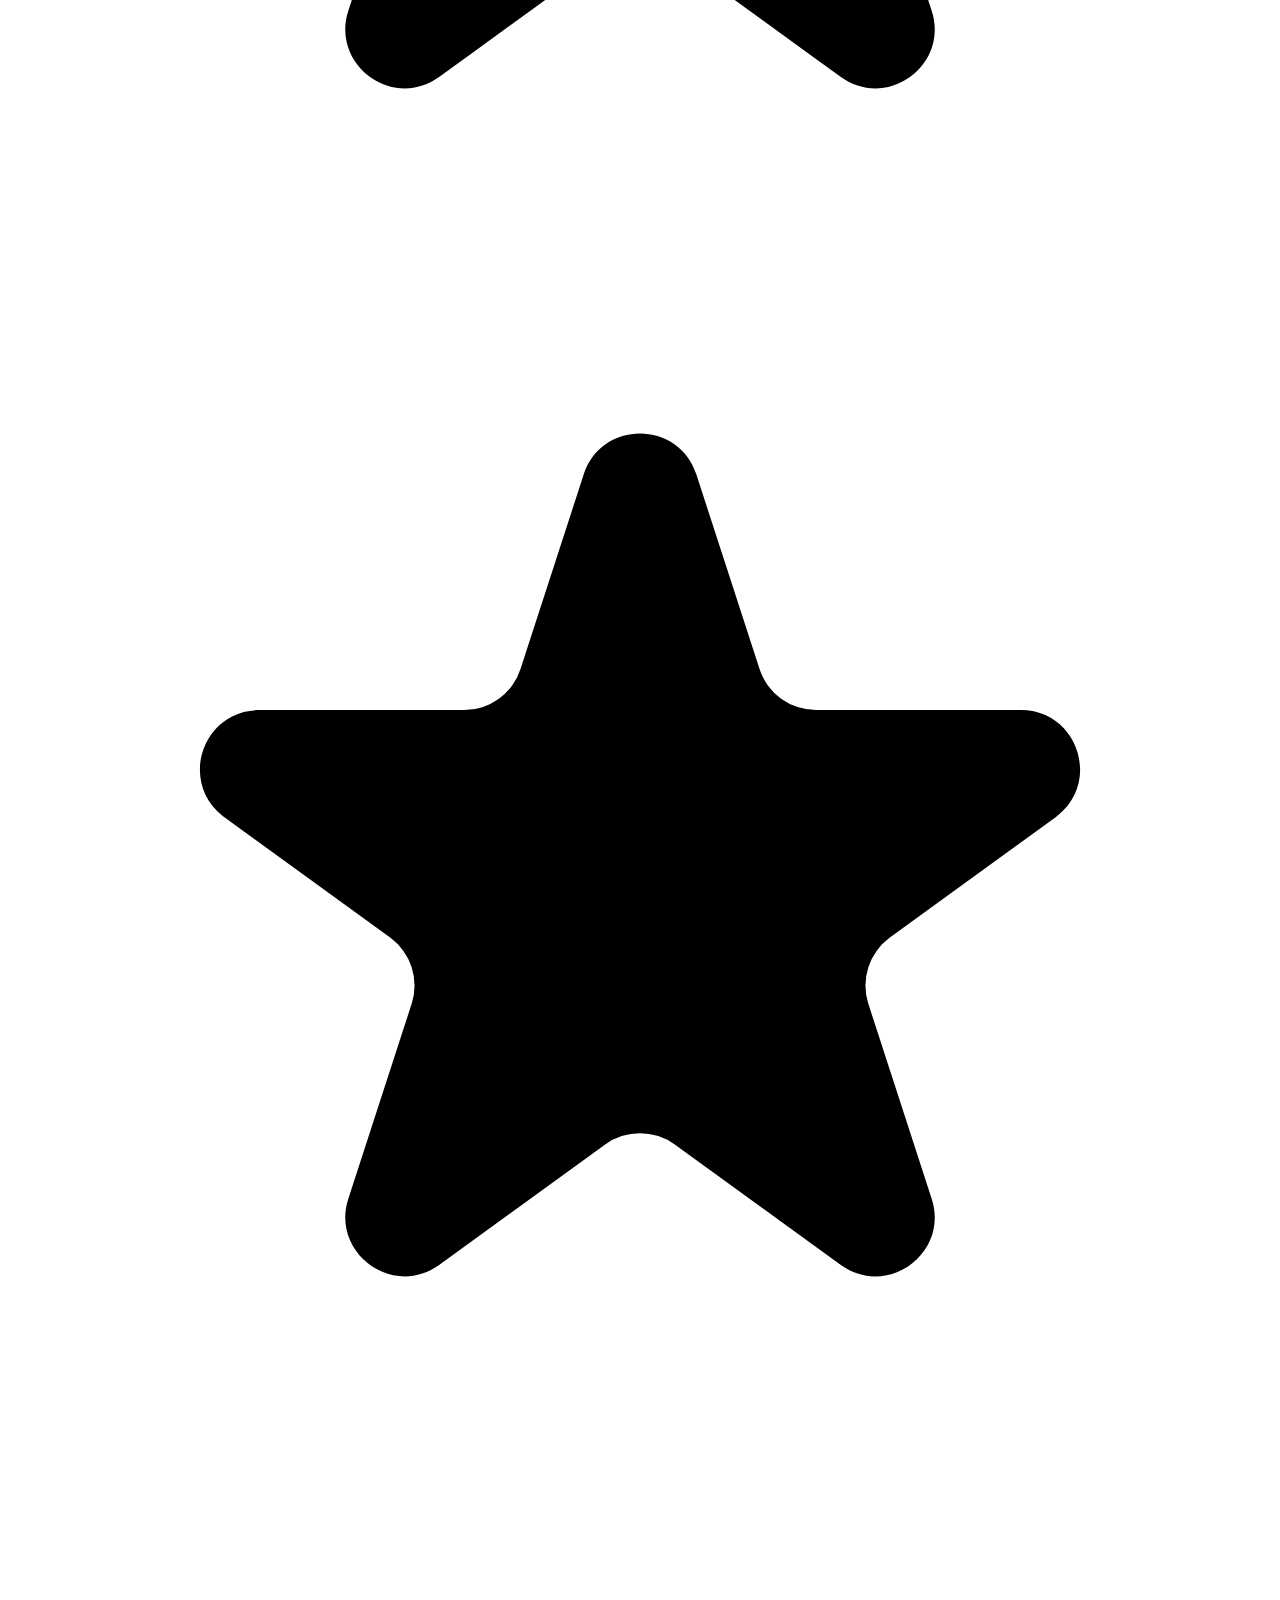
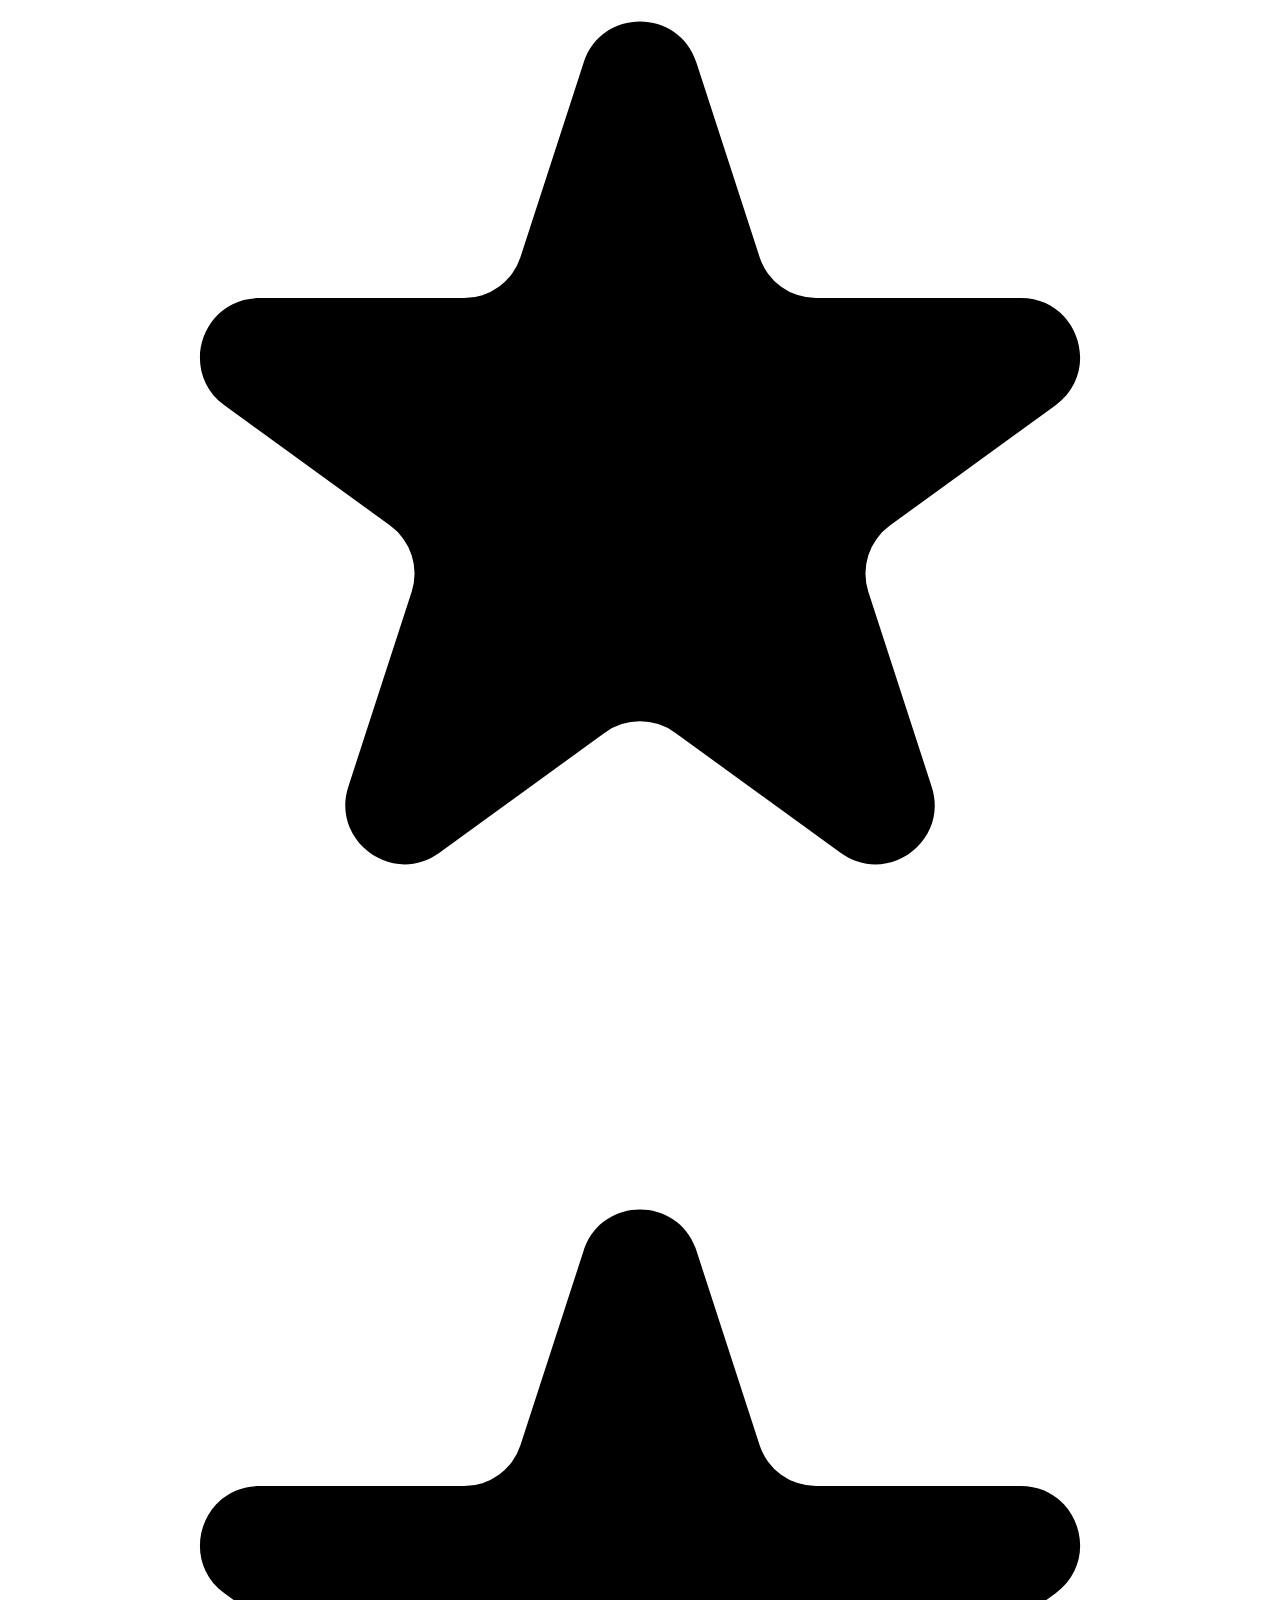
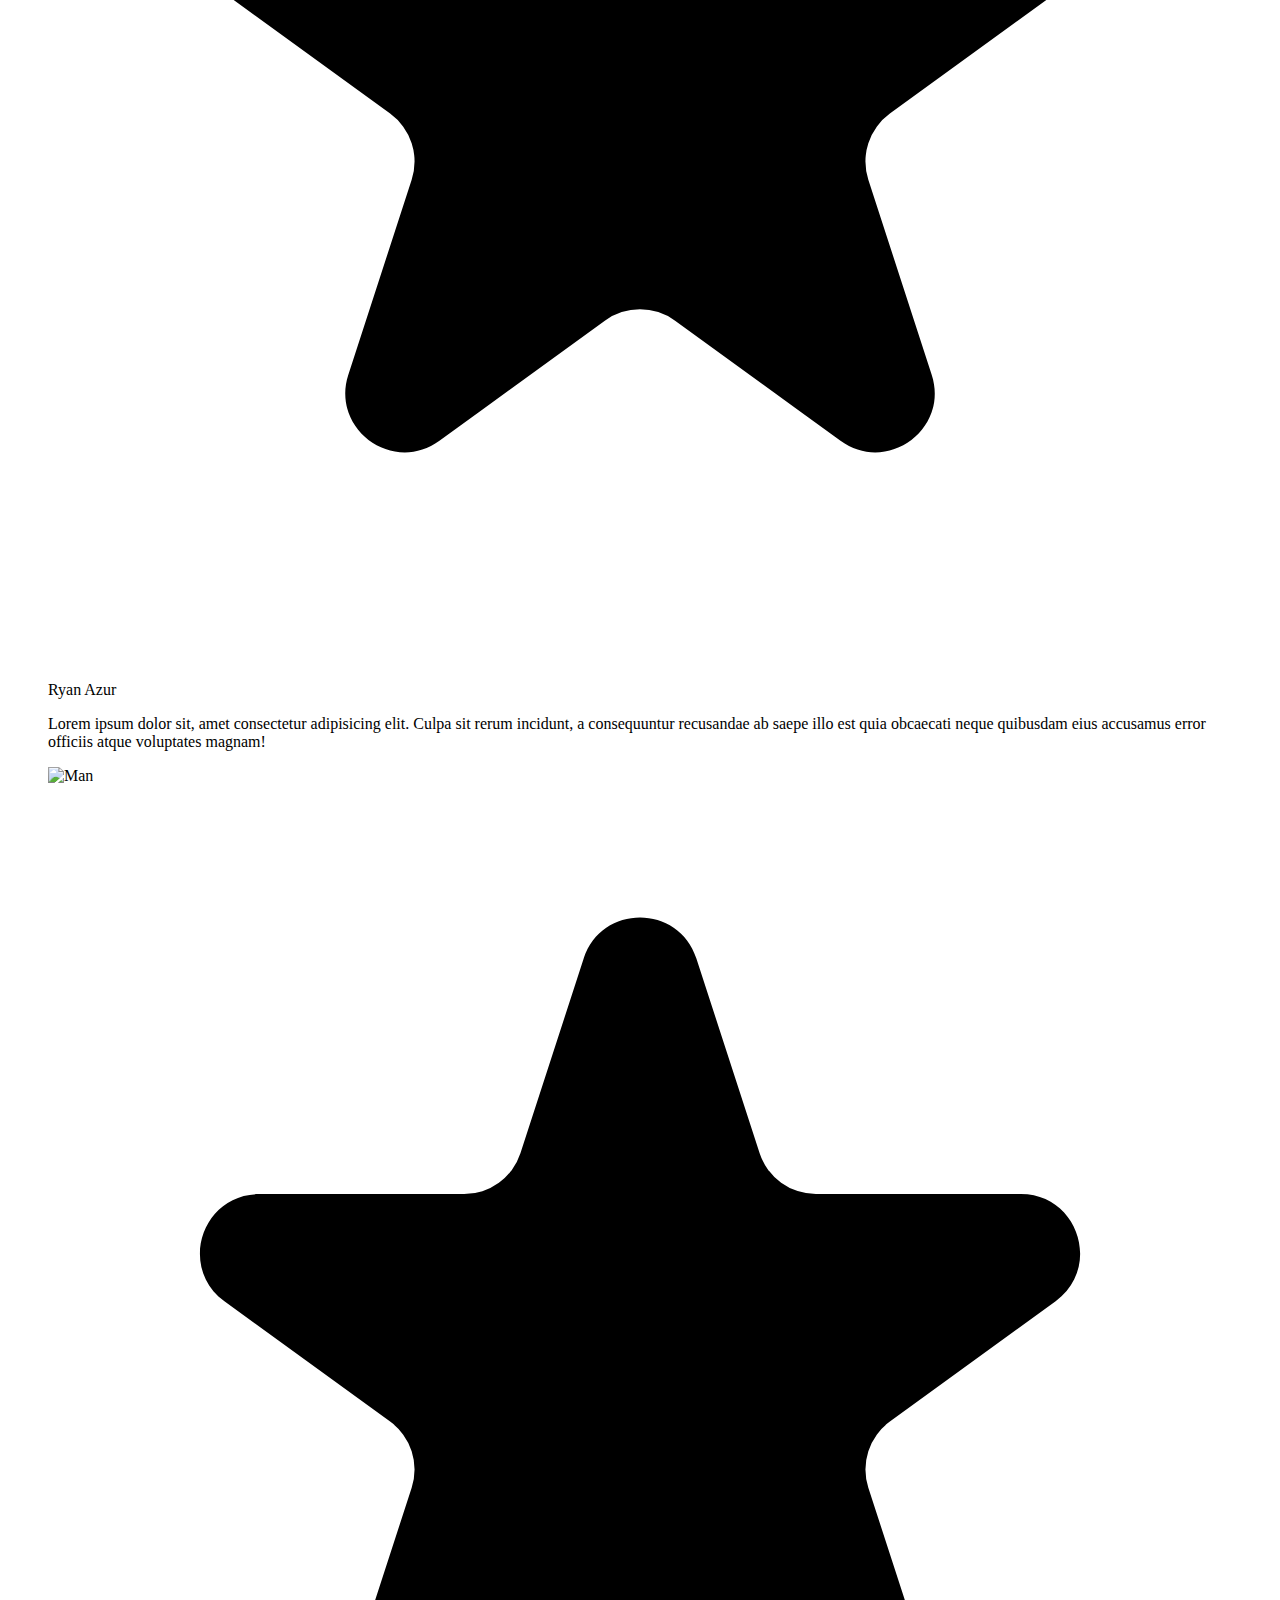
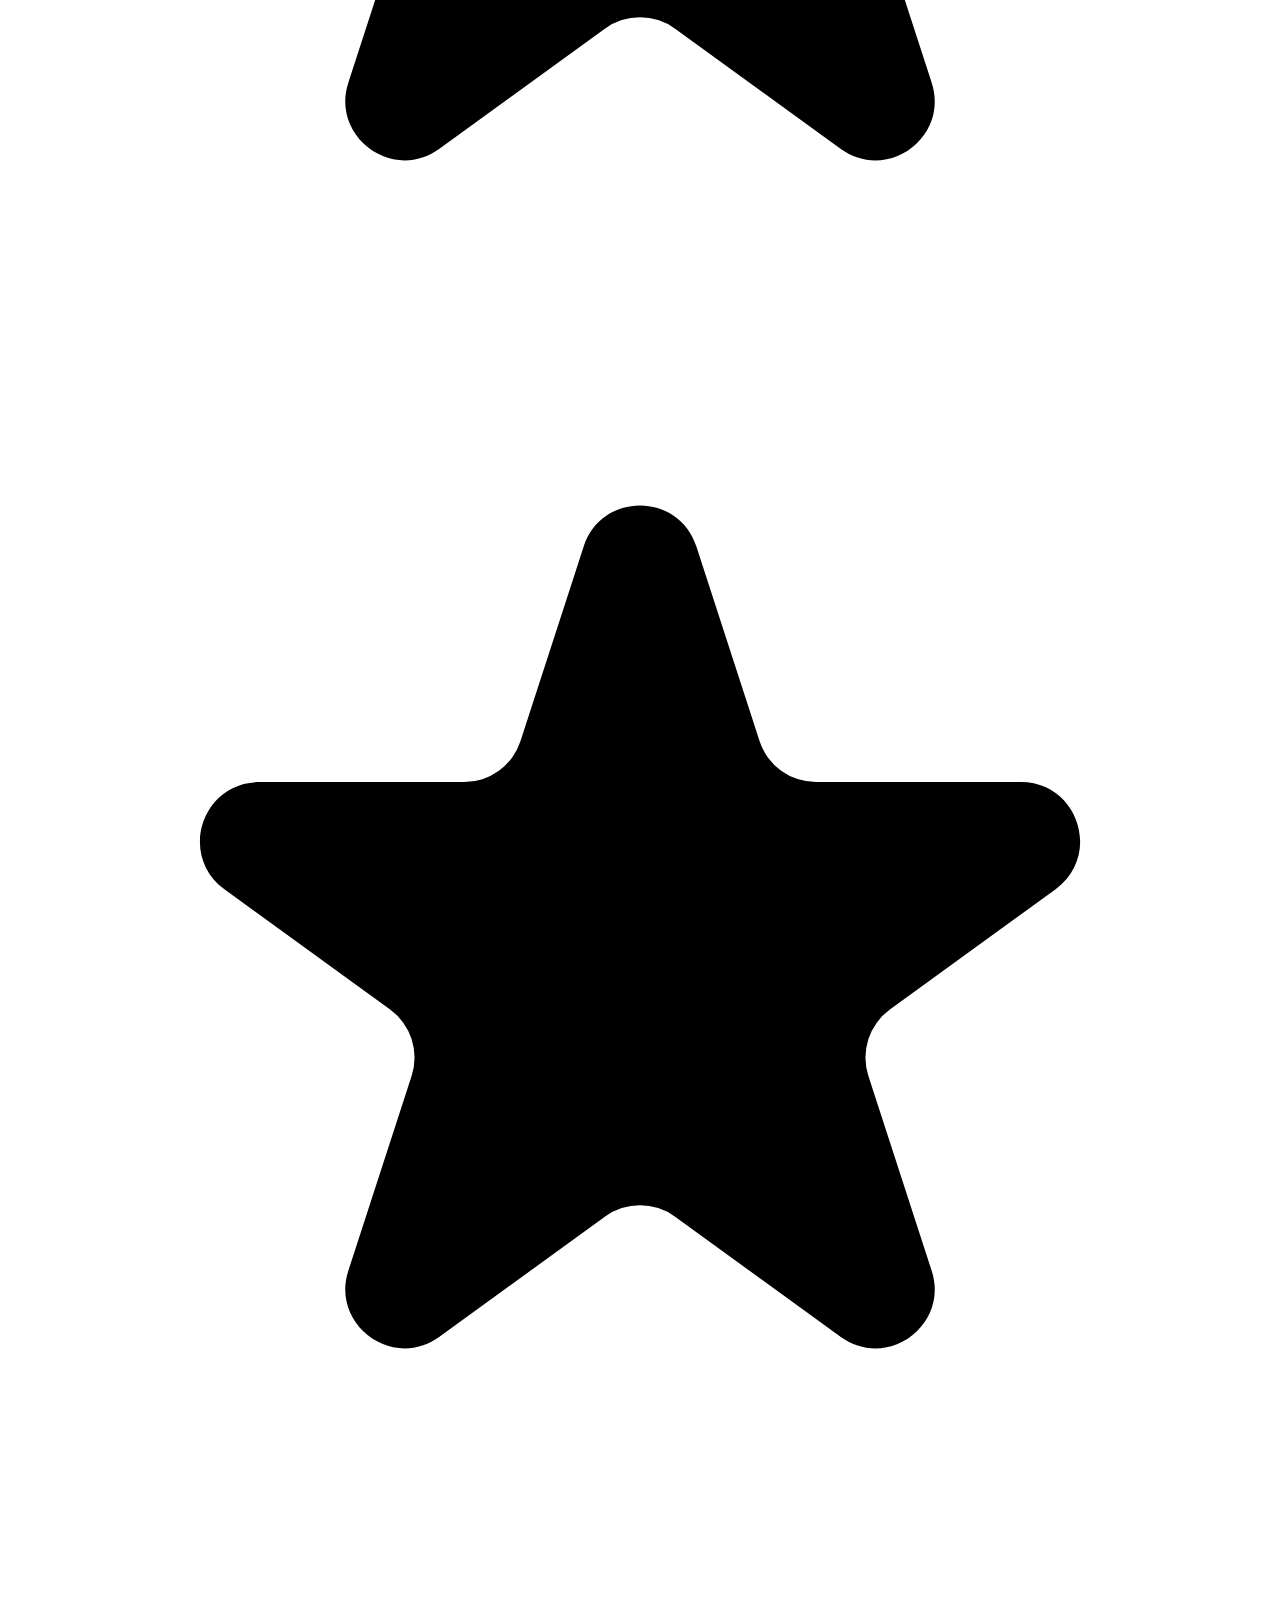
==== commit 0baf4b43: "initial commit" ====
--- a/aboutus.html
+++ b/aboutus.html
@@ -273,11 +273,11 @@
 
     <section class="bg-white">
         <div class="mx-auto max-w-screen-xl px-4 py-12 sm:px-6 lg:px-8 lg:py-16">
-          <h2
-            class="text-4xl font-bold tracking-tight text-gray-900 sm:text-5xl"
-          >
-            Customer Testimonials
-          </h2>
+          <h1
+        class="m-5 font-bold leading-none tracking-tight text-gray-900 md:text-5xl lg:text-3xl dark:text-white"
+      >
+        Customer Testimonials
+      </h1>
       
           <div class="mt-8 grid grid-cols-1 gap-4 md:grid-cols-3 md:gap-8">
             <blockquote class="rounded-lg p-6 shadow-sm shadow-red-300 sm:p-8">
